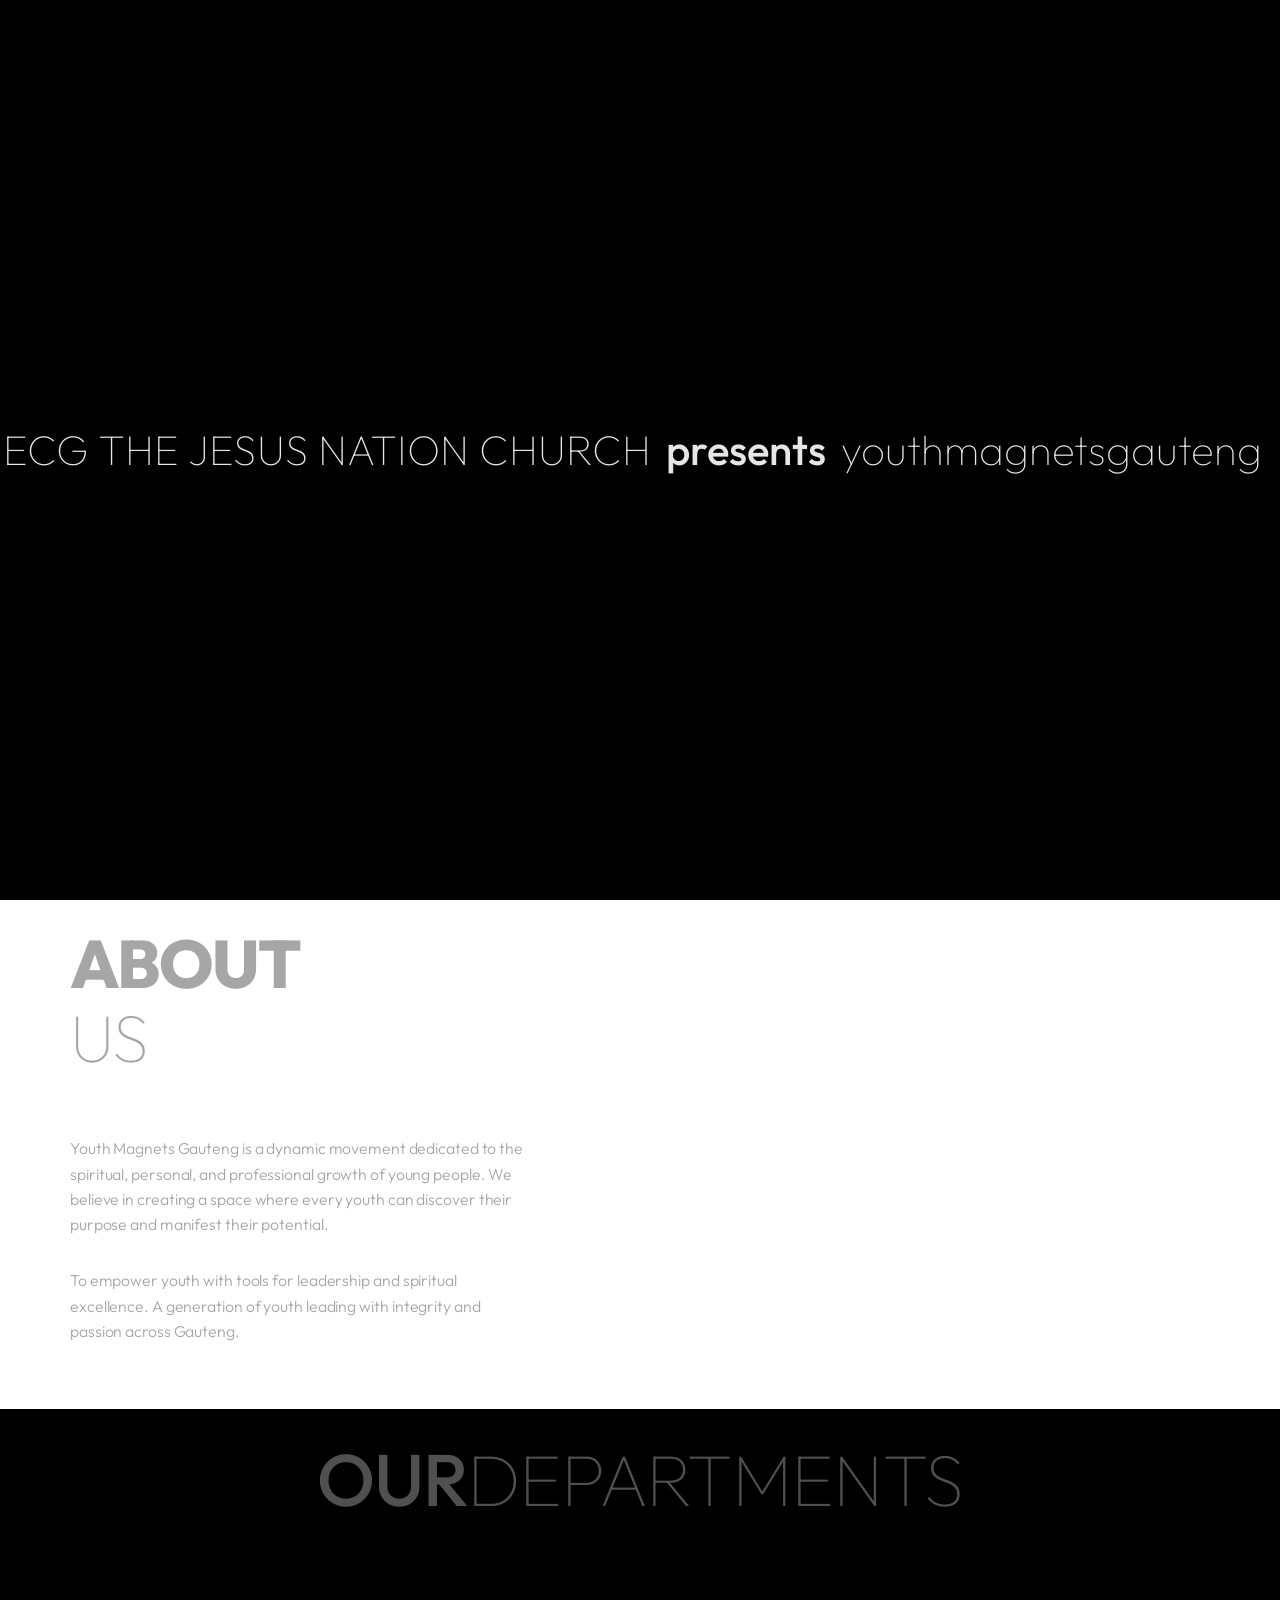
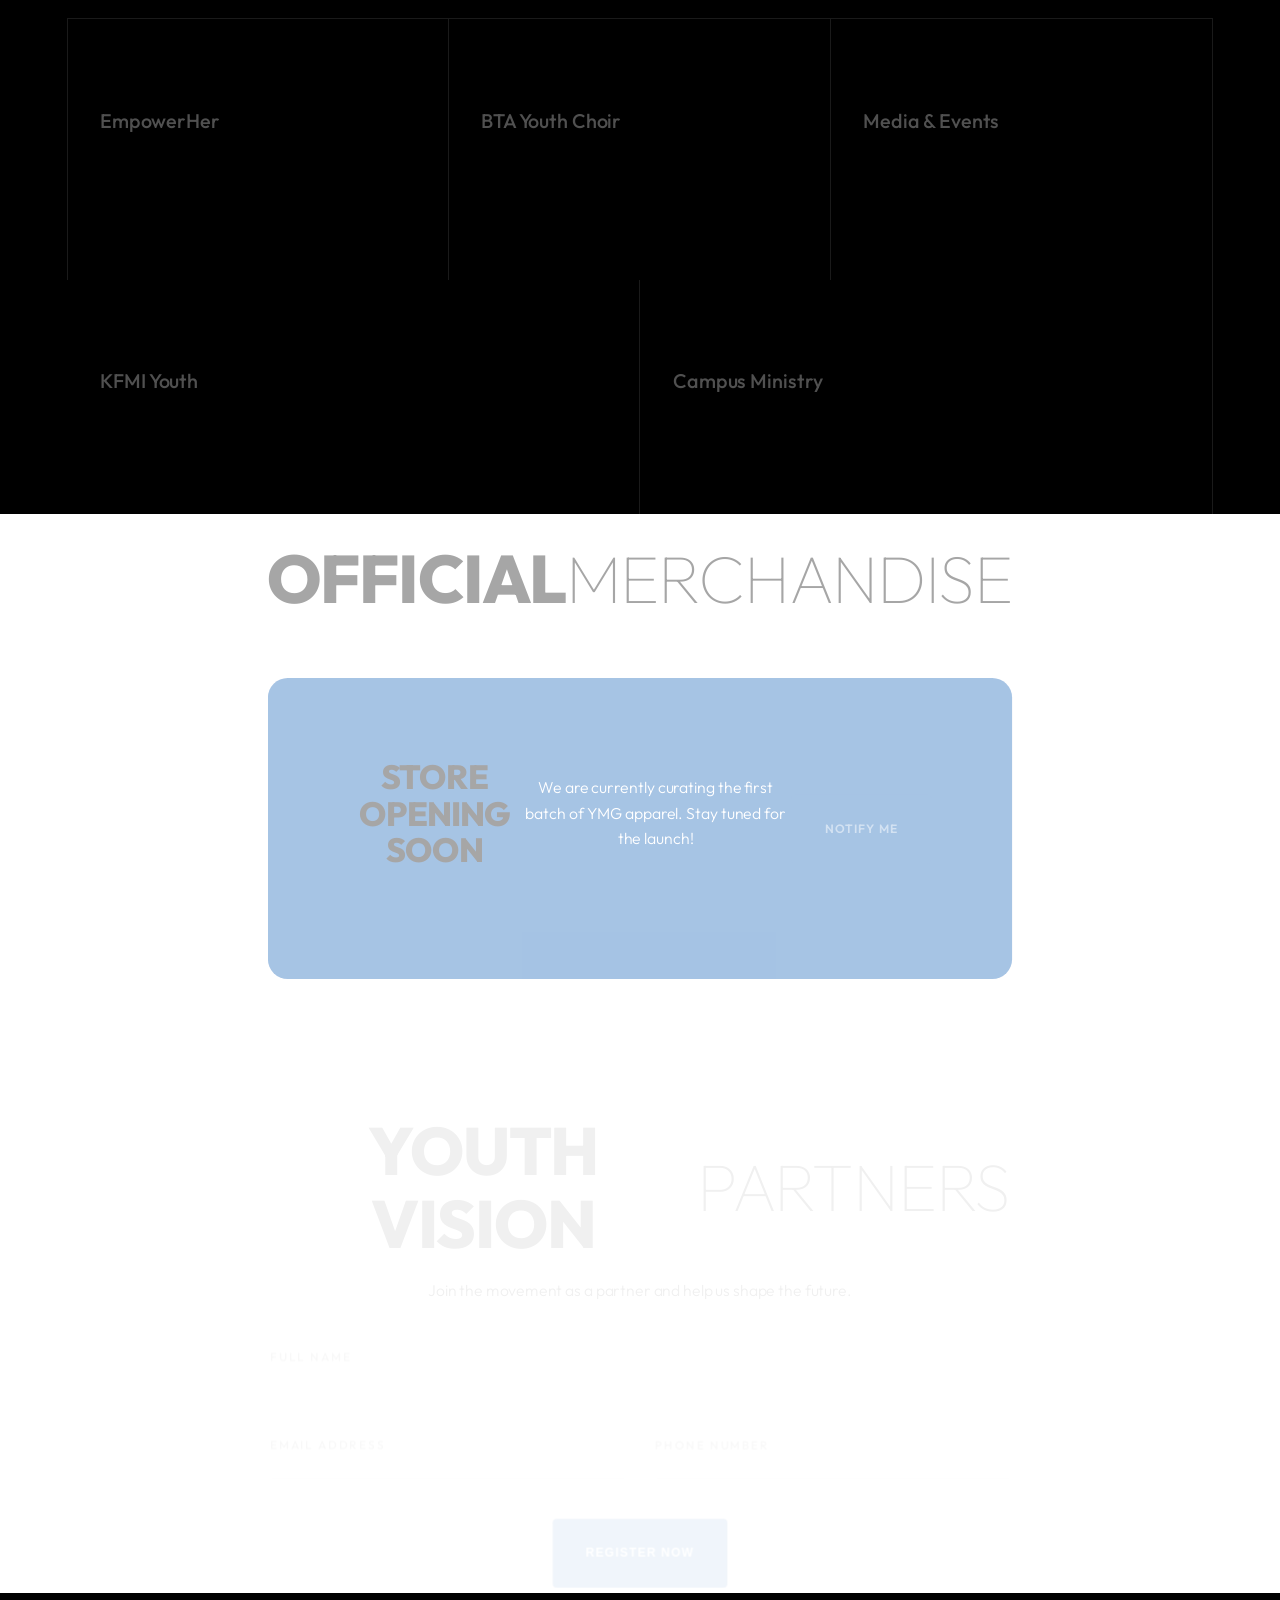
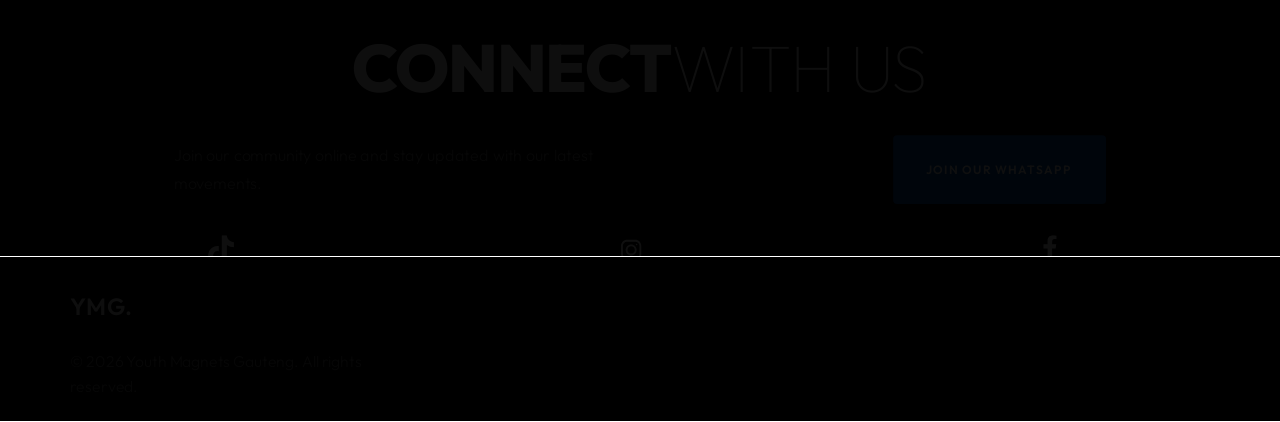
==== index.html @ de289189 "Fix scroll icon centering: restore mil-button for theme absolute positioning" ====
<!DOCTYPE html>
<html lang="en">

<head>
    <meta charset="UTF-8">
    <meta name="viewport" content="width=device-width, initial-scale=1.0">
    <title>Youth Magnets Gauteng | Empowering the Next Generation</title>
    <meta name="csrf-token" content="demo-mode">

    <!-- SEO & Favicons from original -->
    <meta property="og:title" content="Youth Magnets Gauteng | Empowering the Next Generation">
    <link rel="icon" type="image/png" sizes="32x32" href="static/favicon-32x32.png">

    <!-- Theme CSS Plugins -->
    <link rel="stylesheet" href="static/css/plugins/bootstrap-grid.css">
    <link rel="stylesheet" href="static/css/plugins/font-awesome.min.css">
    <link rel="stylesheet" href="static/css/plugins/swiper.min.css">
    <link rel="stylesheet" href="static/css/plugins/fancybox.min.css">

    <!-- Theme CSS -->
    <link rel="stylesheet" href="static/css/theme-style.css">

    <!-- Original YMG CSS (Kept for toast notifications if needed) -->
    <link rel="stylesheet" href="static/css/style.css?v=1778441194">
</head>

<body>
    <!-- Theme Wrapper -->
    <div class="mil-wrapper" id="top">
        <!-- cursor -->
        <div class="mil-ball">
            <span class="mil-icon-1">
                <svg viewBox="0 0 128 128">
                    <path
                        d="M106.1,41.9c-1.2-1.2-3.1-1.2-4.2,0c-1.2,1.2-1.2,3.1,0,4.2L116.8,61H11.2l14.9-14.9c1.2-1.2,1.2-3.1,0-4.2 c-1.2-1.2-3.1-1.2-4.2,0l-20,20c-1.2,1.2-1.2,3.1,0,4.2l20,20c0.6,0.6,1.4,0.9,2.1,0.9s1.5-0.3,2.1-0.9c1.2-1.2,1.2-3.1,0-4.2 L11.2,67h105.5l-14.9,14.9c-1.2,1.2-1.2,3.1,0,4.2c0.6,0.6,1.4,0.9,2.1,0.9s1.5-0.3,2.1-0.9l20-20c1.2-1.2,1.2-3.1,0-4.2L106.1,41.9 z" />
                </svg>
            </span>
            <div class="mil-more-text">More</div>
            <div class="mil-choose-text">Сhoose</div>
        </div>

        <!-- preloader -->
        <div class="mil-preloader">
            <div class="mil-preloader-animation">
                <div class="mil-pos-abs mil-animation-1">
                    <p class="mil-h3 mil-muted mil-thin">ECG THE JESUS NATION CHURCH</p>
                    <p class="mil-h3 mil-muted">presents</p>
                    <p class="mil-h3 mil-muted mil-thin">youthmagnetsgauteng</p>
                </div>
                <div class="mil-pos-abs mil-animation-2">
                    <div class="mil-reveal-frame">
                        <p class="mil-reveal-box"></p>
                        <p class="mil-h3 mil-muted mil-thin">youthmagnetsgauteng.co.za</p>
                    </div>
                </div>
            </div>
        </div>

        <!-- scrollbar progress -->
        <div class="mil-progress-track">
            <div class="mil-progress"></div>
        </div>

        <!-- menu -->
        <div class="mil-menu-frame">
            <div class="mil-frame-top">
                <a href="/" class="mil-logo">YMG.</a>
                <div class="mil-menu-btn">
                    <span></span>
                </div>
            </div>
            <div class="container">
                <div class="mil-menu-content">
                    <div class="row">
                        <div class="col-xl-5">
                            <nav class="mil-main-menu" id="swupMenu">
                                <ul>
                                    <li class="mil-active"><a href="#hero" data-no-swup>Home</a></li>
                                    <li><a href="#about" data-no-swup>About</a></li>
                                    <li><a href="#departments" data-no-swup>Departments</a></li>
                                    <li><a href="#merch" data-no-swup>Merch</a></li>
                                    <li><a href="#register" data-no-swup>Join YVP</a></li>
                                    <li><a href="#socials" data-no-swup>Socials</a></li>
                                </ul>
                            </nav>
                        </div>
                    </div>
                </div>
            </div>
        </div>

        <!-- curtain -->
        <div class="mil-curtain"></div>

        <!-- frame -->
        <div class="mil-frame">
            <div class="mil-frame-top">
                <a href="/" class="mil-logo">YMG.</a>
                <div class="mil-menu-btn">
                    <span></span>
                </div>
            </div>
            <div class="mil-frame-bottom">
                <div class="mil-current-page"></div>
                <div class="mil-back-to-top">
                    <a href="#top" class="mil-link mil-dark mil-arrow-place">
                        <span>Back to top</span>
                    </a>
                </div>
            </div>
        </div>

        <!-- content -->
        <div class="mil-content">
            <div id="swupMain" class="mil-main-transition">
                <!-- Toast container -->
                <div id="toast-container" class="toast-container"></div>

                <!-- banner -->
                <section id="hero" class="mil-banner mil-dark-bg">
                    <div class="mi-invert-fix">
                        <div class="mil-animation-frame">
                            <div class="mil-animation mil-position-1 mil-scale" data-value-1="7" data-value-2="1.6">
                            </div>
                            <div class="mil-animation mil-position-2 mil-scale" data-value-1="4" data-value-2="1"></div>
                            <div class="mil-animation mil-position-3 mil-scale" data-value-1="1.2" data-value-2=".1">
                            </div>
                        </div>

                        <div class="mil-gradient"></div>

                        <div class="container">
                            <div class="mil-banner-content mil-up">
                                <h1 class="mil-muted mil-mb-60">Youth Magnets <br><span class="mil-thin">Gauteng</span>
                                </h1>
                                <div class="row">
                                    <div class="col-md-7 col-lg-5">
                                        <p class="mil-light-soft mil-mb-60">Attracting, Empowering, and Deploying the
                                            next generation of leaders.</p>
                                    </div>
                                </div>
                                <a href="#register" class="mil-button mil-arrow-place mil-btn-space">
                                    <span>Become a Partner</span>
                                </a>
                                <a href="#about" class="mil-link mil-muted mil-arrow-place">
                                    <span>Learn More</span>
                                </a>
                                <div class="mil-circle-text">
                                    <svg version="1.1" xmlns="http://www.w3.org/2000/svg"
                                        xmlns:xlink="http://www.w3.org/1999/xlink" x="0px" y="0px" viewBox="0 0 300 300"
                                        enable-background="new 0 0 300 300" xml:space="preserve"
                                        class="mil-ct-svg mil-rotate" data-value="360">
                                        <defs>
                                            <path id="circlePath"
                                                d="M 150, 150 m -60, 0 a 60,60 0 0,1 120,0 a 60,60 0 0,1 -120,0 " />
                                        </defs>
                                        <circle cx="150" cy="100" r="75" fill="none" />
                                        <g>
                                            <use xlink:href="#circlePath" fill="none" />
                                            <text style="letter-spacing: 6.5px">
                                                <textPath xlink:href="#circlePath">Scroll down - Scroll down -
                                                </textPath>
                                            </text>
                                        </g>
                                    </svg>
                                    <a href="#about" data-no-swup
                                        class="mil-button mil-circle-inner-link"
                                        aria-label="Scroll down"
                                        style="width:56px;height:56px;border-radius:50%;padding:0;display:flex;align-items:center;justify-content:center;">
                                        <svg xmlns="http://www.w3.org/2000/svg" viewBox="0 0 24 24" width="22" height="22" fill="none" stroke="white" stroke-width="2.5" stroke-linecap="round" stroke-linejoin="round">
                                            <line x1="12" y1="5" x2="12" y2="19"/>
                                            <polyline points="19 12 12 19 5 12"/>
                                        </svg>
                                    </a>
                                </div>
                            </div>
                        </div>
                    </div>
                </section>

                <!-- about -->
                <section id="about">
                    <div class="container mil-p-120-30">
                        <div class="row justify-content-between align-items-center">
                            <div class="col-lg-6 col-xl-5">
                                <div class="mil-mb-90">
                                    <h2 class="mil-up mil-mb-60">About <br><span class="mil-thin">Us</span></h2>
                                    <p class="mil-up mil-mb-30">Youth Magnets Gauteng is a dynamic movement dedicated to
                                        the spiritual, personal, and professional growth of young people. We believe in
                                        creating a space where every youth can discover their purpose and manifest their
                                        potential.</p>
                                    <p class="mil-up mil-mb-60">To empower youth with tools for leadership and spiritual
                                        excellence. A generation of youth leading with integrity and passion across
                                        Gauteng.</p>
                                </div>
                            </div>
                        </div>
                    </div>
                </section>

                <!-- departments -->
                <section id="departments" class="mil-dark-bg">
                    <div class="mi-invert-fix">
                        <div class="container mil-p-120-0">
                            <div class="mil-mb-120">
                                <div class="mil-complex-text justify-content-center mil-up mil-mb-15">
                                    <h2 class="mil-h1 mil-muted mil-center">Our <span
                                            class="mil-thin">Departments</span></h2>
                                </div>
                            </div>
                            <div class="row mil-services-grid m-0">
                                <div class="col-md-6 col-lg-4 mil-services-grid-item p-0">
                                    <a href="#." class="mil-service-card-sm mil-up">
                                        <h5 class="mil-muted mil-mb-30">EmpowerHer</h5>
                                        <p class="mil-light-soft mil-mb-30">Fostering leadership and personal
                                            development for young women.</p>
                                    </a>
                                </div>
                                <div class="col-md-6 col-lg-4 mil-services-grid-item p-0">
                                    <a href="#." class="mil-service-card-sm mil-up">
                                        <h5 class="mil-muted mil-mb-30">BTA Youth Choir</h5>
                                        <p class="mil-light-soft mil-mb-30">Worship through excellence in music and
                                            vocal performance.</p>
                                    </a>
                                </div>
                                <div class="col-md-6 col-lg-4 mil-services-grid-item p-0">
                                    <a href="#." class="mil-service-card-sm mil-up">
                                        <h5 class="mil-muted mil-mb-30">Media & Events</h5>
                                        <p class="mil-light-soft mil-mb-30">Capturing the vision and creating immersive
                                            experiences.</p>
                                    </a>
                                </div>
                                <div class="col-md-6 col-lg-6 mil-services-grid-item p-0">
                                    <a href="#." class="mil-service-card-sm mil-up">
                                        <h5 class="mil-muted mil-mb-30">KFMI Youth</h5>
                                        <p class="mil-light-soft mil-mb-30">Igniting spiritual fire and foundation in
                                            the youth.</p>
                                    </a>
                                </div>
                                <div class="col-md-6 col-lg-6 mil-services-grid-item p-0">
                                    <a href="#." class="mil-service-card-sm mil-up">
                                        <h5 class="mil-muted mil-mb-30">Campus Ministry</h5>
                                        <p class="mil-light-soft mil-mb-30">Bringing the message of hope to educational
                                            institutions.</p>
                                    </a>
                                </div>
                            </div>
                        </div>
                    </div>
                </section>

                <!-- merch -->
                <section id="merch">
                    <div class="container mil-p-120-120">
                        <div class="row justify-content-center mil-mb-120">
                            <div class="col-lg-8">
                                <h2 class="mil-center mil-up mil-mb-60">Official <span
                                        class="mil-thin">Merchandise</span></h2>
                                <!-- Placeholder State -->
                                <div class="mil-merch-banner mil-up">
                                    <div class="mil-banner-content mil-center">
                                        <h3 class="mil-mb-30">Store Opening Soon</h3>
                                        <p class="mil-mb-30">We are currently curating the first batch of YMG apparel.
                                            Stay tuned for the launch!</p>
                                        <span class="mil-button mil-arrow-place"
                                            style="pointer-events: none; opacity: 0.5;">
                                            <span>Notify Me</span>
                                        </span>
                                    </div>
                                </div>
                            </div>
                        </div>

                        <!-- Populated State (Hidden for now or shown as preview) -->
                        <div class="row mil-merch-grid" style="display: none;">
                            <div class="col-md-6 col-lg-4 mil-mb-60">
                                <div class="mil-merch-card mil-up">
                                    <div class="mil-merch-img">
                                        <img src="static/img/merch/tshirt.jpg"
                                            alt="YMG T-Shirt">
                                    </div>
                                    <div class="mil-merch-content mil-center">
                                        <h5 class="mil-mb-15">YMG Signature Tee</h5>
                                        <p class="mil-mb-15">Coming Soon</p>
                                    </div>
                                </div>
                            </div>
                        </div>
                    </div>
                </section>

                <!-- registration form -->
                <section id="register">
                    <div class="container mil-p-120-120">
                        <div class="row justify-content-center">
                            <div class="col-lg-8">
                                <h2 class="mil-center mil-up mil-mb-15">Youth Vision <span
                                        class="mil-thin">Partners</span></h2>
                                <p class="mil-center mil-up mil-mb-15">Join the movement as a partner and help us shape
                                    the future.</p>
                                <form id="yvp-form" class="mil-up" novalidate>
                                    <input type="hidden" name="csrf_token" value="demo-mode">
                                    <div class="row">
                                        <div class="col-lg-12">
                                            <input type="text" id="name" name="name" placeholder="Full Name" required>
                                        </div>
                                        <div class="col-lg-6">
                                            <input type="email" id="email" name="email" placeholder="Email Address"
                                                required>
                                        </div>
                                        <div class="col-lg-6">
                                            <input type="tel" id="phone" name="phone" placeholder="Phone Number"
                                                required>
                                        </div>
                                        <div class="col-lg-12 mil-center" style="margin-top: 1.5rem; margin-bottom: 3rem;">
                                            <button type="submit" class="mil-button mil-arrow-place" id="submit-btn">
                                                <span>Register Now</span>
                                            </button>
                                        </div>
                                    </div>
                                </form>
                                <div id="success-message" class="hidden mil-center mil-up"
                                    style="display:none; margin-top: 40px; text-align: center;">
                                    <h3 class="mil-mb-60" style="width: 100%; text-align: center;">Welcome to the
                                        Family!</h3>
                                </div>
                            </div>
                        </div>
                    </div>
                </section>

                <!-- socials -->
                <section id="socials" class="mil-dark-bg">
                    <div class="mi-invert-fix">
                        <div class="container mil-p-120-120">
                            <div class="row justify-content-center">
                                <div class="col-lg-10">
                                    <h2 class="mil-muted mil-up mil-mb-30 mil-center">Connect <span
                                            class="mil-thin">With Us</span></h2>

                                    <div class="row align-items-center mil-mb-30 mil-up">
                                        <div class="col-md-6">
                                            <p class="mil-light-soft mil-mb-30 mil-mb-md-0"
                                                style="font-size: 1.2rem; line-height: 1.8; margin: 0;">Join our
                                                community online and stay updated with our latest movements.</p>
                                        </div>
                                        <div class="col-md-6" style="text-align: right;">
                                            <a href="https://chat.whatsapp.com/GiIZyk5cCOrJzO6EBeGaIM" target="_blank" data-no-swup
                                                class="mil-button mil-arrow-place">
                                                <span>Join Our WhatsApp</span>
                                            </a>
                                        </div>
                                    </div>

                                    <div class="mil-social-grid mil-up"
                                        style="justify-content: space-between; flex-wrap: wrap; display: flex; width: 100%;">
                                        <!-- TikTok -->
                                        <a href="https://www.tiktok.com/@youthmagnets_gauteng" target="_blank" data-no-swup
                                            aria-label="Follow on TikTok" class="social-card-wrapper">
                                            <button class="social-card card-tiktok" style="padding: 0;">
                                                <svg class="tiktok-icon" xmlns="http://www.w3.org/2000/svg"
                                                    viewBox="0 0 448 512" width="30px" height="30px">
                                                    <path
                                                        d="M448 209.9a210.1 210.1 0 0 1 -122.8-39.3V349.4A162.6 162.6 0 1 1 185 188.3V278.2a74.6 74.6 0 1 0 52.2 71.2V0l88 0a121.2 121.2 0 0 0 1.9 22.2h0A122.2 122.2 0 0 0 381 102.4a121.4 121.4 0 0 0 67 20.1z" />
                                                </svg>
                                            </button>
                                            <p class="mil-light-soft" style="font-size: 0.9rem; margin-top: 10px;">
                                                Follow our TikTok</p>
                                        </a>

                                        <!-- Instagram -->
                                        <a href="https://www.instagram.com/ecgtjnc_youthmagnetsgauteng/" target="_blank" data-no-swup
                                            aria-label="Follow on Instagram" class="social-card-wrapper">
                                            <button class="social-card card-instagram" style="padding: 0;">
                                                <svg class="instagram-icon" xmlns="http://www.w3.org/2000/svg"
                                                    viewBox="0,0,256,256" width="30px" height="30px">
                                                    <g fill-rule="nonzero" stroke="none" stroke-width="1"
                                                        stroke-linecap="butt" stroke-linejoin="miter"
                                                        stroke-miterlimit="10" stroke-dasharray="" stroke-dashoffset="0"
                                                        font-family="none" font-weight="none" font-size="none"
                                                        text-anchor="none" style="mix-blend-mode: normal">
                                                        <g transform="scale(8,8)">
                                                            <path
                                                                d="M11.46875,5c-3.55078,0 -6.46875,2.91406 -6.46875,6.46875v9.0625c0,3.55078 2.91406,6.46875 6.46875,6.46875h9.0625c3.55078,0 6.46875,-2.91406 6.46875,-6.46875v-9.0625c0,-3.55078 -2.91406,-6.46875 -6.46875,-6.46875zM11.46875,7h9.0625c2.47266,0 4.46875,1.99609 4.46875,4.46875v9.0625c0,2.47266 -1.99609,4.46875 -4.46875,4.46875h-9.0625c-2.47266,0 -4.46875,-1.99609 -4.46875,-4.46875v-9.0625c0,-2.47266 1.99609,-4.46875 4.46875,-4.46875zM21.90625,9.1875c-0.50391,0 -0.90625,0.40234 -0.90625,0.90625c0,0.50391 0.40234,0.90625 0.90625,0.90625c0.50391,0 0.90625,-0.40234 0.90625,-0.90625c0,-0.50391 -0.40234,-0.90625 -0.90625,-0.90625zM16,10c-3.30078,0 -6,2.69922 -6,6c0,3.30078 2.69922,6 6,6c3.30078,0 6,-2.69922 6,-6c0,-3.30078 -2.69922,-6 -6,-6zM16,12c2.22266,0 4,1.77734 4,4c0,2.22266 -1.77734,4 -4,4c-2.22266,0 -4,-1.77734 -4,-4c0,-2.22266 1.77734,-4 4,-4z">
                                                            </path>
                                                        </g>
                                                    </g>
                                                </svg>
                                            </button>
                                            <p class="mil-light-soft" style="font-size: 0.9rem; margin-top: 10px;">
                                                Follow our Instagram</p>
                                        </a>

                                        <!-- Facebook -->
                                        <a href="https://web.facebook.com/people/ECG-Youth-Magnet-Gauteng/61577078833532/" target="_blank" data-no-swup
                                            aria-label="Follow on Facebook" class="social-card-wrapper">
                                            <button class="social-card card-facebook" style="padding: 0;">
                                                <svg class="facebook-icon" xmlns="http://www.w3.org/2000/svg"
                                                    viewBox="0 0 320 512" width="24px" height="24px">
                                                    <path
                                                        d="M279.1 288l14.2-92.7h-88.7V135.3c0-25.4 12.2-50.1 52.2-50.1h40.5v-79.6c0 0-36.8-6.3-71.9-6.3-73.2 0-121.5 44.4-121.5 124v72H15.6v92.7h88.7V512h98.8V288h76z" />
                                                </svg>
                                            </button>
                                            <p class="mil-light-soft" style="font-size: 0.9rem; margin-top: 10px;">
                                                Follow our Facebook</p>
                                        </a>
                                    </div>
                                </div>
                            </div>
                        </div>
                    </div>
                </section>

                <!-- footer -->
                <footer class="mil-dark-bg">
                    <div class="mi-invert-fix">
                        <div class="container mil-p-120-60">
                            <div class="row justify-content-between">
                                <div class="col-md-4 col-lg-4 mil-mb-60">
                                    <div class="mil-muted mil-logo mil-up mil-mb-30"
                                        style="font-size: 24px; font-weight: 600; letter-spacing: 1px;">YMG.</div>
                                    <p class="mil-light-soft mil-up">&copy; 2026 Youth Magnets Gauteng. All rights
                                        reserved.</p>
                                </div>
                            </div>
                        </div>
                    </div>
                </footer>
            </div>
        </div>
    </div>

    <!-- Theme JS Plugins (ORDER MATTERS - jQuery first, then GSAP, then rest) -->
    <script src="static/js/plugins/jquery.min.js"></script>
    <script src="static/js/plugins/gsap.min.js"></script>
    <script src="static/js/plugins/ScrollTrigger.min.js"></script>
    <script src="static/js/plugins/ScrollTo.min.js"></script>
    <script src="static/js/plugins/smooth-scroll.js"></script>
    <script src="static/js/plugins/swiper.min.js"></script>
    <script src="static/js/plugins/swup.min.js"></script>
    <script src="static/js/plugins/fancybox.min.js"></script>
    <script src="static/js/plugins/tilt.js"></script>

    <!-- Theme Main JS -->
    <script src="static/js/theme-main.js"></script>

    <!-- Custom YMG App JS (Form Logic) -->
    <script type="module" src="static/js/app.js"></script>

    <!-- Preloader Failsafe: Force-hide after 4s in case of JS error -->
    <style>
        @keyframes fadeOutPreloader {
            0% {
                opacity: 1;
                pointer-events: all;
            }

            99% {
                opacity: 0;
                pointer-events: none;
            }

            100% {
                opacity: 0;
                display: none;
                pointer-events: none;
            }
        }
    </style>
    <script>
        // Fallback: hide preloader after 4s if GSAP animation fails
        setTimeout(function () {
            var preloader = document.querySelector('.mil-preloader');
            if (preloader && !preloader.classList.contains('mil-hidden')) {
                preloader.style.transition = 'opacity 0.8s ease';
                preloader.style.opacity = '0';
                preloader.style.pointerEvents = 'none';
                setTimeout(function () {
                    preloader.classList.add('mil-hidden');
                }, 900);
            }
        }, 4000);
    </script>
    <script>
        // Scroll Restoration & Boot Logic
        if ('scrollRestoration' in history) {
            history.scrollRestoration = 'manual';
        }

        window.addEventListener('beforeunload', function () {
            sessionStorage.setItem('ymg_scroll_pos', window.scrollY);
        });

        window.addEventListener('pageshow', function (event) {
            let navEntries = performance.getEntriesByType("navigation");
            let isBackForward = (navEntries.length > 0 && navEntries[0].type === "back_forward") || event.persisted;

            if (isBackForward) {
                let savedPos = sessionStorage.getItem('ymg_scroll_pos');
                if (savedPos !== null) {
                    let targetPos = parseInt(savedPos, 10);
                    window.scrollTo(0, targetPos);
                    
                    // Preloader can reset scroll, so enforce it until animations complete
                    let enforceScroll = setInterval(function() {
                        window.scrollTo(0, targetPos);
                    }, 50);
                    
                    setTimeout(function() { clearInterval(enforceScroll); }, 2500);
                }
            } else {
                // Boot from the home page on fresh loads and reloads
                window.scrollTo(0, 0);
            }
        });
    </script>
</body>

</html>
---- static/css/theme-style.css ----
/* -------------------------------------------

Name: 		ptechsolutions-portfolio
Version:    1.0
Developer:	Thulane Sigasa (ptechsolutions)
Portfolio:  N/A

p.s. I am available for Freelance hire (UI design, web development). email: ptech.solutionsa@outlook.com

------------------------------------------- */
/*--------------------------------------------

1. common
    - main
    - typography
    - link
    - button
    - form
    - breadcrumbs
    - backgrounds
    - spaces
2. components
    - preloader
    - cursor
    - hidden elements
    - scrollbar
    - frame
    - menu button
    - menu 
    - banner
    - circle text
    - lines
    - dodecahedron
    - about
    - partners
    - services
    - team
    - social icons
    - revievs
    - blog
    - footer
    - portfolio
    - map
    - accordion
    - price
    - 404
    - images
    - page transitions


--------------------------------------------*/
@import url("https://fonts.googleapis.com/css2?family=Outfit:wght@100;200;300;400;500;600;700;800;900&display=swap");
@import url(https://cdnjs.cloudflare.com/ajax/libs/font-awesome/5.15.0/css/all.min.css);
/* -------------------------------------------

main

------------------------------------------- */
*,
*:before,
*:after {
  -webkit-box-sizing: border-box;
          box-sizing: border-box;
  padding: 0;
  margin: 0;
}

html,
body {
  padding: 0;
  margin: 0;
  font-family: "Outfit", sans-serif;
  font-size: 16px;
  font-weight: 300;
  color: rgba(0, 0, 0, 0.5);
  line-height: 150%;
  -ms-scroll-chaining: none;
      overscroll-behavior: none;
}
@media screen and (max-width: 768px) {
  html,
body {
    font-size: 15px;
  }
}

*::-moz-selection {
  color: inherit;
  background-color: transparent;
}

*::selection {
  color: inherit;
  background-color: transparent;
}

.mil-wrapper {
  position: relative;
  overflow: hidden;
  max-width: 100%;
}

.container {
  pointer-events: all;
}

.mil-relative {
  position: relative;
}

.mil-o-hidden {
  overflow: hidden;
}

.mil-flex {
  display: -webkit-box;
  display: -ms-flexbox;
  display: flex;
}

.mil-vert-between {
  display: -webkit-box;
  display: -ms-flexbox;
  display: flex;
  -webkit-box-orient: vertical;
  -webkit-box-direction: normal;
      -ms-flex-direction: column;
          flex-direction: column;
  -webkit-box-pack: justify;
      -ms-flex-pack: justify;
          justify-content: space-between;
  height: 100%;
}

@media screen and (max-width: 992px) {
  .mil-mobile-hidden {
    display: none;
  }
}

section {
  position: relative;
  overflow: hidden;
}

/* -------------------------------------------

typography

------------------------------------------- */
h1,
.mil-h1,
h2,
.mil-h12,
h3,
.mil-h3,
h4,
.mil-h4,
h5,
.mil-h5,
h6,
.mil-h6 {
  font-family: "Outfit", sans-serif;
  color: rgb(0, 0, 0);
  font-weight: 500;
  line-height: 120%;
}
@media screen and (max-width: 768px) {
  h1 br,
.mil-h1 br,
h2 br,
.mil-h12 br,
h3 br,
.mil-h3 br,
h4 br,
.mil-h4 br,
h5 br,
.mil-h5 br,
h6 br,
.mil-h6 br {
    display: none;
  }
}

h1,
.mil-h1 {
  font-size: 86px;
}
@media screen and (max-width: 1400px) {
  h1,
.mil-h1 {
    font-size: 74px;
  }
}
@media screen and (max-width: 1200px) {
  h1,
.mil-h1 {
    font-size: 72px;
  }
}
@media screen and (max-width: 992px) {
  h1,
.mil-h1 {
    font-size: 58px;
  }
}
@media screen and (max-width: 768px) {
  h1,
.mil-h1 {
    font-size: 34px;
  }
}

h2,
.mil-h2 {
  font-size: 68px;
  line-height: 120%;
}
@media screen and (max-width: 1200px) {
  h2,
.mil-h2 {
    font-size: 56px;
  }
}
@media screen and (max-width: 992px) {
  h2,
.mil-h2 {
    font-size: 44px;
  }
}
@media screen and (max-width: 768px) {
  h2,
.mil-h2 {
    font-size: 36px;
  }
}

h3,
.mil-h3 {
  font-size: 42px;
}
@media screen and (max-width: 1200px) {
  h3,
.mil-h3 {
    font-size: 39px;
  }
}
@media screen and (max-width: 992px) {
  h3,
.mil-h3 {
    font-size: 36px;
  }
}
@media screen and (max-width: 768px) {
  h3,
.mil-h3 {
    font-size: 30px;
  }
}

h4,
.mil-h4 {
  font-size: 28px;
}
@media screen and (max-width: 1200px) {
  h4,
.mil-h4 {
    font-size: 26px;
  }
}
@media screen and (max-width: 992px) {
  h4,
.mil-h4 {
    font-size: 24px;
  }
}
@media screen and (max-width: 768px) {
  h4,
.mil-h4 {
    font-size: 22px;
  }
}

h5,
.mil-h5 {
  font-size: 20px;
  line-height: 150%;
}
@media screen and (max-width: 768px) {
  h5,
.mil-h5 {
    font-size: 18px;
  }
}

h6,
.mil-h6 {
  font-size: 18px;
  line-height: 150%;
}
@media screen and (max-width: 1200px) {
  h6,
.mil-h6 {
    font-size: 17px;
  }
}
@media screen and (max-width: 992px) {
  h6,
.mil-h6 {
    font-size: 16px;
  }
}
@media screen and (max-width: 768px) {
  h6,
.mil-h6 {
    font-size: 21px;
  }
}

.mil-no-wrap {
  white-space: nowrap;
}

blockquote {
  padding: 60px;
  background-color: rgba(0, 0, 0, 0.05);
  font-size: 18px;
  color: rgb(0, 0, 0);
  font-style: italic;
  border-left: solid 4px #0056b3;
}
@media screen and (max-width: 768px) {
  blockquote {
    padding: 30px;
    font-size: 16px;
  }
}

.mil-text-sm {
  font-size: 15px;
}

.mil-text-lg {
  font-size: 18px;
  line-height: 170%;
}

.mil-text-xl {
  font-size: 22px;
  line-height: 180%;
}
@media screen and (max-width: 768px) {
  .mil-text-xl {
    font-size: 20px;
  }
}

.mil-upper {
  text-transform: uppercase;
  font-size: 12px;
  font-weight: 500;
  letter-spacing: 2px;
}

.mil-bold {
  font-weight: 500;
}

.mil-thin {
  font-weight: 100;
}

a {
  color: inherit;
  text-decoration: none;
}

.mil-complex-title {
  line-height: normal;
}

.mil-accent {
  color: #0056b3;
}

.mil-light {
  color: rgb(255, 255, 255) !important;
}
.mil-light a {
  color: rgb(255, 255, 255) !important;
}

.mil-muted {
  color: rgba(255, 255, 255, 0.9);
}

.mil-dark {
  color: rgb(0, 0, 0);
}

.mil-light-soft {
  color: rgba(255, 255, 255, 0.4);
}

.mil-dark-soft {
  color: rgba(0, 0, 0, 0.5);
}

.mil-marker {
  background-color: #0056b3;
  padding: 0 5px;
}

.mil-center {
  text-align: center;
}

.mil-left {
  text-align: left;
}

.mil-right {
  text-align: right;
}

@media screen and (max-width: 576px) {
  .mil-sm-center {
    text-align: center;
  }
}

.mil-suptitle {
  position: relative;
  display: block;
  margin-bottom: 60px;
}
.mil-suptitle:before {
  content: "";
  position: absolute;
  right: calc(100% + 30px);
  top: 10px;
  width: 600px;
  height: 1px;
  background-color: rgb(255, 255, 255);
  opacity: 0.2;
}
.mil-suptitle.mil-suptitle-right {
  text-align: right;
}
.mil-suptitle.mil-suptitle-right:before {
  left: calc(100% + 30px);
}
@media screen and (max-width: 768px) {
  .mil-suptitle.mil-suptitle-right {
    text-align: center;
  }
  .mil-suptitle.mil-suptitle-right:before {
    display: none;
  }
}
.mil-suptitle.mil-suptitle-dark:before {
  background-color: rgb(0, 0, 0);
  opacity: 0.1;
}
@media screen and (max-width: 768px) {
  .mil-suptitle {
    margin-bottom: 60px;
  }
}

.mil-divider {
  width: 100%;
  height: 1px;
  background-color: rgba(255, 255, 255, 0.1);
}

.mil-img-frame {
  position: relative;
  overflow: hidden;
  width: 100%;
  padding-bottom: 140%;
}
.mil-img-frame img {
  position: absolute;
  top: 0;
  left: 0;
  width: 100%;
  height: 100%;
  -o-object-fit: cover;
     object-fit: cover;
  -o-object-position: center;
     object-position: center;
}

/* -------------------------------------------

link

------------------------------------------- */
.mil-link {
  cursor: pointer;
  display: -webkit-inline-box;
  display: -ms-inline-flexbox;
  display: inline-flex;
  -webkit-box-align: center;
      -ms-flex-align: center;
          align-items: center;
  font-weight: 500;
  text-transform: uppercase;
  letter-spacing: 2px;
  font-size: 12px;
}
.mil-link svg {
  margin-left: 15px;
  border-radius: 50%;
  width: 40px;
  height: 40px;
  padding: 10px;
  background-color: rgba(255, 255, 255, 0.1);
  -webkit-transition: 0.4s cubic-bezier(0, 0, 0.3642, 1);
  transition: 0.4s cubic-bezier(0, 0, 0.3642, 1);
}
.mil-link svg path {
  fill: rgb(255, 255, 255);
}
.mil-link.mil-accent svg {
  background-color: rgba(255, 255, 255, 0.1);
  -webkit-transition: 0.4s cubic-bezier(0, 0, 0.3642, 1);
  transition: 0.4s cubic-bezier(0, 0, 0.3642, 1);
}
.mil-link.mil-accent svg path {
  fill: #0056b3;
}
.mil-link.mil-dark svg {
  background-color: rgba(0, 0, 0, 0.1);
  -webkit-transition: 0.4s cubic-bezier(0, 0, 0.3642, 1);
  transition: 0.4s cubic-bezier(0, 0, 0.3642, 1);
}
.mil-link.mil-dark svg path {
  fill: rgb(0, 0, 0);
}
.mil-link:hover svg {
  -webkit-transform: scale(1.15);
          transform: scale(1.15);
}
.mil-link.mil-down-arrow svg {
  -webkit-transform: rotate(90deg);
          transform: rotate(90deg);
}
.mil-link.mil-down-arrow:hover svg {
  -webkit-transform: scale(1.15) rotate(90deg);
          transform: scale(1.15) rotate(90deg);
}
.mil-link.mil-icon-left {
  display: -webkit-box;
  display: -ms-flexbox;
  display: flex;
  -webkit-box-orient: horizontal;
  -webkit-box-direction: reverse;
      -ms-flex-direction: row-reverse;
          flex-direction: row-reverse;
}
.mil-link.mil-icon-left svg {
  margin-left: 0;
  margin-right: 15px;
  -webkit-transform: rotate(180deg);
          transform: rotate(180deg);
}
.mil-link.mil-icon-left:hover svg {
  -webkit-transform: scale(1.15) rotate(180deg);
          transform: scale(1.15) rotate(180deg);
}

/* -------------------------------------------

button

------------------------------------------- */
.mil-button {
  cursor: pointer;
  display: -webkit-inline-box;
  display: -ms-inline-flexbox;
  display: inline-flex;
  -webkit-box-align: center;
      -ms-flex-align: center;
          align-items: center;
  -webkit-box-pack: center;
      -ms-flex-pack: center;
          justify-content: center;
  border: none;
  letter-spacing: 2px;
  font-size: 12px;
  background-color: #0056b3;
  color: rgb(0, 0, 0);
  border-radius: 70px;
  padding: 0 15px 0 50px;
  height: 70px;
  text-transform: uppercase;
  font-weight: 500;
  -webkit-transition: 0.4s cubic-bezier(0, 0, 0.3642, 1);
  transition: 0.4s cubic-bezier(0, 0, 0.3642, 1);
}
.mil-button span {
  white-space: nowrap;
}
.mil-button svg {
  margin-left: 30px;
  border-radius: 50%;
  width: 40px;
  height: 40px;
  padding: 10px;
  background-color: rgb(0, 0, 0);
  -webkit-transition: 0.4s cubic-bezier(0, 0, 0.3642, 1);
  transition: 0.4s cubic-bezier(0, 0, 0.3642, 1);
}
.mil-button svg path {
  fill: #0056b3;
}
.mil-button.mil-icon-button {
  padding: 15px;
}
.mil-button.mil-icon-button svg {
  margin-left: 0;
}
.mil-button.mil-icon-button-sm {
  padding: 0;
  height: 40px;
}
.mil-button.mil-icon-button-sm svg {
  margin-left: 0;
  background-color: #0056b3;
}
.mil-button.mil-icon-button-sm svg path {
  fill: rgb(0, 0, 0);
}
.mil-button:hover {
  -webkit-transform: scale(1.015);
          transform: scale(1.015);
  -webkit-filter: brightness(110%);
          filter: brightness(110%);
}
.mil-button:hover svg {
  -webkit-transform: scale(1.15);
          transform: scale(1.15);
}
.mil-button.mil-arrow-down svg {
  -webkit-transform: rotate(90deg);
          transform: rotate(90deg);
}
.mil-button.mil-arrow-down:hover {
  -webkit-transform: scale(1.015);
          transform: scale(1.015);
  -webkit-filter: brightness(110%);
          filter: brightness(110%);
}
.mil-button.mil-arrow-down:hover svg {
  -webkit-transform: scale(1.15) rotate(90deg);
          transform: scale(1.15) rotate(90deg);
}
@media screen and (max-width: 992px) {
  .mil-button {
    height: 60px;
    padding: 0 10px 0 40px;
  }
  .mil-button svg {
    margin-left: 25px;
  }
}

/* -------------------------------------------

form

------------------------------------------- */
input,
textarea {
  position: relative;
  height: 70px;
  padding: 0 30px;
  width: 100%;
  font-size: 12px;
  text-transform: uppercase;
  letter-spacing: 2px;
  font-weight: 500;
  font-family: "Outfit", sans-serif;
  color: rgb(0, 0, 0);
  border: none;
  border-bottom: solid 1px rgba(0, 0, 0, 0.2);
  margin-bottom: 30px;
}
input:focus,
textarea:focus {
  outline: inherit;
}
input::-webkit-input-placeholder, textarea::-webkit-input-placeholder {
  font-size: 12px;
  text-transform: uppercase;
  letter-spacing: 2px;
  font-weight: 500;
  color: rgba(0, 0, 0, 0.5);
}
input::-moz-placeholder, textarea::-moz-placeholder {
  font-size: 12px;
  text-transform: uppercase;
  letter-spacing: 2px;
  font-weight: 500;
  color: rgba(0, 0, 0, 0.5);
}
input:-ms-input-placeholder, textarea:-ms-input-placeholder {
  font-size: 12px;
  text-transform: uppercase;
  letter-spacing: 2px;
  font-weight: 500;
  color: rgba(0, 0, 0, 0.5);
}
input::-ms-input-placeholder, textarea::-ms-input-placeholder {
  font-size: 12px;
  text-transform: uppercase;
  letter-spacing: 2px;
  font-weight: 500;
  color: rgba(0, 0, 0, 0.5);
}
input::placeholder,
textarea::placeholder {
  font-size: 12px;
  text-transform: uppercase;
  letter-spacing: 2px;
  font-weight: 500;
  color: rgba(0, 0, 0, 0.5);
}

textarea {
  padding: 15px 30px;
  height: 300px;
}

/* -------------------------------------------

breadcrumbs

------------------------------------------- */
.mil-breadcrumbs {
  display: -webkit-inline-box;
  display: -ms-inline-flexbox;
  display: inline-flex;
  -webkit-box-align: center;
      -ms-flex-align: center;
          align-items: center;
  position: relative;
}
.mil-breadcrumbs:before {
  content: "";
  position: absolute;
  right: calc(100% + 30px);
  top: 10px;
  width: 100vw;
  height: 1px;
  background-color: rgba(0, 0, 0, 0.1);
}
.mil-breadcrumbs li {
  list-style-type: none;
}
.mil-breadcrumbs li:after {
  content: "/";
  margin: 0 15px;
  color: rgb(0, 0, 0);
}
.mil-breadcrumbs li a {
  color: rgb(0, 0, 0);
  text-transform: uppercase;
  letter-spacing: 2px;
  font-weight: 500;
  font-size: 12px;
  white-space: nowrap;
  -webkit-transition: 0.2s cubic-bezier(0, 0, 0.3642, 1);
  transition: 0.2s cubic-bezier(0, 0, 0.3642, 1);
}
.mil-breadcrumbs li a:hover {
  color: #0056b3;
}
.mil-breadcrumbs li:last-child {
  margin-right: 0;
  cursor: not-allowed;
}
.mil-breadcrumbs li:last-child a {
  opacity: 0.4;
  pointer-events: none;
}
.mil-breadcrumbs li:last-child:after {
  display: none;
}
.mil-breadcrumbs.mil-light:before {
  background-color: rgba(255, 255, 255, 0.1);
}
.mil-breadcrumbs.mil-light li:after {
  color: rgba(255, 255, 255, 0.9);
}
.mil-breadcrumbs.mil-light li a:hover {
  color: #0056b3 !important;
}
.mil-breadcrumbs.mil-center {
  -webkit-box-pack: center;
      -ms-flex-pack: center;
          justify-content: center;
}

/* -------------------------------------------

backgrounds

------------------------------------------- */
.mil-dark-bg {
  position: relative;
}
.mil-dark-bg:before {
  content: "";
  width: 100%;
  height: 100%;
  position: absolute;
  pointer-events: none;
  z-index: 2;
  -webkit-backdrop-filter: invert(100%);
          backdrop-filter: invert(100%);
}
.mil-dark-bg .mi-invert-fix {
  height: 100%;
  position: relative;
  pointer-events: none;
  z-index: 3;
}
.mil-dark-bg .mi-invert-fix .container {
  pointer-events: all;
}

.mil-soft-bg {
  background-color: rgb(242, 242, 242);
}

/* -------------------------------------------

spaces

------------------------------------------- */
.mil-mr-30 {
  margin-right: 30px;
}

.mil-mb-5 {
  margin-bottom: 5px;
}

.mil-mb-10 {
  margin-bottom: 10px;
}

.mil-mb-15 {
  margin-bottom: 15px;
}

.mil-mb-20 {
  margin-bottom: 15px;
}

.mil-mb-30 {
  margin-bottom: 30px;
}

.mil-mb-60 {
  margin-bottom: 60px;
}

.mil-mb-90 {
  margin-bottom: 90px;
}

.mil-mb-120 {
  margin-bottom: 120px;
}
@media screen and (max-width: 992px) {
  .mil-mb-120 {
    margin-bottom: 90px;
  }
}

.mil-mt-suptitle-offset {
  margin-top: 70px;
}
@media screen and (max-width: 992px) {
  .mil-mt-suptitle-offset {
    margin-top: 30px;
  }
}

.mil-p-120-120 {
  padding-top: 120px;
  padding-bottom: 120px;
}
@media screen and (max-width: 992px) {
  .mil-p-120-120 {
    padding-top: 90px;
    padding-bottom: 90px;
  }
}

.mil-p-120-90 {
  padding-top: 120px;
  padding-bottom: 90px;
}
@media screen and (max-width: 992px) {
  .mil-p-120-90 {
    padding-top: 90px;
    padding-bottom: 60px;
  }
}

.mil-p-0-120 {
  padding-bottom: 120px;
}
@media screen and (max-width: 992px) {
  .mil-p-0-120 {
    padding-bottom: 90px;
  }
}

.mil-p-120-0 {
  padding-top: 120px;
}
@media screen and (max-width: 992px) {
  .mil-p-120-0 {
    padding-top: 90px;
  }
}

.mil-p-120-60 {
  padding-top: 120px;
  padding-bottom: 60px;
}
@media screen and (max-width: 992px) {
  .mil-p-120-60 {
    padding-top: 90px;
    padding-bottom: 30px;
  }
}

.mil-p-90-90 {
  padding-top: 90px;
  padding-bottom: 90px;
}
@media screen and (max-width: 992px) {
  .mil-p-90-90 {
    padding-top: 60px;
    padding-bottom: 60px;
  }
}

.mil-p-90-120 {
  padding-top: 90px;
  padding-bottom: 120px;
}
@media screen and (max-width: 992px) {
  .mil-p-90-120 {
    padding-top: 60px;
    padding-bottom: 90px;
  }
}

.mil-p-0-90 {
  padding-bottom: 90px;
}
@media screen and (max-width: 992px) {
  .mil-p-0-90 {
    padding-bottom: 60px;
  }
}

.mil-p-0-30 {
  padding-bottom: 30px;
}
@media screen and (max-width: 992px) {
  .mil-p-0-30 {
    padding-bottom: 0;
  }
}

.mil-p-120-30 {
  padding-top: 120px;
  padding-bottom: 30px;
}
@media screen and (max-width: 992px) {
  .mil-p-120-30 {
    padding-top: 90px;
    padding-bottom: 0;
  }
}

/* =============================================
   YMG: Fluid Responsive Padding Overrides
   Ensures sections breathe on mobile/tablet
   ============================================= */
@media screen and (max-width: 767px) {
  .mil-p-120-120,
  .mil-p-120-90,
  .mil-p-120-60,
  .mil-p-120-30,
  .mil-p-120-0 {
    padding-top: clamp(40px, 10vw, 90px);
  }
  .mil-p-120-120 { padding-bottom: clamp(40px, 10vw, 90px); }
  .mil-p-120-90  { padding-bottom: clamp(30px, 8vw, 60px);  }
  .mil-p-120-60  { padding-bottom: clamp(20px, 6vw, 40px);  }
  .mil-p-120-30  { padding-bottom: clamp(10px, 4vw, 30px);  }
  .mil-p-120-0   { padding-bottom: 0; }

  /* Form inputs full-width on mobile */
  #yvp-form .col-lg-6 {
    width: 100%;
    flex: 0 0 100%;
    max-width: 100%;
  }
}

.mil-adaptive-right {
  width: 100%;
  display: -webkit-box;
  display: -ms-flexbox;
  display: flex;
  -webkit-box-pack: end;
      -ms-flex-pack: end;
          justify-content: flex-end;
}
@media screen and (max-width: 992px) {
  .mil-adaptive-right {
    -webkit-box-pack: start;
        -ms-flex-pack: start;
            justify-content: flex-start;
  }
}

.mil-btn-space {
  margin-right: 30px;
}
@media screen and (max-width: 500px) {
  .mil-btn-space {
    margin-right: 50px;
    margin-bottom: 30px;
  }
}

/* -------------------------------------------

preloader

------------------------------------------- */
.mil-preloader {
  position: fixed;
  z-index: 9;
  top: 0;
  left: 0;
  width: 100%;
  height: 100vh;
  background-color: rgb(0, 0, 0);
}
.mil-preloader .mil-preloader-animation {
  opacity: 0;
  position: relative;
  height: 100vh;
  color: rgb(255, 255, 255);
}
.mil-preloader .mil-preloader-animation .mil-pos-abs {
  position: absolute;
  height: 100vh;
  width: 100%;
  display: -webkit-box;
  display: -ms-flexbox;
  display: flex;
  -webkit-box-pack: center;
      -ms-flex-pack: center;
          justify-content: center;
  -webkit-box-align: center;
      -ms-flex-align: center;
          align-items: center;
}
.mil-preloader .mil-preloader-animation .mil-pos-abs p {
  opacity: 0;
  margin-right: 15px;
}
@media screen and (max-width: 992px) {
  .mil-preloader .mil-preloader-animation .mil-pos-abs {
    -webkit-box-orient: vertical;
    -webkit-box-direction: normal;
        -ms-flex-direction: column;
            flex-direction: column;
  }
  .mil-preloader .mil-preloader-animation .mil-pos-abs p {
    margin-right: 0;
    margin-bottom: 10px;
  }
}
.mil-preloader .mil-preloader-animation .mil-pos-abs .mil-reveal-frame {
  position: relative;
  padding: 0 30px;
}
.mil-preloader .mil-preloader-animation .mil-pos-abs .mil-reveal-frame .mil-reveal-box {
  z-index: 4;
  position: absolute;
  opacity: 0;
  height: 100%;
  background-color: #0056b3;
}
.mil-preloader.mil-hidden {
  pointer-events: none;
}

/* -------------------------------------------

cursor

------------------------------------------- */
.mil-ball {
  width: 20px;
  height: 20px;
  position: fixed;
  z-index: 10;
  background-color: rgb(0, 0, 0);
  border-radius: 50%;
  pointer-events: none;
  display: -webkit-box;
  display: -ms-flexbox;
  display: flex;
  -webkit-box-pack: center;
      -ms-flex-pack: center;
          justify-content: center;
  -webkit-box-align: center;
      -ms-flex-align: center;
          align-items: center;
  opacity: 0.1;
}
.mil-ball .mil-icon-1 {
  position: absolute;
  width: 40px;
  height: 40px;
  -webkit-transform: scale(0);
          transform: scale(0);
}
.mil-ball .mil-icon-1 svg {
  fill: rgba(255, 255, 255, 0.9);
}
.mil-ball .mil-more-text, .mil-ball .mil-choose-text {
  position: absolute;
  width: 100%;
  text-align: center;
  display: block;
  color: rgba(255, 255, 255, 0.9);
  font-size: 12px;
  font-weight: 500;
  letter-spacing: 2px;
  text-transform: uppercase;
  -webkit-transform: scale(0);
          transform: scale(0);
}
.mil-ball.mil-accent .mil-icon-1 svg {
  fill: rgb(0, 0, 0);
}
.mil-ball.mil-accent .mil-more-text, .mil-ball.mil-accent .mil-choose-text {
  color: rgb(0, 0, 0);
}
@media screen and (max-width: 1200px) {
  .mil-ball {
    display: none;
  }
}

/* -------------------------------------------

hidden elements

------------------------------------------- */
.mil-hidden-elements .mil-dodecahedron, .mil-hidden-elements .mil-lines, .mil-hidden-elements .mil-arrow {
  display: none;
}

/* -------------------------------------------

scrollbar

------------------------------------------- */
::-webkit-scrollbar {
  display: none;
}

.mil-progress-track {
  position: fixed;
  z-index: 10;
  top: 0;
  right: 0;
  width: 4px;
  height: 100%;
  background-color: rgb(0, 0, 0);
}
.mil-progress-track .mil-progress {
  width: 4px;
  height: 0;
  background-color: #0056b3;
}
@media screen and (max-width: 992px) {
  .mil-progress-track {
    display: none;
  }
}

/* -------------------------------------------

frame

------------------------------------------- */
.mil-logo {
  font-size: 42px;
  font-weight: 500;
  line-height: 100%;
}
@media screen and (max-width: 992px) {
  .mil-logo {
    font-size: 36px;
  }
}

.mil-frame {
  padding: 50px 60px 60px 60px;
  position: fixed;
  z-index: 2;
  pointer-events: none;
  display: -webkit-box;
  display: -ms-flexbox;
  display: flex;
  -webkit-box-orient: vertical;
  -webkit-box-direction: normal;
      -ms-flex-direction: column;
          flex-direction: column;
  -webkit-box-pack: justify;
      -ms-flex-pack: justify;
          justify-content: space-between;
  width: 100%;
  height: 100%;
}
@media screen and (max-width: 1200px) {
  .mil-frame {
    padding: 30px;
  }
}
@media screen and (max-width: 1200px) {
  .mil-frame {
    padding: 0;
    z-index: 999;
    height: 90px;
  }
}
@media screen and (max-width: 1200px) {
  .mil-frame .mil-frame-top {
    height: 90px;
    background-color: rgba(0, 0, 0, 0.95);
    border-bottom: solid 1px rgba(255, 255, 255, 0.1);
    padding: 0 30px;
    -webkit-backdrop-filter: blur(8px);
            backdrop-filter: blur(8px);
  }
  .mil-frame .mil-frame-top .mil-logo {
    color: rgb(255, 255, 255);
  }
  .mil-frame .mil-frame-top .mil-menu-btn span, .mil-frame .mil-frame-top .mil-menu-btn span:after, .mil-frame .mil-frame-top .mil-menu-btn span:before {
    background: rgb(255, 255, 255);
  }
}
.mil-frame .mil-frame-bottom {
  width: 100%;
  display: -webkit-box;
  display: -ms-flexbox;
  display: flex;
  -webkit-box-pack: justify;
      -ms-flex-pack: justify;
          justify-content: space-between;
  -webkit-box-align: end;
      -ms-flex-align: end;
          align-items: flex-end;
}
@media screen and (max-width: 1200px) {
  .mil-frame .mil-frame-bottom {
    display: none;
  }
}
.mil-frame .mil-frame-bottom .mil-current-page {
  pointer-events: none;
  font-weight: 500;
  text-transform: uppercase;
  letter-spacing: 2px;
  font-size: 12px;
  width: 300px;
  color: rgb(0, 0, 0);
  -webkit-transform: rotate(-90deg) translateX(138px) translateY(-138px);
          transform: rotate(-90deg) translateX(138px) translateY(-138px);
}
.mil-frame .mil-frame-bottom .mil-back-to-top {
  width: 300px;
  -webkit-transform: rotate(-90deg) translateX(130px) translateY(130px);
          transform: rotate(-90deg) translateX(130px) translateY(130px);
  pointer-events: all;
}

.mil-frame-top {
  display: -webkit-box;
  display: -ms-flexbox;
  display: flex;
  -webkit-box-pack: justify;
      -ms-flex-pack: justify;
          justify-content: space-between;
  -webkit-box-align: center;
      -ms-flex-align: center;
          align-items: center;
}
.mil-frame-top .mil-logo {
  pointer-events: all;
  color: rgb(0, 0, 0);
}

/* -------------------------------------------

menu button

------------------------------------------- */
.mil-menu-btn {
  pointer-events: all;
  height: 28px;
  cursor: pointer;
  display: -webkit-box;
  display: -ms-flexbox;
  display: flex;
  -webkit-box-pack: center;
      -ms-flex-pack: center;
          justify-content: center;
  -webkit-box-align: center;
      -ms-flex-align: center;
          align-items: center;
  -webkit-transition: 0.4s cubic-bezier(0, 0, 0.3642, 1);
  transition: 0.4s cubic-bezier(0, 0, 0.3642, 1);
}
@media screen and (max-width: 992px) {
  .mil-menu-btn {
    -webkit-transform: scale(0.85);
            transform: scale(0.85);
  }
}
.mil-menu-btn span, .mil-menu-btn span:after, .mil-menu-btn span:before {
  content: "";
  display: block;
  width: 28px;
  height: 2.5px;
  background: rgb(0, 0, 0);
  -webkit-backface-visibility: hidden;
          backface-visibility: hidden;
  -webkit-transition: inherit;
  transition: inherit;
}
.mil-menu-btn span {
  position: relative;
}
.mil-menu-btn span:after, .mil-menu-btn span:before {
  position: absolute;
}
.mil-menu-btn span:before {
  top: -9px;
}
.mil-menu-btn span:after {
  width: 18px;
  top: 9px;
}
.mil-menu-btn.mil-active span {
  -webkit-transform: rotate(45deg);
          transform: rotate(45deg);
}
.mil-menu-btn.mil-active span:before {
  -webkit-transform: translate(0px, 9px) rotate(-90deg);
          transform: translate(0px, 9px) rotate(-90deg);
}
.mil-menu-btn.mil-active span:after {
  opacity: 0;
  width: 24px;
  -webkit-transform: translate(0px, -9px) rotate(-90deg);
          transform: translate(0px, -9px) rotate(-90deg);
}

/* -------------------------------------------

menu

------------------------------------------- */
.mil-menu-frame {
  position: fixed;
  z-index: 9;
  width: 100%;
  height: 100vh;
  background-color: rgb(0, 0, 0);
  opacity: 0;
  pointer-events: none;
  -webkit-transition: 0.4s cubic-bezier(0, 0, 0.3642, 1);
  transition: 0.4s cubic-bezier(0, 0, 0.3642, 1);
}
.mil-menu-frame .container {
  pointer-events: none;
}
.mil-menu-frame .mil-frame-top {
  position: absolute;
  top: 0;
  left: 0;
  width: 100%;
  padding: 50px 60px;
}
@media screen and (max-width: 1200px) {
  .mil-menu-frame .mil-frame-top {
    display: none;
  }
}
.mil-menu-frame .mil-frame-top .mil-logo {
  color: rgb(255, 255, 255);
}
.mil-menu-frame .mil-frame-top .mil-menu-btn span, .mil-menu-frame .mil-frame-top .mil-menu-btn span:after, .mil-menu-frame .mil-frame-top .mil-menu-btn span:before {
  background-color: rgb(255, 255, 255);
}
.mil-menu-frame .mil-main-menu {
  -webkit-transform: translateX(-30px);
          transform: translateX(-30px);
  opacity: 0;
  -webkit-transition: 0.4s cubic-bezier(0, 0, 0.3642, 1);
  transition: 0.4s cubic-bezier(0, 0, 0.3642, 1);
}
@media screen and (max-width: 1200px) {
  .mil-menu-frame .mil-main-menu {
    -webkit-transform: translateY(30px);
            transform: translateY(30px);
  }
}
.mil-menu-frame .mil-menu-right-frame {
  padding-left: 60px;
  position: relative;
  height: 100vh;
  display: -webkit-box;
  display: -ms-flexbox;
  display: flex;
  -webkit-box-align: end;
      -ms-flex-align: end;
          align-items: flex-end;
  border-left: solid 1px rgba(255, 255, 255, 0.1);
  opacity: 0;
  -webkit-transform: translateY(30px);
          transform: translateY(30px);
  -webkit-transition: 0.4s cubic-bezier(0, 0, 0.3642, 1);
  transition: 0.4s cubic-bezier(0, 0, 0.3642, 1);
}
.mil-menu-frame .mil-menu-right-frame .mil-menu-right {
  padding-bottom: 60px;
}
.mil-menu-frame .mil-menu-right-frame .mil-animation-in {
  position: absolute;
  top: -320px;
  right: 0;
  opacity: 0;
  -webkit-transform: translateY(-60px);
          transform: translateY(-60px);
  -webkit-transition: 0.4s cubic-bezier(0, 0, 0.3642, 1);
  transition: 0.4s cubic-bezier(0, 0, 0.3642, 1);
}
@media screen and (max-width: 1200px) {
  .mil-menu-frame .mil-menu-right-frame {
    display: none;
  }
}
@media screen and (max-height: 800px) {
  .mil-menu-frame .mil-menu-right-frame {
    display: none;
  }
}
.mil-menu-frame.mil-active {
  opacity: 1;
  pointer-events: all;
}
.mil-menu-frame.mil-active .container {
  pointer-events: all;
}
.mil-menu-frame.mil-active .mil-main-menu {
  -webkit-transform: translateX(0);
          transform: translateX(0);
  -webkit-transform: translateY(0);
          transform: translateY(0);
  opacity: 1;
  -webkit-transition-delay: 0.4s;
          transition-delay: 0.4s;
}
.mil-menu-frame.mil-active .mil-menu-right-frame {
  opacity: 1;
  -webkit-transform: translateY(0);
          transform: translateY(0);
  -webkit-transition-delay: 0.6s;
          transition-delay: 0.6s;
}
.mil-menu-frame.mil-active .mil-menu-right-frame .mil-animation-in {
  opacity: 1;
  -webkit-transform: translateY(0);
          transform: translateY(0);
  -webkit-transition-delay: 0.8s;
          transition-delay: 0.8s;
}

.mil-menu-list li {
  list-style-type: none;
  margin-bottom: 15px;
}
.mil-menu-list li:last-child {
  margin-bottom: 0;
}
.mil-menu-list li a {
  display: block;
  -webkit-transition: 0.2s cubic-bezier(0, 0, 0.3642, 1);
  transition: 0.2s cubic-bezier(0, 0, 0.3642, 1);
}
.mil-menu-list li a:hover {
  -webkit-transform: translateX(5px);
          transform: translateX(5px);
  color: rgb(255, 255, 255);
}
.mil-menu-list.mil-hori-list {
  display: -webkit-box;
  display: -ms-flexbox;
  display: flex;
}
.mil-menu-list.mil-hori-list li {
  margin-bottom: 0;
  margin-right: 30px;
}
.mil-menu-list.mil-dark li a {
  color: rgb(0, 0, 0);
}

.mil-main-menu {
  height: 100vh;
  display: -webkit-box;
  display: -ms-flexbox;
  display: flex;
  -webkit-box-align: center;
      -ms-flex-align: center;
          align-items: center;
}
.mil-main-menu ul {
  padding: 0;
  margin: 0;
}
.mil-main-menu ul li {
  margin-bottom: 40px;
}
.mil-main-menu ul li:last-child {
  margin-bottom: 0;
}
.mil-main-menu ul li a {
  position: relative;
  display: -webkit-box;
  display: -ms-flexbox;
  display: flex;
  -webkit-box-align: center;
      -ms-flex-align: center;
          align-items: center;
  font-weight: 500;
  color: rgba(255, 255, 255, 0.8);
  font-size: 34px;
  -webkit-transition: 0.4s cubic-bezier(0, 0, 0.3642, 1);
  transition: 0.4s cubic-bezier(0, 0, 0.3642, 1);
}
@media screen and (max-width: 992px) {
  .mil-main-menu ul li a {
    font-size: 26px;
  }
}
.mil-main-menu ul li a:before {
  content: "";
  position: absolute;
  left: 0;
  width: 10px;
  height: 10px;
  border-radius: 50%;
  background-color: rgba(255, 255, 255, 0.4);
  -webkit-transform: scale(0);
          transform: scale(0);
  -webkit-transition: 0.4s cubic-bezier(0, 0, 0.3642, 1);
  transition: 0.4s cubic-bezier(0, 0, 0.3642, 1);
}
.mil-main-menu ul li a:hover {
  color: rgb(255, 255, 255);
}
.mil-main-menu ul li a.mil-active {
  padding-left: 25px;
}
.mil-main-menu ul li a.mil-active:before {
  -webkit-transform: scale(1);
          transform: scale(1);
  background-color: #0056b3;
}
.mil-main-menu ul li.mil-active > a {
  color: #0056b3;
}
.mil-main-menu ul li.mil-active > a:hover {
  color: #0056b3 !important;
  -webkit-filter: brightness(110%);
          filter: brightness(110%);
}
.mil-main-menu ul li.mil-has-children > a:hover {
  color: rgb(255, 255, 255);
  padding-left: 25px;
}
.mil-main-menu ul li.mil-has-children > a:hover:before {
  -webkit-transform: scale(1);
          transform: scale(1);
}
.mil-main-menu ul li.mil-has-children ul {
  padding-left: 25px;
  overflow: hidden;
  max-height: 0;
  -webkit-transition: 0.6s cubic-bezier(0, 0, 0.3642, 1);
  transition: 0.6s cubic-bezier(0, 0, 0.3642, 1);
}
.mil-main-menu ul li.mil-has-children ul li {
  margin-bottom: 5px;
}
.mil-main-menu ul li.mil-has-children ul li:first-child {
  margin-top: 40px;
}
.mil-main-menu ul li.mil-has-children ul li a {
  display: block;
  font-size: 12px;
  color: rgba(255, 255, 255, 0.4);
  letter-spacing: 2px;
  font-weight: 500;
  text-transform: uppercase;
}
.mil-main-menu ul li.mil-has-children ul li a:before {
  display: none;
}
.mil-main-menu ul li.mil-has-children ul li a:hover {
  color: rgba(255, 255, 255, 0.8);
  -webkit-transform: translateX(5px);
          transform: translateX(5px);
}
.mil-main-menu ul li.mil-has-children ul.mil-active {
  max-height: 200px;
}
@media screen and (max-width: 1200px) {
  .mil-main-menu {
    -webkit-box-pack: center;
        -ms-flex-pack: center;
            justify-content: center;
  }
  .mil-main-menu ul {
    display: -webkit-box;
    display: -ms-flexbox;
    display: flex;
    -webkit-box-orient: vertical;
    -webkit-box-direction: normal;
        -ms-flex-direction: column;
            flex-direction: column;
    -webkit-box-align: center;
        -ms-flex-align: center;
            align-items: center;
  }
  .mil-main-menu ul li {
    margin-bottom: 30px;
  }
  .mil-main-menu ul li a {
    -webkit-box-pack: center;
        -ms-flex-pack: center;
            justify-content: center;
  }
  .mil-main-menu ul li a:before {
    display: none;
  }
  .mil-main-menu ul li a.mil-active {
    padding-left: 0 !important;
  }
  .mil-main-menu ul li.mil-has-children ul {
    padding-left: 0;
  }
  .mil-main-menu ul li.mil-has-children ul li:first-child {
    margin-top: 30px;
  }
}

/* -------------------------------------------

banner

------------------------------------------- */
.mil-banner {
  height: 100vh;
}
.mil-banner .container {
  height: 100%;
  display: -webkit-box;
  display: -ms-flexbox;
  display: flex;
  -webkit-box-align: end;
      -ms-flex-align: end;
          align-items: flex-end;
}
.mil-banner .mil-banner-content {
  width: 100%;
  padding-bottom: 120px;
  position: relative;
}
@media screen and (max-width: 992px) {
  .mil-banner .mil-banner-content {
    padding-bottom: 90px;
  }
}
.mil-banner .mil-lines-place {
  position: absolute;
  left: 0;
  bottom: calc(100% + 120px);
}

.mil-inner-banner .mil-banner-content {
  padding: 150px 0 0 0;
}
@media screen and (max-width: 1200px) {
  .mil-inner-banner .mil-banner-content {
    padding: 180px 0 0 0;
  }
}

.mil-banner-personal {
  height: 100vh;
  background-color: rgba(0, 0, 0, 0.1);
}
.mil-banner-personal .mil-banner-content {
  position: relative;
  padding-top: 90px;
}
@media screen and (max-width: 992px) {
  .mil-banner-personal .mil-banner-content {
    padding-top: 180px;
  }
}
.mil-banner-personal .mil-banner-content .mil-personal-text {
  margin-bottom: 300px;
}
@media screen and (max-width: 992px) {
  .mil-banner-personal .mil-banner-content .mil-personal-text {
    margin-bottom: 80px;
    text-align: center;
  }
}
.mil-banner-personal .mil-banner-content .mil-banner-panel {
  display: -webkit-box;
  display: -ms-flexbox;
  display: flex;
  -webkit-box-align: center;
      -ms-flex-align: center;
          align-items: center;
  -webkit-box-pack: justify;
      -ms-flex-pack: justify;
          justify-content: space-between;
  padding: 0 60px 0 90px;
  background-color: rgb(255, 255, 255);
  height: 180px;
  position: absolute;
  top: calc(100vh - 180px);
  left: 0;
  width: 100%;
}
@media screen and (max-width: 992px) {
  .mil-banner-personal .mil-banner-content .mil-banner-panel {
    -webkit-box-orient: vertical;
    -webkit-box-direction: normal;
        -ms-flex-direction: column;
            flex-direction: column;
    height: auto;
    padding: 60px 30px;
  }
  .mil-banner-personal .mil-banner-content .mil-banner-panel h5 {
    margin-bottom: 60px;
    text-align: center;
    width: 80%;
  }
}
.mil-banner-personal .mil-banner-content .mil-banner-panel .mil-right {
  display: -webkit-box;
  display: -ms-flexbox;
  display: flex;
}
.mil-banner-personal .mil-banner-content .mil-banner-panel .mil-right .mil-social-frame {
  display: -webkit-box;
  display: -ms-flexbox;
  display: flex;
  -webkit-box-pack: center;
      -ms-flex-pack: center;
          justify-content: center;
  -webkit-box-align: center;
      -ms-flex-align: center;
          align-items: center;
  margin-right: 30px;
  padding: 0 50px;
  background-color: rgba(0, 0, 0, 0.1);
  height: 70px;
  border-radius: 70px;
  -webkit-transition: 0.4s cubic-bezier(0, 0, 0.3642, 1);
  transition: 0.4s cubic-bezier(0, 0, 0.3642, 1);
}
.mil-banner-personal .mil-banner-content .mil-banner-panel .mil-right .mil-social-frame:hover {
  -webkit-transform: scale(1.015);
          transform: scale(1.015);
}
@media screen and (max-width: 992px) {
  .mil-banner-personal .mil-banner-content .mil-banner-panel .mil-right {
    -webkit-box-orient: vertical;
    -webkit-box-direction: normal;
        -ms-flex-direction: column;
            flex-direction: column;
  }
  .mil-banner-personal .mil-banner-content .mil-banner-panel .mil-right .mil-social-frame {
    margin-right: 0;
    margin-bottom: 30px;
    height: 60px;
  }
}
.mil-banner-personal .mil-banner-content .mil-banner-panel .mil-button {
  margin: 0 !important;
}
@media screen and (max-width: 992px) {
  .mil-banner-personal .mil-banner-content .mil-banner-panel {
    bottom: 0;
    top: auto;
  }
}
@media screen and (max-width: 768px) {
  .mil-banner-personal .mil-banner-content .mil-banner-panel {
    position: static;
    margin-bottom: 90px;
  }
}
@media screen and (max-width: 992px) {
  .mil-banner-personal {
    height: auto;
  }
}

.mil-portrait-frame {
  position: relative;
}
.mil-portrait-frame img {
  position: relative;
  bottom: 0;
  width: 100%;
  height: 100%;
  -o-object-fit: contain;
     object-fit: contain;
}
.mil-portrait-frame .mil-nimbus {
  background: radial-gradient(50% 50% at 50% 50%, #0056b3 0%, rgba(250, 168, 69, 0) 100%);
  width: 100%;
  padding-bottom: 100%;
  position: absolute;
  opacity: 0.6;
}
@media screen and (max-width: 768px) {
  .mil-portrait-frame {
    height: 400px;
  }
  .mil-portrait-frame img {
    -o-object-fit: cover;
       object-fit: cover;
    -o-object-position: top;
       object-position: top;
  }
}

/* -------------------------------------------

circle text

------------------------------------------- */
.mil-circle-text {
  position: absolute;
  right: 0;
  bottom: 90px;
  display: -webkit-box;
  display: -ms-flexbox;
  display: flex;
  -webkit-box-pack: center;
      -ms-flex-pack: center;
          justify-content: center;
  -webkit-box-align: center;
      -ms-flex-align: center;
          align-items: center;
  width: 140px;
  height: 140px;
}
.mil-circle-text .mil-ct-svg {
  -webkit-transform: scale(2);
          transform: scale(2);
  width: 140px;
  height: 140px;
}
.mil-circle-text .mil-ct-svg text {
  fill: rgba(255, 255, 255, 0.4);
  text-transform: uppercase;
  font-size: 12px;
  font-weight: 500;
  -webkit-transition: 0.4s cubic-bezier(0, 0, 0.3642, 1);
  transition: 0.4s cubic-bezier(0, 0, 0.3642, 1);
}
.mil-circle-text .mil-button {
  position: absolute;
}
.mil-circle-text:hover svg text {
  fill: rgb(255, 255, 255);
}
@media screen and (max-width: 992px) {
  .mil-circle-text {
    display: none;
  }
}

/* -------------------------------------------

lines

------------------------------------------- */
@-webkit-keyframes move {
  from {
    -webkit-transform: translateY(-75px);
            transform: translateY(-75px);
  }
  50% {
    -webkit-transform: translateY(75px);
            transform: translateY(75px);
  }
  to {
    -webkit-transform: translateY(-75px);
            transform: translateY(-75px);
  }
}
@keyframes move {
  from {
    -webkit-transform: translateY(-75px);
            transform: translateY(-75px);
  }
  50% {
    -webkit-transform: translateY(75px);
            transform: translateY(75px);
  }
  to {
    -webkit-transform: translateY(-75px);
            transform: translateY(-75px);
  }
}
.mil-lines-place .mil-lines {
  opacity: 0.05;
  pointer-events: none;
}
@media screen and (max-width: 992px) {
  .mil-lines-place .mil-lines {
    display: none;
  }
}
.mil-lines-place .mil-lines path, .mil-lines-place .mil-lines rect, .mil-lines-place .mil-lines line {
  stroke: rgb(0, 0, 0);
}
.mil-lines-place .mil-lines .mil-move {
  -webkit-animation: move 10s linear infinite;
          animation: move 10s linear infinite;
}
.mil-lines-place.mil-light .mil-lines {
  opacity: 0.2;
}
.mil-lines-place.mil-light .mil-lines path, .mil-lines-place.mil-light .mil-lines rect, .mil-lines-place.mil-light .mil-lines line {
  stroke: rgb(255, 255, 255);
}

/* -------------------------------------------

dodecahedron

------------------------------------------- */
.mil-animation-frame {
  width: 100%;
  height: 100vh;
  position: absolute;
  top: 0;
  -webkit-animation: jump 10s linear infinite;
          animation: jump 10s linear infinite;
  pointer-events: none;
}

.mil-animation {
  position: absolute;
  display: inline-block;
  width: 300px;
  height: 300px;
  opacity: 0.2;
  pointer-events: none;
}

.mil-position-1 {
  top: 100px;
  right: 100px;
}
.mil-position-1 .mil-pentagon div {
  border-top: 0.1px solid rgb(255, 255, 255);
}

.mil-position-2 {
  top: -60px;
  left: 15%;
}
.mil-position-2 .mil-pentagon div {
  border-top: 1px solid rgb(255, 255, 255);
}
.mil-position-2 .mil-dodecahedron {
  -webkit-animation-delay: 0.5s;
          animation-delay: 0.5s;
}
@media screen and (max-width: 1400px) {
  .mil-position-2 {
    display: none;
  }
}

.mil-position-3 {
  bottom: -100px;
  right: 35%;
}
.mil-position-3 .mil-pentagon div {
  border-top: 1px solid rgb(255, 255, 255);
}
.mil-position-3 .mil-dodecahedron {
  -webkit-animation-delay: 1s;
          animation-delay: 1s;
}
@media screen and (max-width: 1400px) {
  .mil-position-3 {
    display: none;
  }
}

.mil-position-4 {
  top: -60px;
  right: 20%;
}
.mil-position-4 .mil-pentagon div {
  border-top: 0.1px solid rgb(255, 255, 255);
}
.mil-position-4 .mil-dodecahedron {
  -webkit-animation-delay: 0.5s;
          animation-delay: 0.5s;
}
@media screen and (max-width: 1400px) {
  .mil-position-4 {
    display: none;
  }
}
.mil-position-4.mil-dark .mil-pentagon div {
  border-top: 0.1px solid rgb(0, 0, 0);
}

.mil-dodecahedron {
  position: relative;
  left: 100px;
  top: 40px;
  width: 100px;
  height: 223px;
  -webkit-transform-style: preserve-3d;
          transform-style: preserve-3d;
  -webkit-animation: rotate 100s infinite linear;
          animation: rotate 100s infinite linear;
}
@-webkit-keyframes rotate {
  from {
    -webkit-transform: rotateX(0deg) rotateY(360deg) rotateZ(360deg);
            transform: rotateX(0deg) rotateY(360deg) rotateZ(360deg);
  }
  to {
    -webkit-transform: rotateX(360deg) rotateY(0deg) rotateZ(-360deg);
            transform: rotateX(360deg) rotateY(0deg) rotateZ(-360deg);
  }
}
@keyframes rotate {
  from {
    -webkit-transform: rotateX(0deg) rotateY(360deg) rotateZ(360deg);
            transform: rotateX(0deg) rotateY(360deg) rotateZ(360deg);
  }
  to {
    -webkit-transform: rotateX(360deg) rotateY(0deg) rotateZ(-360deg);
            transform: rotateX(360deg) rotateY(0deg) rotateZ(-360deg);
  }
}

.mil-pentagon {
  position: absolute;
  width: 100px;
}
.mil-pentagon:nth-child(1) {
  -webkit-transform: rotateY(0.2turn) translateZ(69px) rotateX(26.5deg);
          transform: rotateY(0.2turn) translateZ(69px) rotateX(26.5deg);
}
.mil-pentagon:nth-child(6) {
  bottom: 0;
  -webkit-transform: rotateY(0.2turn) translateZ(-69px) rotateX(206.5deg);
          transform: rotateY(0.2turn) translateZ(-69px) rotateX(206.5deg);
}
.mil-pentagon:nth-child(2) {
  -webkit-transform: rotateY(0.4turn) translateZ(69px) rotateX(26.5deg);
          transform: rotateY(0.4turn) translateZ(69px) rotateX(26.5deg);
}
.mil-pentagon:nth-child(7) {
  bottom: 0;
  -webkit-transform: rotateY(0.4turn) translateZ(-69px) rotateX(206.5deg);
          transform: rotateY(0.4turn) translateZ(-69px) rotateX(206.5deg);
}
.mil-pentagon:nth-child(3) {
  -webkit-transform: rotateY(0.6turn) translateZ(69px) rotateX(26.5deg);
          transform: rotateY(0.6turn) translateZ(69px) rotateX(26.5deg);
}
.mil-pentagon:nth-child(8) {
  bottom: 0;
  -webkit-transform: rotateY(0.6turn) translateZ(-69px) rotateX(206.5deg);
          transform: rotateY(0.6turn) translateZ(-69px) rotateX(206.5deg);
}
.mil-pentagon:nth-child(4) {
  -webkit-transform: rotateY(0.8turn) translateZ(69px) rotateX(26.5deg);
          transform: rotateY(0.8turn) translateZ(69px) rotateX(26.5deg);
}
.mil-pentagon:nth-child(9) {
  bottom: 0;
  -webkit-transform: rotateY(0.8turn) translateZ(-69px) rotateX(206.5deg);
          transform: rotateY(0.8turn) translateZ(-69px) rotateX(206.5deg);
}
.mil-pentagon:nth-child(5) {
  -webkit-transform: rotateY(1turn) translateZ(69px) rotateX(26.5deg);
          transform: rotateY(1turn) translateZ(69px) rotateX(26.5deg);
}
.mil-pentagon:nth-child(10) {
  bottom: 0;
  -webkit-transform: rotateY(1turn) translateZ(-69px) rotateX(206.5deg);
          transform: rotateY(1turn) translateZ(-69px) rotateX(206.5deg);
}
.mil-pentagon:nth-child(11) {
  -webkit-transform: translateZ(69px) rotateX(-90deg);
          transform: translateZ(69px) rotateX(-90deg);
}
.mil-pentagon:nth-child(12) {
  bottom: 0;
  -webkit-transform: translateZ(-69px) rotateX(90deg);
          transform: translateZ(-69px) rotateX(90deg);
}
.mil-pentagon div {
  position: absolute;
  width: 100px;
  height: 69px;
  -webkit-transform-origin: bottom;
          transform-origin: bottom;
}
.mil-pentagon div:nth-child(1) {
  -webkit-transform: rotate(0.2turn);
          transform: rotate(0.2turn);
}
.mil-pentagon div:nth-child(2) {
  -webkit-transform: rotate(0.4turn);
          transform: rotate(0.4turn);
}
.mil-pentagon div:nth-child(3) {
  -webkit-transform: rotate(0.6turn);
          transform: rotate(0.6turn);
}
.mil-pentagon div:nth-child(4) {
  -webkit-transform: rotate(0.8turn);
          transform: rotate(0.8turn);
}
.mil-pentagon div:nth-child(5) {
  -webkit-transform: rotate(1turn);
          transform: rotate(1turn);
}

@-webkit-keyframes jump {
  0% {
    -webkit-transform: translateY(-30px);
            transform: translateY(-30px);
  }
  50% {
    -webkit-transform: translateY(30px);
            transform: translateY(30px);
  }
  100% {
    -webkit-transform: translateY(-30px);
            transform: translateY(-30px);
  }
}

@keyframes jump {
  0% {
    -webkit-transform: translateY(-30px);
            transform: translateY(-30px);
  }
  50% {
    -webkit-transform: translateY(30px);
            transform: translateY(30px);
  }
  100% {
    -webkit-transform: translateY(-30px);
            transform: translateY(-30px);
  }
}
/* -------------------------------------------

about

------------------------------------------- */
.mil-about-quote {
  display: -webkit-box;
  display: -ms-flexbox;
  display: flex;
  -webkit-box-pack: justify;
      -ms-flex-pack: justify;
          justify-content: space-between;
  -webkit-box-align: center;
      -ms-flex-align: center;
          align-items: center;
}
.mil-about-quote .mil-avatar {
  width: 90px;
  height: 90px;
  border-radius: 50%;
  position: relative;
}
.mil-about-quote .mil-avatar:after {
  content: ' " ';
  color: rgb(0, 0, 0);
  width: 30px;
  height: 30px;
  border-radius: 50%;
  background-color: #0056b3;
  position: absolute;
  bottom: 0;
  right: 0;
  display: -webkit-box;
  display: -ms-flexbox;
  display: flex;
  padding-top: 12px;
  -webkit-box-pack: center;
      -ms-flex-pack: center;
          justify-content: center;
  font-size: 36px;
}
.mil-about-quote .mil-avatar img {
  border-radius: 50%;
  width: 100%;
  height: 100%;
  -o-object-fit: cover;
     object-fit: cover;
  -o-object-position: top;
     object-position: top;
}
.mil-about-quote .mil-quote {
  padding-left: 30px;
  width: calc(100% - 90px);
}
@media screen and (max-width: 992px) {
  .mil-about-quote .mil-avatar {
    width: 70px;
    height: 70px;
  }
  .mil-about-quote .mil-avatar:after {
    padding-top: 7px;
    width: 25px;
    height: 25px;
    font-size: 24px;
  }
  .mil-about-quote .mil-quote {
    font-size: 16px;
    padding-left: 30px;
    width: calc(100% - 70px);
  }
}

.mil-about-photo {
  position: relative;
}
.mil-about-photo .mil-lines-place {
  position: absolute;
  top: -120px;
  left: -27%;
}

/* -------------------------------------------

partners

------------------------------------------- */
.mil-infinite-show .swiper-wrapper {
  -webkit-transition-timing-function: linear;
          transition-timing-function: linear;
}

.mil-partner-frame {
  display: block;
}
.mil-partner-frame img {
  width: 100%;
}

/* -------------------------------------------

services

------------------------------------------- */
.mil-complex-text {
  display: -webkit-box;
  display: -ms-flexbox;
  display: flex;
  -webkit-box-align: center;
      -ms-flex-align: center;
          align-items: center;
}
.mil-complex-text .mil-button {
  margin-left: 30px;
}
@media screen and (max-width: 768px) {
  .mil-complex-text {
    -webkit-box-orient: vertical;
    -webkit-box-direction: normal;
        -ms-flex-direction: column;
            flex-direction: column;
  }
  .mil-complex-text .mil-button {
    margin-left: 0;
    margin-top: 60px;
  }
}

.mil-text-image {
  height: 80px;
  width: 250px;
  display: inline-block;
  overflow: hidden;
  border-radius: 70px;
  margin-right: 30px;
}
.mil-text-image img {
  width: 100%;
  height: 100%;
  -o-object-fit: cover;
     object-fit: cover;
  -o-object-position: top;
     object-position: top;
  -webkit-transition: 0.4s cubic-bezier(0, 0, 0.3642, 1);
  transition: 0.4s cubic-bezier(0, 0, 0.3642, 1);
}
.mil-text-image:hover img {
  -webkit-transform: scale(1.05);
          transform: scale(1.05);
}
@media screen and (max-width: 768px) {
  .mil-text-image {
    display: none;
  }
}

.mil-service-card-sm {
  position: relative;
  display: block;
  padding: 60px 30px;
}
.mil-service-card-sm p {
  opacity: 0;
  -webkit-transform: translateY(10px);
          transform: translateY(10px);
  overflow: hidden;
  display: -webkit-box;
  -webkit-line-clamp: 3;
  line-clamp: 3;
  -webkit-box-orient: vertical;
  -webkit-transition: 0.4s cubic-bezier(0, 0, 0.3642, 1);
  transition: 0.4s cubic-bezier(0, 0, 0.3642, 1);
}
.mil-service-card-sm .mil-button {
  -webkit-transform: scale(0.3);
          transform: scale(0.3);
  -webkit-filter: grayscale(100%);
          filter: grayscale(100%);
  opacity: 0.4;
}
.mil-service-card-sm:before {
  content: "";
  position: absolute;
  top: 0;
  left: 0;
  height: 4px;
  width: 0;
  background-color: #0056b3;
  -webkit-transition: 0.6s cubic-bezier(0, 0, 0.3642, 1);
  transition: 0.6s cubic-bezier(0, 0, 0.3642, 1);
}
.mil-service-card-sm:hover p {
  opacity: 1;
  -webkit-transform: translateY(0);
          transform: translateY(0);
}
.mil-service-card-sm:hover .mil-button {
  -webkit-transform: scale(1);
          transform: scale(1);
  -webkit-filter: grayscale(0);
          filter: grayscale(0);
  opacity: 1;
}
.mil-service-card-sm:hover:before {
  width: 100%;
}
@media screen and (max-width: 992px) {
  .mil-service-card-sm p {
    opacity: 1;
    -webkit-transform: translateY(0);
            transform: translateY(0);
  }
  .mil-service-card-sm .mil-button {
    -webkit-transform: scale(1);
            transform: scale(1);
    -webkit-filter: grayscale(0);
            filter: grayscale(0);
    opacity: 1;
  }
}

.mil-services-grid {
  border-top: solid 1px rgba(255, 255, 255, 0.1);
}
.mil-services-grid .mil-services-grid-item {
  border-right: solid 1px rgba(255, 255, 255, 0.1);
}
.mil-services-grid .mil-services-grid-item:first-child {
  border-left: solid 1px rgba(255, 255, 255, 0.1);
}
@media screen and (max-width: 992px) {
  .mil-services-grid {
    padding-bottom: 90px;
  }
  .mil-services-grid .mil-services-grid-item {
    border-bottom: solid 1px rgba(255, 255, 255, 0.1);
  }
  .mil-services-grid .mil-services-grid-item:nth-child(3) {
    border-left: solid 1px rgba(255, 255, 255, 0.1);
  }
}
@media screen and (max-width: 768px) {
  .mil-services-grid {
    padding-bottom: 90px;
  }
  .mil-services-grid .mil-services-grid-item {
    border-left: solid 1px rgba(255, 255, 255, 0.1);
    border-bottom: solid 1px rgba(255, 255, 255, 0.1);
  }
}

.mil-service-card-lg {
  display: block;
}
.mil-service-card-lg .mil-descr {
  padding-right: 30px;
}
.mil-service-card-lg.mil-offset {
  margin-top: 60px;
  margin-bottom: 60px;
}
@media screen and (max-width: 992px) {
  .mil-service-card-lg.mil-offset {
    margin-top: 0;
  }
}
@media screen and (max-width: 992px) {
  .mil-service-card-lg {
    margin-bottom: 60px;
  }
}
.mil-service-card-lg.mil-other-card {
  overflow: hidden;
  position: relative;
  border: solid 1px rgb(229, 229, 229);
  padding: 60px;
  -webkit-transition: 0.4s cubic-bezier(0, 0, 0.3642, 1);
  transition: 0.4s cubic-bezier(0, 0, 0.3642, 1);
}
.mil-service-card-lg.mil-other-card .mil-descr {
  padding-right: 0;
}
.mil-service-card-lg.mil-other-card:hover {
  background-color: #0056b3;
}
.mil-service-card-lg.mil-other-card:hover .mil-link svg {
  background-color: rgb(0, 0, 0);
}
.mil-service-card-lg.mil-other-card:hover .mil-link svg path {
  fill: #0056b3;
}
@media screen and (max-width: 1200px) {
  .mil-service-card-lg.mil-other-card {
    padding: 30px;
  }
}

.mil-service-list li {
  border-bottom: solid 1px rgba(255, 255, 255, 0.1);
  list-style-type: none;
  padding: 15px 0;
  text-transform: uppercase;
  letter-spacing: 2px;
  font-weight: 500;
  font-size: 12px;
}
.mil-service-list li:first-child {
  border-top: solid 1px rgba(255, 255, 255, 0.1);
}
.mil-service-list.mil-light li {
  color: rgba(255, 255, 255, 0.6);
}
.mil-service-list.mil-dark li {
  border-bottom: solid 1px rgba(0, 0, 0, 0.1);
}
.mil-service-list.mil-dark li:first-child {
  border-top: solid 1px rgba(0, 0, 0, 0.1);
}

/* -------------------------------------------

team

------------------------------------------- */
.mil-team-card {
  position: relative;
  overflow: hidden;
  padding-bottom: 130%;
}
.mil-team-card:after {
  content: "";
  position: absolute;
  bottom: 0;
  left: 0;
  height: 4px;
  width: 0;
  background-color: #0056b3;
  -webkit-transition: 0.6s cubic-bezier(0, 0, 0.3642, 1);
  transition: 0.6s cubic-bezier(0, 0, 0.3642, 1);
}
.mil-team-card img {
  position: absolute;
  top: 0;
  left: 0;
  width: 100%;
  height: 100%;
  -o-object-fit: cover;
     object-fit: cover;
  -o-object-position: top;
     object-position: top;
  -webkit-transform: scale(1.05);
          transform: scale(1.05);
  -webkit-transition: 0.4s cubic-bezier(0, 0, 0.3642, 1);
  transition: 0.4s cubic-bezier(0, 0, 0.3642, 1);
}
.mil-team-card.mil-offset-card {
  -webkit-transform: translateY(60px);
          transform: translateY(60px);
}
@media screen and (max-width: 992px) {
  .mil-team-card.mil-offset-card {
    -webkit-transform: none;
            transform: none;
  }
}
.mil-team-card .mil-description {
  opacity: 0;
  text-align: center;
  background-color: rgba(0, 0, 0, 0.8);
  position: absolute;
  top: 0;
  left: 0;
  width: 100%;
  height: 100%;
  padding: 60px 30px;
  display: -webkit-box;
  display: -ms-flexbox;
  display: flex;
  -webkit-box-orient: vertical;
  -webkit-box-direction: normal;
      -ms-flex-direction: column;
          flex-direction: column;
  -webkit-box-pack: end;
      -ms-flex-pack: end;
          justify-content: flex-end;
  pointer-events: none;
  -webkit-transition: 0.6s cubic-bezier(0, 0, 0.3642, 1);
  transition: 0.6s cubic-bezier(0, 0, 0.3642, 1);
}
.mil-team-card .mil-description .mil-secrc-text {
  opacity: 0;
  -webkit-transform: translateY(15px);
          transform: translateY(15px);
  -webkit-transition: 0.4s cubic-bezier(0, 0, 0.3642, 1);
  transition: 0.4s cubic-bezier(0, 0, 0.3642, 1);
  -webkit-transition-delay: 0s;
          transition-delay: 0s;
}
.mil-team-card .mil-description .mil-secrc-text a {
  color: rgb(255, 255, 255);
  -webkit-transition: 0.2s cubic-bezier(0, 0, 0.3642, 1);
  transition: 0.2s cubic-bezier(0, 0, 0.3642, 1);
}
.mil-team-card .mil-description .mil-secrc-text a:hover {
  color: #0056b3;
}
.mil-team-card:hover img {
  -webkit-transform: scale(1);
          transform: scale(1);
}
.mil-team-card:hover:after {
  width: 100%;
}
.mil-team-card:hover .mil-description {
  opacity: 1;
  pointer-events: all;
}
.mil-team-card:hover .mil-description .mil-secrc-text {
  opacity: 1;
  -webkit-transform: translateY(0);
          transform: translateY(0);
  -webkit-transition-delay: 0.1s;
          transition-delay: 0.1s;
}

.mil-team-list {
  position: relative;
}
.mil-team-list .mil-lines-place {
  position: absolute;
  top: -120px;
  left: -22.5%;
}

/* -------------------------------------------

social icons

------------------------------------------- */
.mil-social-icons {
  padding: 0;
  margin: 0;
  display: -webkit-box;
  display: -ms-flexbox;
  display: flex;
}
.mil-social-icons.mil-center {
  -webkit-box-pack: center;
      -ms-flex-pack: center;
          justify-content: center;
}
.mil-social-icons li {
  list-style-type: none;
  margin-right: 15px;
}
.mil-social-icons li:last-child {
  margin-right: 0;
}
.mil-social-icons li a {
  color: rgb(255, 255, 255);
  font-size: 18px;
  -webkit-transition: 0.4s cubic-bezier(0, 0, 0.3642, 1);
  transition: 0.4s cubic-bezier(0, 0, 0.3642, 1);
}
.mil-social-icons li a:hover {
  color: #0056b3;
}
.mil-social-icons.mil-dark li a {
  color: rgb(0, 0, 0);
}
.mil-social-icons.mil-dark li a:hover {
  color: #0056b3;
}

/* -------------------------------------------

revievs

------------------------------------------- */
.mil-revi-pagination {
  display: -webkit-box;
  display: -ms-flexbox;
  display: flex;
  -webkit-box-pack: center;
      -ms-flex-pack: center;
          justify-content: center;
}
@media screen and (max-width: 992px) {
  .mil-revi-pagination {
    -ms-flex-wrap: wrap;
        flex-wrap: wrap;
  }
}
.mil-revi-pagination .swiper-pagination-bullet {
  padding: 0;
  width: 110px;
  height: 110px;
  padding: 10px;
  opacity: 1;
  border: none;
  background-color: transparent;
  margin: 0 !important;
  -webkit-transition: 0.4s cubic-bezier(0, 0, 0.3642, 1) !important;
  transition: 0.4s cubic-bezier(0, 0, 0.3642, 1) !important;
}
@media screen and (max-width: 992px) {
  .mil-revi-pagination .swiper-pagination-bullet {
    width: 90px;
    height: 90px;
  }
}
.mil-revi-pagination .swiper-pagination-bullet:nth-child(2n) {
  margin-top: 30px !important;
}
@media screen and (max-width: 992px) {
  .mil-revi-pagination .swiper-pagination-bullet:nth-child(2n) {
    margin-top: 0 !important;
  }
}
.mil-revi-pagination .swiper-pagination-bullet:hover {
  -webkit-box-shadow: inset 0 0 0 4px rgb(255, 255, 255);
          box-shadow: inset 0 0 0 4px rgb(255, 255, 255);
}
.mil-revi-pagination .swiper-pagination-bullet .mil-custom-dot {
  background-color: red;
  width: 90px;
  height: 90px;
  border-radius: 50%;
  background-size: cover;
  background-position: top;
  -webkit-transition: 0.4s cubic-bezier(0, 0, 0.3642, 1) !important;
  transition: 0.4s cubic-bezier(0, 0, 0.3642, 1) !important;
}
@media screen and (max-width: 992px) {
  .mil-revi-pagination .swiper-pagination-bullet .mil-custom-dot {
    width: 70px;
    height: 70px;
  }
}
.mil-revi-pagination .swiper-pagination-bullet .mil-custom-dot.mil-slide-1 {
  background-image: url(../img/faces/customers/1.png);
}
.mil-revi-pagination .swiper-pagination-bullet .mil-custom-dot.mil-slide-2 {
  background-image: url(../img/faces/customers/2.png);
}
.mil-revi-pagination .swiper-pagination-bullet .mil-custom-dot.mil-slide-3 {
  background-image: url(../img/faces/customers/3.png);
}
.mil-revi-pagination .swiper-pagination-bullet .mil-custom-dot.mil-slide-4 {
  background-image: url(../img/faces/customers/4.png);
}
.mil-revi-pagination .swiper-pagination-bullet .mil-custom-dot.mil-slide-5 {
  background-image: url(../img/faces/customers/5.png);
}
.mil-revi-pagination .swiper-pagination-bullet .mil-custom-dot.mil-slide-6 {
  background-image: url(../img/faces/customers/6.png);
}
.mil-revi-pagination .swiper-pagination-bullet .mil-custom-dot.mil-slide-7 {
  background-image: url(../img/faces/customers/7.png);
}
.mil-revi-pagination .swiper-pagination-bullet.swiper-pagination-bullet-active {
  -webkit-box-shadow: inset 0 0 0 4px #0056b3;
          box-shadow: inset 0 0 0 4px #0056b3;
}

.mil-quote-icon {
  display: block;
  margin: 0 auto;
  width: 40px;
  height: 40px;
  margin-bottom: 15px;
}
.mil-quote-icon path {
  fill: #0056b3;
}

.mil-slider-nav {
  display: -webkit-box;
  display: -ms-flexbox;
  display: flex;
}
.mil-slider-nav .mil-slider-arrow {
  width: 40px;
  height: 40px;
  padding: 10px;
  background-color: rgb(0, 0, 0);
  border-radius: 50%;
  cursor: pointer;
  -webkit-transition: 0.4s cubic-bezier(0, 0, 0.3642, 1);
  transition: 0.4s cubic-bezier(0, 0, 0.3642, 1);
}
.mil-slider-nav .mil-slider-arrow svg path {
  fill: #0056b3;
}
.mil-slider-nav .mil-slider-arrow.mil-prev {
  margin-right: 10px;
  -webkit-transform: rotate(180deg);
          transform: rotate(180deg);
}
.mil-slider-nav .mil-slider-arrow.swiper-button-disabled {
  opacity: 0.1;
  cursor: not-allowed;
}
.mil-slider-nav .mil-slider-arrow:hover {
  -webkit-transform: scale(1.15);
          transform: scale(1.15);
}
.mil-slider-nav .mil-slider-arrow:hover.mil-prev {
  -webkit-transform: rotate(180deg) scale(1.15);
          transform: rotate(180deg) scale(1.15);
}
.mil-slider-nav.mil-reviews-nav {
  position: absolute;
  top: 160px;
  left: 0;
  width: 100%;
  -webkit-box-pack: justify;
      -ms-flex-pack: justify;
          justify-content: space-between;
}
@media screen and (max-width: 992px) {
  .mil-slider-nav.mil-reviews-nav {
    top: 0;
  }
}
.mil-slider-nav.mil-soft .mil-slider-arrow {
  background-color: rgb(229, 229, 229);
}
.mil-slider-nav.mil-soft .mil-slider-arrow svg path {
  fill: rgb(0, 0, 0);
}

/* -------------------------------------------

blog

------------------------------------------- */
.mil-blog-card {
  display: block;
}
.mil-blog-card .mil-cover-frame {
  position: relative;
  overflow: hidden;
  padding-bottom: 65%;
  margin-bottom: 30px;
}
.mil-blog-card .mil-cover-frame img {
  width: 100%;
  height: 100%;
  -o-object-fit: cover;
     object-fit: cover;
  -o-object-position: center;
     object-position: center;
  position: absolute;
  top: 0;
  left: 0;
  -webkit-transition: 0.4s cubic-bezier(0, 0, 0.3642, 1);
  transition: 0.4s cubic-bezier(0, 0, 0.3642, 1);
}
.mil-blog-card .mil-post-descr {
  padding: 30px 30px 0 0;
}
.mil-blog-card .mil-post-descr .mil-post-text {
  text-overflow: ellipsis;
  display: -webkit-box;
  -webkit-line-clamp: 2;
  -webkit-box-orient: vertical;
  overflow: hidden;
}
.mil-blog-card:hover .mil-cover-frame img {
  -webkit-transform: scale(1.05);
          transform: scale(1.05);
}
.mil-blog-card.mil-blog-card-hori {
  padding-top: 60px;
  border-top: solid 1px rgb(229, 229, 229);
  display: -webkit-box;
  display: -ms-flexbox;
  display: flex;
  -webkit-box-align: center;
      -ms-flex-align: center;
          align-items: center;
}
.mil-blog-card.mil-blog-card-hori .mil-cover-frame {
  margin-bottom: 0;
  width: 450px;
  padding-bottom: 27%;
}
.mil-blog-card.mil-blog-card-hori .mil-post-descr {
  width: calc(100% - 450px);
  padding: 0;
  padding-left: 60px;
}
@media screen and (max-width: 992px) {
  .mil-blog-card.mil-blog-card-hori {
    display: block;
    padding-top: 0;
    border: none;
  }
  .mil-blog-card.mil-blog-card-hori .mil-cover-frame {
    width: 100%;
    padding-bottom: 65%;
    margin-bottom: 30px;
  }
  .mil-blog-card.mil-blog-card-hori .mil-post-descr {
    width: 100%;
    padding: 30px 30px 0 0;
  }
}

.mil-labels {
  display: -webkit-box;
  display: -ms-flexbox;
  display: flex;
  -webkit-box-align: center;
      -ms-flex-align: center;
          align-items: center;
  padding: 0;
}
.mil-labels .mil-label {
  margin-right: 15px;
}
.mil-labels .mil-label:last-child {
  margin-right: 0;
}

.mil-pagination {
  padding-top: 60px;
  border-top: solid 1px rgba(0, 0, 0, 0.1);
  display: -webkit-box;
  display: -ms-flexbox;
  display: flex;
  -webkit-box-pack: center;
      -ms-flex-pack: center;
          justify-content: center;
  margin-top: 20px;
}

.mil-pagination-btn {
  display: inline-block;
  width: 40px;
  height: 40px;
  font-size: 12px;
  font-weight: 500;
  border-radius: 50%;
  background-color: rgba(0, 0, 0, 0.1);
  color: rgb(0, 0, 0);
  text-align: center;
  line-height: 40px;
  text-decoration: none;
  margin-right: 10px;
}

.mil-pagination-btn.mil-active {
  background-color: #0056b3;
}

.mil-category-list {
  display: -webkit-box;
  display: -ms-flexbox;
  display: flex;
}
.mil-category-list li {
  list-style-type: none;
  margin-right: 10px;
}
.mil-category-list li:last-child {
  margin-right: 0;
}
.mil-category-list li a {
  height: 40px;
  display: -webkit-inline-box;
  display: -ms-inline-flexbox;
  display: inline-flex;
  -webkit-box-pack: center;
      -ms-flex-pack: center;
          justify-content: center;
  -webkit-box-align: center;
      -ms-flex-align: center;
          align-items: center;
  background-color: transparent;
  padding: 0 20px;
  border-radius: 40px;
  color: rgb(0, 0, 0);
  text-transform: uppercase;
  font-size: 12px;
  font-weight: 500;
  letter-spacing: 2px;
  -webkit-transition: 0.4s cubic-bezier(0, 0, 0.3642, 1);
  transition: 0.4s cubic-bezier(0, 0, 0.3642, 1);
}
.mil-category-list li a:hover {
  background-color: rgb(229, 229, 229);
}
.mil-category-list li a.mil-active {
  background-color: #0056b3;
}
@media screen and (max-width: 768px) {
  .mil-category-list {
    -webkit-box-orient: vertical;
    -webkit-box-direction: normal;
        -ms-flex-direction: column;
            flex-direction: column;
  }
  .mil-category-list li {
    margin-right: 0;
    margin-bottom: 10px;
    -webkit-box-align: start;
        -ms-flex-align: start;
            align-items: flex-start;
  }
  .mil-category-list li:last-child {
    margin-bottom: 0;
  }
  .mil-category-list li a {
    -webkit-box-pack: start;
        -ms-flex-pack: start;
            justify-content: flex-start;
  }
}

/* -------------------------------------------

footer

------------------------------------------- */
.mil-footer-menu {
  margin-bottom: 120px;
}
.mil-footer-menu ul li {
  list-style-type: none;
  margin-bottom: 30px;
}
.mil-footer-menu ul li a {
  display: block;
  font-weight: 500;
  font-size: 28px;
  color: rgba(255, 255, 255, 0.9);
  -webkit-transition: 0.4s cubic-bezier(0, 0, 0.3642, 1);
  transition: 0.4s cubic-bezier(0, 0, 0.3642, 1);
}
.mil-footer-menu ul li a:hover {
  -webkit-transform: translateX(10px);
          transform: translateX(10px);
  color: #0056b3;
}
@media screen and (max-width: 768px) {
  .mil-footer-menu ul li a {
    font-size: 22px;
  }
}
.mil-footer-menu ul li.mil-active a {
  color: #0056b3;
}
.mil-footer-menu ul li.mil-active a:hover {
  -webkit-transform: none;
          transform: none;
}
@media screen and (max-width: 768px) {
  .mil-footer-menu {
    margin-bottom: 60px;
  }
}

.mil-subscribe-form {
  position: relative;
  height: 70px;
  width: 100%;
}
.mil-subscribe-form input {
  height: 100%;
  width: 100%;
  background-color: rgba(255, 255, 255, 0.1);
  color: rgb(0, 0, 0);
  font-size: 12px;
  font-weight: 500;
  text-transform: uppercase;
  letter-spacing: 2px;
  border: none;
  border-radius: 70px;
  padding: 0 0 0 50px;
  -webkit-transition: 0.4s cubic-bezier(0, 0, 0.3642, 1);
  transition: 0.4s cubic-bezier(0, 0, 0.3642, 1);
}
.mil-subscribe-form input::-webkit-input-placeholder {
  color: rgb(128, 128, 128);
  font-family: "Outfit", sans-serif;
  font-size: 12px;
  font-weight: 500;
  text-transform: uppercase;
  letter-spacing: 2px;
}
.mil-subscribe-form input::-moz-placeholder {
  color: rgb(128, 128, 128);
  font-family: "Outfit", sans-serif;
  font-size: 12px;
  font-weight: 500;
  text-transform: uppercase;
  letter-spacing: 2px;
}
.mil-subscribe-form input:-ms-input-placeholder {
  color: rgb(128, 128, 128);
  font-family: "Outfit", sans-serif;
  font-size: 12px;
  font-weight: 500;
  text-transform: uppercase;
  letter-spacing: 2px;
}
.mil-subscribe-form input::-ms-input-placeholder {
  color: rgb(128, 128, 128);
  font-family: "Outfit", sans-serif;
  font-size: 12px;
  font-weight: 500;
  text-transform: uppercase;
  letter-spacing: 2px;
}
.mil-subscribe-form input::placeholder {
  color: rgb(128, 128, 128);
  font-family: "Outfit", sans-serif;
  font-size: 12px;
  font-weight: 500;
  text-transform: uppercase;
  letter-spacing: 2px;
}
.mil-subscribe-form input:focus {
  background-color: rgb(255, 255, 255);
  outline: inherit;
}
.mil-subscribe-form input:hover {
  background-color: rgb(255, 255, 255);
}
.mil-subscribe-form .mil-button {
  position: absolute;
  top: 15px;
  right: 15px;
}
.mil-subscribe-form.mil-subscribe-form-2 input {
  height: 100%;
  width: 100%;
  background-color: rgba(0, 0, 0, 0.1);
}

/* -------------------------------------------

portfolio

------------------------------------------- */
.mil-portfolio-item {
  display: block;
}
.mil-portfolio-item .mil-cover-frame {
  position: relative;
  overflow: hidden;
  margin-bottom: 30px;
}
.mil-portfolio-item .mil-cover-frame .mil-cover {
  position: absolute;
  top: 0;
  left: 0;
  width: 100%;
  height: 100%;
}
.mil-portfolio-item .mil-cover-frame .mil-cover img {
  width: 100%;
  height: 100%;
  -o-object-fit: cover;
     object-fit: cover;
  -o-object-position: center;
     object-position: center;
  -webkit-transition: 0.4s cubic-bezier(0, 0, 0.3642, 1);
  transition: 0.4s cubic-bezier(0, 0, 0.3642, 1);
}
.mil-portfolio-item .mil-cover-frame.mil-vert {
  padding-bottom: 130%;
}
.mil-portfolio-item .mil-cover-frame.mil-hori {
  padding-bottom: 65%;
}
.mil-portfolio-item:hover .mil-cover-frame .mil-cover img {
  -webkit-transform: scale(1.05);
          transform: scale(1.05);
}
.mil-portfolio-item.mil-slider-item .mil-cover-frame {
  margin-bottom: 30px;
  height: calc(100vh - 360px);
}
@media screen and (max-width: 992px) {
  .mil-portfolio-item.mil-slider-item .mil-cover-frame {
    height: auto;
    padding-bottom: 100%;
  }
}
.mil-portfolio-item.mil-slider-item .mil-descr {
  overflow: hidden;
  display: -webkit-box;
  display: -ms-flexbox;
  display: flex;
  -webkit-box-pack: justify;
      -ms-flex-pack: justify;
          justify-content: space-between;
  -webkit-box-align: center;
      -ms-flex-align: center;
          align-items: center;
  height: 180px;
  background-color: rgb(242, 242, 242);
  padding: 0 60px;
}
@media screen and (max-width: 992px) {
  .mil-portfolio-item.mil-slider-item .mil-descr {
    padding: 30px;
    -webkit-box-orient: vertical;
    -webkit-box-direction: normal;
        -ms-flex-direction: column;
            flex-direction: column;
    -webkit-box-align: start;
        -ms-flex-align: start;
            align-items: flex-start;
    height: auto;
  }
  .mil-portfolio-item.mil-slider-item .mil-descr .mil-descr-text {
    margin-bottom: 30px;
  }
}
.mil-portfolio-item.mil-slider-item:hover .mil-cover-frame .mil-cover img {
  -webkit-transform: none;
          transform: none;
}

.swiper-slide .mil-portfolio-item .mil-descr {
  pointer-events: none;
}
.swiper-slide.swiper-slide-active .mil-portfolio-item .mil-descr {
  pointer-events: all;
}

.mil-portfolio {
  position: relative;
}
.mil-portfolio .mil-lines-place {
  position: absolute;
  left: 40.7%;
}
.mil-portfolio .mil-lines-place.mil-lines-long {
  top: 1289px;
}

.mil-portfolio-slider-frame {
  z-index: 0;
  padding-top: 150px;
}
@media screen and (max-width: 992px) {
  .mil-portfolio-slider-frame {
    padding-top: 180px;
  }
}

.mil-portfolio-nav {
  background-color: rgb(242, 242, 242);
  width: 100%;
  padding: 0 60px;
  height: 180px;
  position: absolute;
  bottom: 0;
  display: -webkit-box;
  display: -ms-flexbox;
  display: flex;
  -webkit-box-align: center;
      -ms-flex-align: center;
          align-items: center;
  -webkit-box-pack: center;
      -ms-flex-pack: center;
          justify-content: center;
}
.mil-portfolio-nav .mil-portfolio-btns-frame {
  display: -webkit-box;
  display: -ms-flexbox;
  display: flex;
  -webkit-box-align: center;
      -ms-flex-align: center;
          align-items: center;
  -webkit-box-pack: center;
      -ms-flex-pack: center;
          justify-content: center;
  padding: 0 15px;
  height: 70px;
  border-radius: 70px;
  background-color: rgb(255, 255, 255);
}
@media screen and (max-width: 992px) {
  .mil-portfolio-nav {
    position: static;
    height: auto;
    padding: 30px 0 90px;
    -webkit-box-pack: start;
        -ms-flex-pack: start;
            justify-content: flex-start;
    background-color: rgb(255, 255, 255);
  }
  .mil-portfolio-nav .mil-portfolio-btns-frame {
    width: 100%;
    height: auto;
    padding: 0;
  }
}

.swiper-portfolio-pagination {
  white-space: nowrap;
  font-size: 12px;
  font-weight: 500;
  letter-spacing: 2px;
  text-transform: uppercase;
  padding: 0 15px;
}

.mil-info {
  display: -webkit-box;
  display: -ms-flexbox;
  display: flex;
  -webkit-box-pack: justify;
      -ms-flex-pack: justify;
          justify-content: space-between;
  width: 100%;
  height: 120px;
  -webkit-box-align: center;
      -ms-flex-align: center;
          align-items: center;
  border-bottom: solid 1px rgba(0, 0, 0, 0.1);
  text-transform: uppercase;
  font-size: 12px;
  letter-spacing: 2px;
  font-weight: 500;
}
@media screen and (max-width: 768px) {
  .mil-info {
    -webkit-box-orient: vertical;
    -webkit-box-direction: normal;
        -ms-flex-direction: column;
            flex-direction: column;
    height: auto;
    padding: 30px;
  }
}

.mil-works-nav {
  padding-top: 60px;
  border-top: solid 1px rgba(0, 0, 0, 0.1);
  display: -webkit-box;
  display: -ms-flexbox;
  display: flex;
  -webkit-box-pack: justify;
      -ms-flex-pack: justify;
          justify-content: space-between;
  -webkit-box-align: center;
      -ms-flex-align: center;
          align-items: center;
}
.mil-works-nav .mil-disabled {
  opacity: 0.2;
  cursor: not-allowed;
}
@media screen and (max-width: 768px) {
  .mil-works-nav {
    padding-top: 0;
    border-top: none;
    -webkit-box-pack: center;
        -ms-flex-pack: center;
            justify-content: center;
  }
  .mil-works-nav .mil-link {
    display: none;
  }
  .mil-works-nav .mil-link:last-child {
    display: -webkit-box;
    display: -ms-flexbox;
    display: flex;
  }
}

/***************************

map

***************************/
.mil-map-frame {
  background-color: rgb(229, 229, 229);
  pointer-events: all;
  height: 600px;
  position: relative;
  overflow: hidden;
}
.mil-map-frame .mil-map {
  position: absolute;
  top: -25%;
  left: -25%;
  width: 150%;
  height: 150%;
  -webkit-transition: 0.4s cubic-bezier(0, 0, 0.3642, 1);
  transition: 0.4s cubic-bezier(0, 0, 0.3642, 1);
}
.mil-map-frame .mil-map iframe {
  width: 100%;
  height: 100%;
}
/* -------------------------------------------

accordion

------------------------------------------- */
.mil-accordion-group {
  border-bottom: solid 1px rgba(0, 0, 0, 0.2);
  margin-bottom: 30px;
}
.mil-accordion-group .mil-accordion-menu {
  display: -webkit-box;
  display: -ms-flexbox;
  display: flex;
  -webkit-box-align: center;
      -ms-flex-align: center;
          align-items: center;
  -webkit-box-pack: justify;
      -ms-flex-pack: justify;
          justify-content: space-between;
  cursor: pointer;
  margin-bottom: 30px;
}
.mil-accordion-group .mil-accordion-menu .mil-symbol {
  border-radius: 50%;
  width: 40px;
  height: 40px;
  color: rgb(0, 0, 0);
  background-color: rgb(229, 229, 229);
  font-size: 16px;
  display: -webkit-box;
  display: -ms-flexbox;
  display: flex;
  -webkit-box-align: center;
      -ms-flex-align: center;
          align-items: center;
  -webkit-box-pack: center;
      -ms-flex-pack: center;
          justify-content: center;
  position: relative;
}
.mil-accordion-group .mil-accordion-menu .mil-symbol .mil-plus, .mil-accordion-group .mil-accordion-menu .mil-symbol .mil-minus {
  position: absolute;
}
.mil-accordion-group .mil-accordion-menu .mil-symbol .mil-minus {
  -webkit-transform: translateY(-2px);
          transform: translateY(-2px);
}
.mil-accordion-group .mil-accordion-menu .mil-accordion-head {
  font-size: 12px;
  text-transform: uppercase;
  letter-spacing: 2px;
  font-weight: 500;
  color: rgb(0, 0, 0);
}

.mil-accordion-content {
  height: 0;
  overflow: hidden;
}

/***************************

price

***************************/
.mil-price-card {
  display: block;
  width: 100%;
  border-top: solid 1px rgba(255, 255, 255, 0.1);
  border-bottom: solid 1px rgba(255, 255, 255, 0.1);
  padding: 60px 0 30px;
}
.mil-price-card .mil-price-number {
  padding-top: 10px;
  line-height: 70%;
  font-size: 54px;
  font-weight: 500;
}
.mil-price-card .mil-price-number .mil-thin {
  font-weight: 200;
  font-size: 18px;
}

/***************************

404

***************************/
.mil-404-banner .mil-animation-frame {
  z-index: 2;
}

.mil-404-frame {
  padding-top: 100px;
  height: 100vh;
  width: 100%;
  display: -webkit-box;
  display: -ms-flexbox;
  display: flex;
  -webkit-box-pack: center;
      -ms-flex-pack: center;
          justify-content: center;
  -webkit-box-orient: vertical;
  -webkit-box-direction: normal;
      -ms-flex-direction: column;
          flex-direction: column;
  -webkit-box-align: center;
      -ms-flex-align: center;
          align-items: center;
}

.mil-404-text {
  display: block;
  text-align: center;
  color: rgb(255, 255, 255);
}

.mil-scale-frame {
  -webkit-transform: scale(2.3);
          transform: scale(2.3);
  text-align: center;
  margin-bottom: 90px;
}
@media screen and (max-width: 530px) {
  .mil-scale-frame {
    -webkit-transform: scale(1.3);
            transform: scale(1.3);
    margin-bottom: 50px;
  }
}

.mil-404 {
  position: relative;
  color: rgb(255, 255, 255);
  font-size: 6em;
  font-weight: 500;
  animation: glitch-skew 1s infinite linear alternate-reverse;
}
.mil-404::before {
  content: attr(data-text);
  position: absolute;
  top: 0;
  left: 0;
  width: 100%;
  height: 100%;
  left: 2px;
  text-shadow: -2px 0 #0056b3;
  clip: rect(44px, 450px, 56px, 0);
  animation: glitch-anim 5s infinite linear alternate-reverse;
}
.mil-404::after {
  content: attr(data-text);
  position: absolute;
  top: 0;
  left: 0;
  width: 100%;
  height: 100%;
  left: -2px;
  text-shadow: -2px 0 rgb(153, 153, 153), 2px 2px rgb(229, 229, 229);
  animation: glitch-anim2 1s infinite linear alternate-reverse;
}

@-webkit-keyframes glitch-anim {
  0% {
    clip: rect(49px, 9999px, 31px, 0);
    -webkit-transform: skew(0.04deg);
            transform: skew(0.04deg);
  }
  5% {
    clip: rect(63px, 9999px, 92px, 0);
    -webkit-transform: skew(0.18deg);
            transform: skew(0.18deg);
  }
  10% {
    clip: rect(86px, 9999px, 74px, 0);
    -webkit-transform: skew(0.4deg);
            transform: skew(0.4deg);
  }
  15% {
    clip: rect(85px, 9999px, 19px, 0);
    -webkit-transform: skew(0.57deg);
            transform: skew(0.57deg);
  }
  20% {
    clip: rect(64px, 9999px, 75px, 0);
    -webkit-transform: skew(0.96deg);
            transform: skew(0.96deg);
  }
  25% {
    clip: rect(77px, 9999px, 17px, 0);
    -webkit-transform: skew(0.61deg);
            transform: skew(0.61deg);
  }
  30% {
    clip: rect(16px, 9999px, 76px, 0);
    -webkit-transform: skew(0.81deg);
            transform: skew(0.81deg);
  }
  35% {
    clip: rect(5px, 9999px, 61px, 0);
    -webkit-transform: skew(0.56deg);
            transform: skew(0.56deg);
  }
  40% {
    clip: rect(79px, 9999px, 81px, 0);
    -webkit-transform: skew(0.05deg);
            transform: skew(0.05deg);
  }
  45% {
    clip: rect(20px, 9999px, 97px, 0);
    -webkit-transform: skew(0.56deg);
            transform: skew(0.56deg);
  }
  50% {
    clip: rect(33px, 9999px, 100px, 0);
    -webkit-transform: skew(0.16deg);
            transform: skew(0.16deg);
  }
  55% {
    clip: rect(19px, 9999px, 76px, 0);
    -webkit-transform: skew(0.93deg);
            transform: skew(0.93deg);
  }
  60% {
    clip: rect(29px, 9999px, 59px, 0);
    -webkit-transform: skew(0.58deg);
            transform: skew(0.58deg);
  }
  65% {
    clip: rect(19px, 9999px, 95px, 0);
    -webkit-transform: skew(0.83deg);
            transform: skew(0.83deg);
  }
  70% {
    clip: rect(88px, 9999px, 30px, 0);
    -webkit-transform: skew(0.39deg);
            transform: skew(0.39deg);
  }
  75% {
    clip: rect(43px, 9999px, 45px, 0);
    -webkit-transform: skew(0.6deg);
            transform: skew(0.6deg);
  }
  80% {
    clip: rect(30px, 9999px, 4px, 0);
    -webkit-transform: skew(0.89deg);
            transform: skew(0.89deg);
  }
  85% {
    clip: rect(4px, 9999px, 96px, 0);
    -webkit-transform: skew(1deg);
            transform: skew(1deg);
  }
  90% {
    clip: rect(4px, 9999px, 91px, 0);
    -webkit-transform: skew(0.2deg);
            transform: skew(0.2deg);
  }
  95% {
    clip: rect(48px, 9999px, 80px, 0);
    -webkit-transform: skew(0.41deg);
            transform: skew(0.41deg);
  }
  100% {
    clip: rect(10px, 9999px, 58px, 0);
    -webkit-transform: skew(0.91deg);
            transform: skew(0.91deg);
  }
}

@keyframes glitch-anim {
  0% {
    clip: rect(49px, 9999px, 31px, 0);
    -webkit-transform: skew(0.04deg);
            transform: skew(0.04deg);
  }
  5% {
    clip: rect(63px, 9999px, 92px, 0);
    -webkit-transform: skew(0.18deg);
            transform: skew(0.18deg);
  }
  10% {
    clip: rect(86px, 9999px, 74px, 0);
    -webkit-transform: skew(0.4deg);
            transform: skew(0.4deg);
  }
  15% {
    clip: rect(85px, 9999px, 19px, 0);
    -webkit-transform: skew(0.57deg);
            transform: skew(0.57deg);
  }
  20% {
    clip: rect(64px, 9999px, 75px, 0);
    -webkit-transform: skew(0.96deg);
            transform: skew(0.96deg);
  }
  25% {
    clip: rect(77px, 9999px, 17px, 0);
    -webkit-transform: skew(0.61deg);
            transform: skew(0.61deg);
  }
  30% {
    clip: rect(16px, 9999px, 76px, 0);
    -webkit-transform: skew(0.81deg);
            transform: skew(0.81deg);
  }
  35% {
    clip: rect(5px, 9999px, 61px, 0);
    -webkit-transform: skew(0.56deg);
            transform: skew(0.56deg);
  }
  40% {
    clip: rect(79px, 9999px, 81px, 0);
    -webkit-transform: skew(0.05deg);
            transform: skew(0.05deg);
  }
  45% {
    clip: rect(20px, 9999px, 97px, 0);
    -webkit-transform: skew(0.56deg);
            transform: skew(0.56deg);
  }
  50% {
    clip: rect(33px, 9999px, 100px, 0);
    -webkit-transform: skew(0.16deg);
            transform: skew(0.16deg);
  }
  55% {
    clip: rect(19px, 9999px, 76px, 0);
    -webkit-transform: skew(0.93deg);
            transform: skew(0.93deg);
  }
  60% {
    clip: rect(29px, 9999px, 59px, 0);
    -webkit-transform: skew(0.58deg);
            transform: skew(0.58deg);
  }
  65% {
    clip: rect(19px, 9999px, 95px, 0);
    -webkit-transform: skew(0.83deg);
            transform: skew(0.83deg);
  }
  70% {
    clip: rect(88px, 9999px, 30px, 0);
    -webkit-transform: skew(0.39deg);
            transform: skew(0.39deg);
  }
  75% {
    clip: rect(43px, 9999px, 45px, 0);
    -webkit-transform: skew(0.6deg);
            transform: skew(0.6deg);
  }
  80% {
    clip: rect(30px, 9999px, 4px, 0);
    -webkit-transform: skew(0.89deg);
            transform: skew(0.89deg);
  }
  85% {
    clip: rect(4px, 9999px, 96px, 0);
    -webkit-transform: skew(1deg);
            transform: skew(1deg);
  }
  90% {
    clip: rect(4px, 9999px, 91px, 0);
    -webkit-transform: skew(0.2deg);
            transform: skew(0.2deg);
  }
  95% {
    clip: rect(48px, 9999px, 80px, 0);
    -webkit-transform: skew(0.41deg);
            transform: skew(0.41deg);
  }
  100% {
    clip: rect(10px, 9999px, 58px, 0);
    -webkit-transform: skew(0.91deg);
            transform: skew(0.91deg);
  }
}
@-webkit-keyframes glitch-anim2 {
  0% {
    clip: rect(97px, 9999px, 84px, 0);
    -webkit-transform: skew(0.55deg);
            transform: skew(0.55deg);
  }
  5% {
    clip: rect(82px, 9999px, 21px, 0);
    -webkit-transform: skew(0.04deg);
            transform: skew(0.04deg);
  }
  10% {
    clip: rect(51px, 9999px, 99px, 0);
    -webkit-transform: skew(0.93deg);
            transform: skew(0.93deg);
  }
  15% {
    clip: rect(42px, 9999px, 97px, 0);
    -webkit-transform: skew(0.03deg);
            transform: skew(0.03deg);
  }
  20% {
    clip: rect(27px, 9999px, 25px, 0);
    -webkit-transform: skew(0.86deg);
            transform: skew(0.86deg);
  }
  25% {
    clip: rect(69px, 9999px, 5px, 0);
    -webkit-transform: skew(0.95deg);
            transform: skew(0.95deg);
  }
  30% {
    clip: rect(38px, 9999px, 67px, 0);
    -webkit-transform: skew(0.33deg);
            transform: skew(0.33deg);
  }
  35% {
    clip: rect(8px, 9999px, 90px, 0);
    -webkit-transform: skew(0.67deg);
            transform: skew(0.67deg);
  }
  40% {
    clip: rect(34px, 9999px, 31px, 0);
    -webkit-transform: skew(0.33deg);
            transform: skew(0.33deg);
  }
  45% {
    clip: rect(1px, 9999px, 25px, 0);
    -webkit-transform: skew(0.71deg);
            transform: skew(0.71deg);
  }
  50% {
    clip: rect(45px, 9999px, 40px, 0);
    -webkit-transform: skew(0.38deg);
            transform: skew(0.38deg);
  }
  55% {
    clip: rect(84px, 9999px, 96px, 0);
    -webkit-transform: skew(0.3deg);
            transform: skew(0.3deg);
  }
  60% {
    clip: rect(68px, 9999px, 59px, 0);
    -webkit-transform: skew(0.35deg);
            transform: skew(0.35deg);
  }
  65% {
    clip: rect(93px, 9999px, 48px, 0);
    -webkit-transform: skew(0.25deg);
            transform: skew(0.25deg);
  }
  70% {
    clip: rect(19px, 9999px, 40px, 0);
    -webkit-transform: skew(0.97deg);
            transform: skew(0.97deg);
  }
  75% {
    clip: rect(76px, 9999px, 56px, 0);
    -webkit-transform: skew(0.79deg);
            transform: skew(0.79deg);
  }
  80% {
    clip: rect(22px, 9999px, 82px, 0);
    -webkit-transform: skew(0.48deg);
            transform: skew(0.48deg);
  }
  85% {
    clip: rect(30px, 9999px, 63px, 0);
    -webkit-transform: skew(0.91deg);
            transform: skew(0.91deg);
  }
  90% {
    clip: rect(68px, 9999px, 44px, 0);
    -webkit-transform: skew(0.4deg);
            transform: skew(0.4deg);
  }
  95% {
    clip: rect(12px, 9999px, 36px, 0);
    -webkit-transform: skew(0.61deg);
            transform: skew(0.61deg);
  }
  100% {
    clip: rect(24px, 9999px, 5px, 0);
    -webkit-transform: skew(0.96deg);
            transform: skew(0.96deg);
  }
}
@keyframes glitch-anim2 {
  0% {
    clip: rect(97px, 9999px, 84px, 0);
    -webkit-transform: skew(0.55deg);
            transform: skew(0.55deg);
  }
  5% {
    clip: rect(82px, 9999px, 21px, 0);
    -webkit-transform: skew(0.04deg);
            transform: skew(0.04deg);
  }
  10% {
    clip: rect(51px, 9999px, 99px, 0);
    -webkit-transform: skew(0.93deg);
            transform: skew(0.93deg);
  }
  15% {
    clip: rect(42px, 9999px, 97px, 0);
    -webkit-transform: skew(0.03deg);
            transform: skew(0.03deg);
  }
  20% {
    clip: rect(27px, 9999px, 25px, 0);
    -webkit-transform: skew(0.86deg);
            transform: skew(0.86deg);
  }
  25% {
    clip: rect(69px, 9999px, 5px, 0);
    -webkit-transform: skew(0.95deg);
            transform: skew(0.95deg);
  }
  30% {
    clip: rect(38px, 9999px, 67px, 0);
    -webkit-transform: skew(0.33deg);
            transform: skew(0.33deg);
  }
  35% {
    clip: rect(8px, 9999px, 90px, 0);
    -webkit-transform: skew(0.67deg);
            transform: skew(0.67deg);
  }
  40% {
    clip: rect(34px, 9999px, 31px, 0);
    -webkit-transform: skew(0.33deg);
            transform: skew(0.33deg);
  }
  45% {
    clip: rect(1px, 9999px, 25px, 0);
    -webkit-transform: skew(0.71deg);
            transform: skew(0.71deg);
  }
  50% {
    clip: rect(45px, 9999px, 40px, 0);
    -webkit-transform: skew(0.38deg);
            transform: skew(0.38deg);
  }
  55% {
    clip: rect(84px, 9999px, 96px, 0);
    -webkit-transform: skew(0.3deg);
            transform: skew(0.3deg);
  }
  60% {
    clip: rect(68px, 9999px, 59px, 0);
    -webkit-transform: skew(0.35deg);
            transform: skew(0.35deg);
  }
  65% {
    clip: rect(93px, 9999px, 48px, 0);
    -webkit-transform: skew(0.25deg);
            transform: skew(0.25deg);
  }
  70% {
    clip: rect(19px, 9999px, 40px, 0);
    -webkit-transform: skew(0.97deg);
            transform: skew(0.97deg);
  }
  75% {
    clip: rect(76px, 9999px, 56px, 0);
    -webkit-transform: skew(0.79deg);
            transform: skew(0.79deg);
  }
  80% {
    clip: rect(22px, 9999px, 82px, 0);
    -webkit-transform: skew(0.48deg);
            transform: skew(0.48deg);
  }
  85% {
    clip: rect(30px, 9999px, 63px, 0);
    -webkit-transform: skew(0.91deg);
            transform: skew(0.91deg);
  }
  90% {
    clip: rect(68px, 9999px, 44px, 0);
    -webkit-transform: skew(0.4deg);
            transform: skew(0.4deg);
  }
  95% {
    clip: rect(12px, 9999px, 36px, 0);
    -webkit-transform: skew(0.61deg);
            transform: skew(0.61deg);
  }
  100% {
    clip: rect(24px, 9999px, 5px, 0);
    -webkit-transform: skew(0.96deg);
            transform: skew(0.96deg);
  }
}
@-webkit-keyframes glitch-skew {
  0% {
    -webkit-transform: skew(3deg);
            transform: skew(3deg);
  }
  10% {
    -webkit-transform: skew(2deg);
            transform: skew(2deg);
  }
  20% {
    -webkit-transform: skew(0deg);
            transform: skew(0deg);
  }
  30% {
    -webkit-transform: skew(0deg);
            transform: skew(0deg);
  }
  40% {
    -webkit-transform: skew(2deg);
            transform: skew(2deg);
  }
  50% {
    -webkit-transform: skew(-1deg);
            transform: skew(-1deg);
  }
  60% {
    -webkit-transform: skew(-3deg);
            transform: skew(-3deg);
  }
  70% {
    -webkit-transform: skew(-1deg);
            transform: skew(-1deg);
  }
  80% {
    -webkit-transform: skew(-1deg);
            transform: skew(-1deg);
  }
  90% {
    -webkit-transform: skew(4deg);
            transform: skew(4deg);
  }
  100% {
    -webkit-transform: skew(-3deg);
            transform: skew(-3deg);
  }
}
@keyframes glitch-skew {
  0% {
    -webkit-transform: skew(3deg);
            transform: skew(3deg);
  }
  10% {
    -webkit-transform: skew(2deg);
            transform: skew(2deg);
  }
  20% {
    -webkit-transform: skew(0deg);
            transform: skew(0deg);
  }
  30% {
    -webkit-transform: skew(0deg);
            transform: skew(0deg);
  }
  40% {
    -webkit-transform: skew(2deg);
            transform: skew(2deg);
  }
  50% {
    -webkit-transform: skew(-1deg);
            transform: skew(-1deg);
  }
  60% {
    -webkit-transform: skew(-3deg);
            transform: skew(-3deg);
  }
  70% {
    -webkit-transform: skew(-1deg);
            transform: skew(-1deg);
  }
  80% {
    -webkit-transform: skew(-1deg);
            transform: skew(-1deg);
  }
  90% {
    -webkit-transform: skew(4deg);
            transform: skew(4deg);
  }
  100% {
    -webkit-transform: skew(-3deg);
            transform: skew(-3deg);
  }
}
/***************************

images

***************************/
.mil-image-frame {
  position: relative;
  overflow: hidden;
}
.mil-image-frame > img {
  position: absolute;
  top: 0;
  left: 0;
  width: 100%;
  height: 100%;
  -o-object-fit: cover;
     object-fit: cover;
  -o-object-position: center;
     object-position: center;
}
.mil-image-frame.mil-horizontal {
  padding-bottom: 65%;
}
.mil-image-frame.mil-vertical {
  padding-bottom: 140%;
}
.mil-image-frame.mil-square {
  padding-bottom: 100%;
}
.mil-image-frame.mil-fw {
  padding-bottom: 50%;
}
.mil-image-frame .mil-zoom-btn {
  opacity: 0;
  -webkit-transform: translateY(15px);
          transform: translateY(15px);
  position: absolute;
  top: 30px;
  right: 30px;
  width: 40px;
  height: 40px;
  border-radius: 50%;
  display: -webkit-box;
  display: -ms-flexbox;
  display: flex;
  -webkit-box-pack: center;
      -ms-flex-pack: center;
          justify-content: center;
  -webkit-box-align: center;
      -ms-flex-align: center;
          align-items: center;
  background-color: rgba(255, 255, 255, 0.8);
  -webkit-transition: 0.4s cubic-bezier(0, 0, 0.3642, 1);
  transition: 0.4s cubic-bezier(0, 0, 0.3642, 1);
}
.mil-image-frame .mil-zoom-btn:hover {
  background-color: rgb(255, 255, 255);
}
.mil-image-frame .mil-zoom-btn img {
  height: 17px;
  width: 17px;
}
.mil-image-frame:hover .mil-zoom-btn {
  opacity: 1;
  -webkit-transform: translateY(0);
          transform: translateY(0);
  z-index: 2;
}

/***************************

page transitions

***************************/
.mil-frame {
  opacity: 1;
  -webkit-transform: scale(1);
          transform: scale(1);
  -webkit-transition: 0.6s;
  transition: 0.6s;
}

.mil-curtain {
  position: fixed;
  pointer-events: none;
  z-index: 4;
  background-color: rgb(0, 0, 0);
  opacity: 0;
  width: 100%;
  height: 100vh;
  -webkit-transition: 0.6s;
  transition: 0.6s;
}

.mil-main-transition {
  -webkit-transition: 0.6s;
  transition: 0.6s;
  margin-top: 0;
  -webkit-transition-delay: 0.3s;
          transition-delay: 0.3s;
}
.mil-main-transition .mil-animation-frame {
  opacity: 1;
  margin-top: 0;
  -webkit-transition: 0.6s;
  transition: 0.6s;
  -webkit-transition-delay: 0.3s;
          transition-delay: 0.3s;
}
.mil-main-transition .mil-lines-place {
  opacity: 1;
  margin-top: 0;
  -webkit-transition: 0.6s;
  transition: 0.6s;
  -webkit-transition-delay: 0.3s;
          transition-delay: 0.3s;
}

html.is-animating .mil-frame {
  opacity: 0;
  -webkit-transition-delay: 0.5s;
          transition-delay: 0.5s;
  -webkit-transform: scale(0.9);
          transform: scale(0.9);
}
@media screen and (max-width: 1200px) {
  html.is-animating .mil-frame {
    -webkit-transform: scale(1);
            transform: scale(1);
    opacity: 1;
  }
}
html.is-animating .mil-curtain {
  opacity: 1;
  pointer-events: all;
}
html.is-animating .mil-main-transition {
  margin-top: 0.1px;
}
html.is-animating .mil-main-transition .mil-animation-frame {
  opacity: 0;
  margin-top: -90px;
  -webkit-transition-delay: 0s;
          transition-delay: 0s;
}
html.is-animating .mil-main-transition .mil-lines-place {
  opacity: 0;
  margin-top: 90px;
  -webkit-transition-delay: 0s;
          transition-delay: 0s;
}

html.is-animating .mil-menu-frame {
  opacity: 0;
  -webkit-transition-delay: 0.3s;
          transition-delay: 0.3s;
}
---- static/css/style.css ----
:root {
    /* Color Palette */
    --blue: #0056b3;
    --blue-dark: #003d80;
    --blue-light: #3378c2;
    --black: #000000;
    --white: #ffffff;
    --gray-100: #f8f9fa;
    --gray-200: #e9ecef;
    --gray-800: #343a40;
    
    /* Spacing */
    --spacing-xs: 0.5rem;
    --spacing-sm: 1rem;
    --spacing-md: 2rem;
    --spacing-lg: 4rem;
    --spacing-xl: 8rem;
    
    /* Typography */
    --font-main: 'Outfit', sans-serif;
    
    /* Transitions */
    --transition-smooth: all 0.6s cubic-bezier(0.16, 1, 0.3, 1);
    --transition-fast: all 0.3s ease;
}

/* Base Reset */
*, *::before, *::after {
    margin: 0;
    padding: 0;
    box-sizing: border-box;
}

html {
    scroll-behavior: initial;
    overflow-x: hidden;
    font-size: 85%; /* Scale down to match 80% browser zoom aesthetic */
}

body {
    font-family: var(--font-main);
    background-color: var(--white);
    color: var(--black);
    line-height: 1.6;
    overflow-x: hidden;
    -webkit-font-smoothing: antialiased;
}

.container {
    width: 100%;
    max-width: 1200px;
    margin: 0 auto;
    padding: 0 var(--spacing-md);
}

/* Typography */
h1, h2, h3 {
    font-weight: 800;
    line-height: 1.1;
    text-transform: uppercase;
    letter-spacing: -0.02em;
}

.text-blue { color: var(--blue); }

/* Buttons */
.btn-primary, .btn-large, .btn-submit, .mil-button {
    display: inline-flex;
    align-items: center;
    justify-content: center;
    padding: 1rem 2.5rem;
    background-color: var(--blue);
    color: var(--white);
    text-decoration: none;
    font-weight: 600;
    border-radius: 4px;
    transition: var(--transition-smooth);
    border: none;
    cursor: pointer;
    text-transform: uppercase;
    font-size: 0.9rem;
    letter-spacing: 0.1em;
}

.btn-large {
    padding: 1.2rem 3rem;
    font-size: 1rem;
}

.btn-primary:hover, .btn-large:hover, .btn-submit:hover, .mil-button:hover {
    background-color: var(--black);
    transform: translateY(-3px);
    box-shadow: 0 15px 30px rgba(0,0,0,0.15);
}

.btn-submit:disabled, .mil-button:disabled {
    background-color: #ccc;
    cursor: not-allowed;
    transform: none;
    box-shadow: none;
}

.mil-center {
    display: flex;
    justify-content: center;
    align-items: center;
    width: 100%;
    text-align: center;
}

/* Merch Section */
.mil-merch-banner {
    background: var(--blue);
    padding: 6rem;
    border-radius: 20px;
    color: var(--white);
    position: relative;
    overflow: hidden;
    text-align: center;
}

.mil-merch-banner h3 {
    font-size: 2.5rem;
}

.mil-merch-grid {
    margin-top: 4rem;
}

.mil-merch-card {
    background: var(--white);
    border: 1px solid var(--gray-200);
    border-radius: 12px;
    overflow: hidden;
    transition: var(--transition-smooth);
}

.mil-merch-card:hover {
    transform: translateY(-10px);
    box-shadow: 0 30px 60px rgba(0,0,0,0.1);
}

.mil-merch-img {
    height: 300px;
    background: var(--gray-100);
    display: flex;
    align-items: center;
    justify-content: center;
}

.mil-merch-img img {
    max-width: 100%;
    max-height: 100%;
    object-fit: contain;
}

.mil-merch-content {
    padding: 2rem;
}

/* Form Alignment Fixes */
#yvp-form input {
    margin-bottom: 1.5rem;
    background: transparent;
    border: none;
    border-bottom: 1px solid rgba(0,0,0,0.1);
    width: 100%;
    padding: 1rem 0;
    font-family: inherit;
    font-size: 1.1rem;
}

#yvp-form input:focus {
    outline: none;
    border-color: var(--blue);
}

/* Toast Notification */
.toast-container {
    position: fixed;
    top: 2rem;
    right: 2rem;
    z-index: 2000;
    display: flex;
    flex-direction: column;
    gap: 1rem;
}

.toast {
    padding: 1rem 2rem;
    background: var(--black);
    color: var(--white);
    border-radius: 4px;
    box-shadow: 0 10px 30px rgba(0,0,0,0.1);
    animation: toast-in 0.5s cubic-bezier(0.16, 1, 0.3, 1) forwards;
    display: flex;
    align-items: center;
    gap: 1rem;
    font-weight: 600;
    font-size: 0.9rem;
}

.toast.error {
    border-left: 4px solid #ff4b2b;
}

.toast.success {
    border-left: 4px solid #25D366;
}

@keyframes toast-in {
    from { transform: translateX(100%); opacity: 0; }
    to { transform: translateX(0); opacity: 1; }
}

/* Social Grid */
.mil-social-grid {
    display: flex;
    justify-content: center;
    gap: 3rem;
    flex-wrap: wrap;
}

/* Social Cards (Uiverse.io Style adapted for dark bg) */
.social-card-wrapper {
    display: flex;
    flex-direction: column;
    align-items: center;
    text-decoration: none;
}

.social-card {
    outline: none;
    border: none;
    background: transparent;
    box-shadow: none;
    transition: .2s ease-in-out;
    display: flex;
    align-items: center;
    justify-content: center;
    cursor: pointer;
    padding: 15px;
}

.card-tiktok .tiktok-icon { fill: white; transition: .2s ease-in-out; }
.card-instagram .instagram-icon { fill: white; transition: .2s ease-in-out; }
.card-facebook .facebook-icon { fill: white; transition: .2s ease-in-out; }

.social-card-wrapper:hover .card-tiktok { transform: scale(1.1); }
.social-card-wrapper:hover .card-tiktok .tiktok-icon { fill: var(--blue-light); }

.social-card-wrapper:hover .card-instagram { transform: scale(1.1); }
.social-card-wrapper:hover .card-instagram .instagram-icon { fill: #cc39a4; }

.social-card-wrapper:hover .card-facebook { transform: scale(1.1); }
.social-card-wrapper:hover .card-facebook .facebook-icon { fill: #1877F2; }

.mil-mt-15 { margin-top: 15px; }
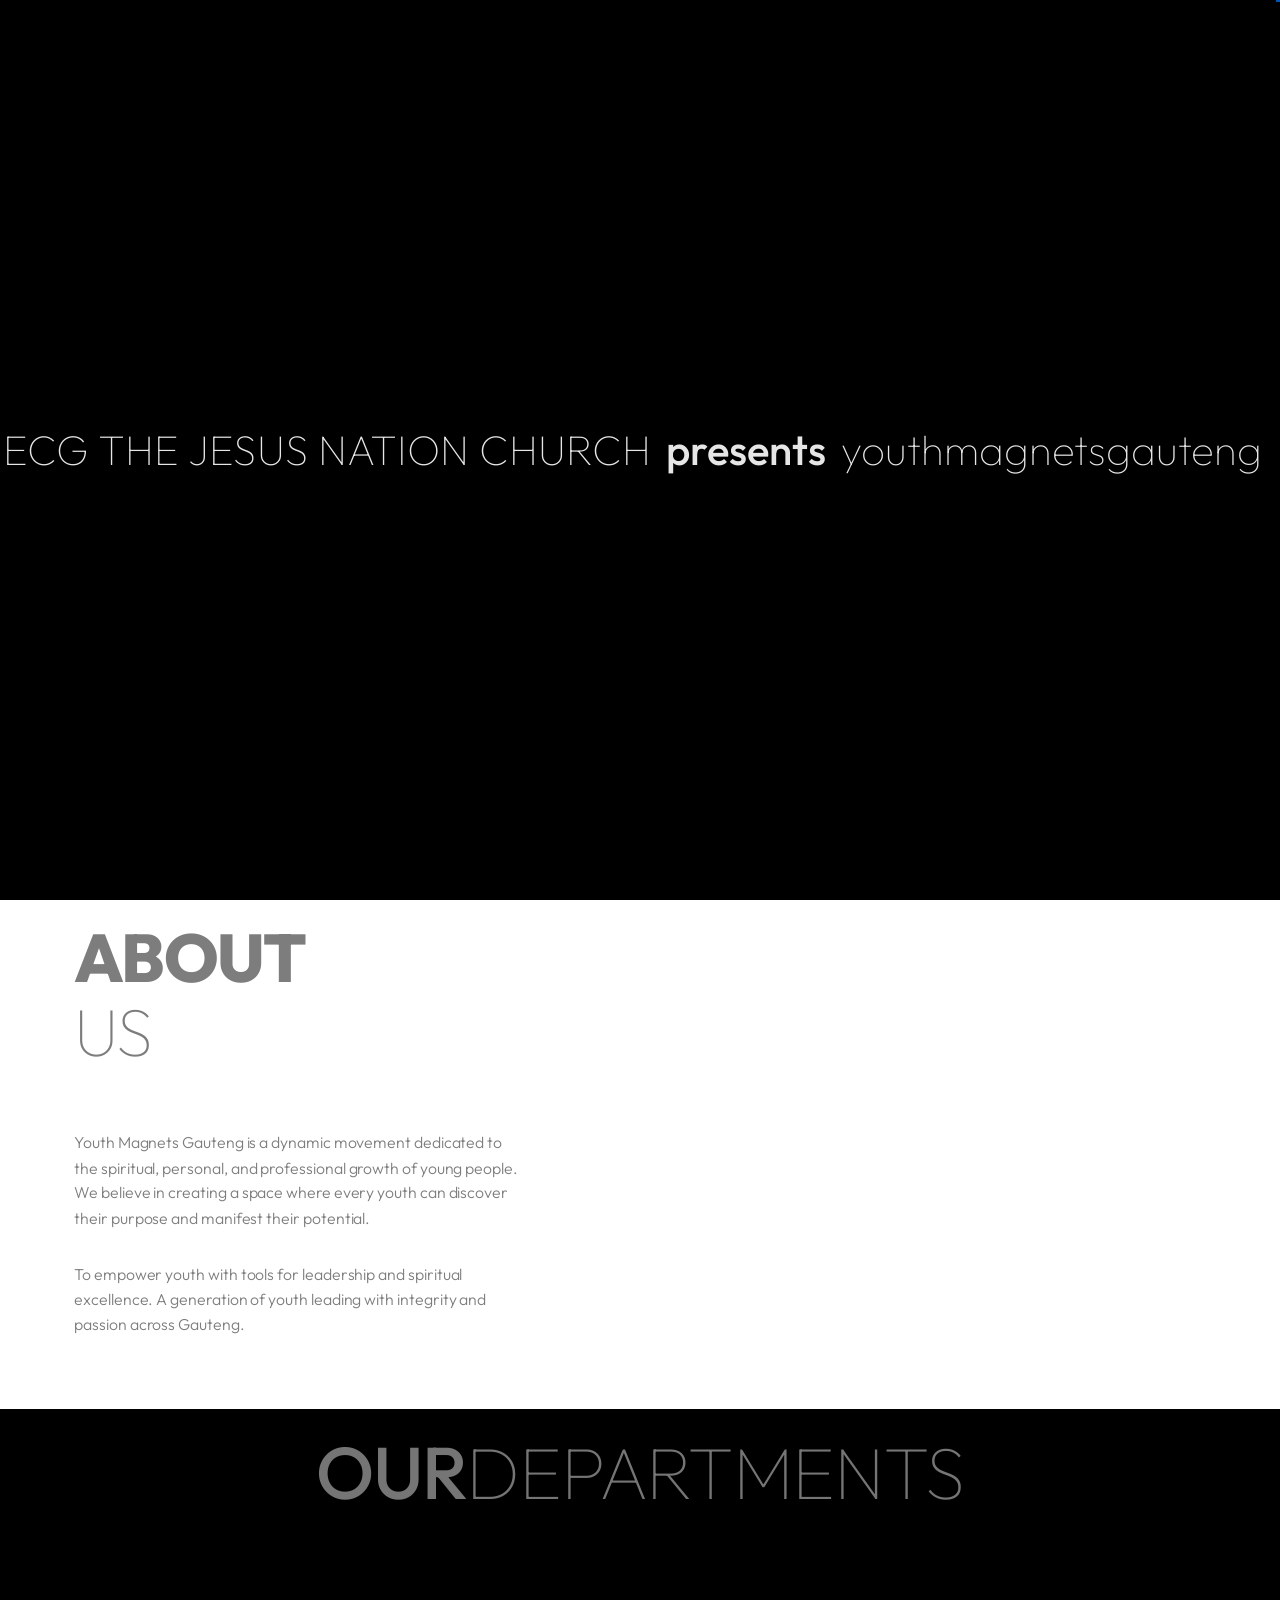
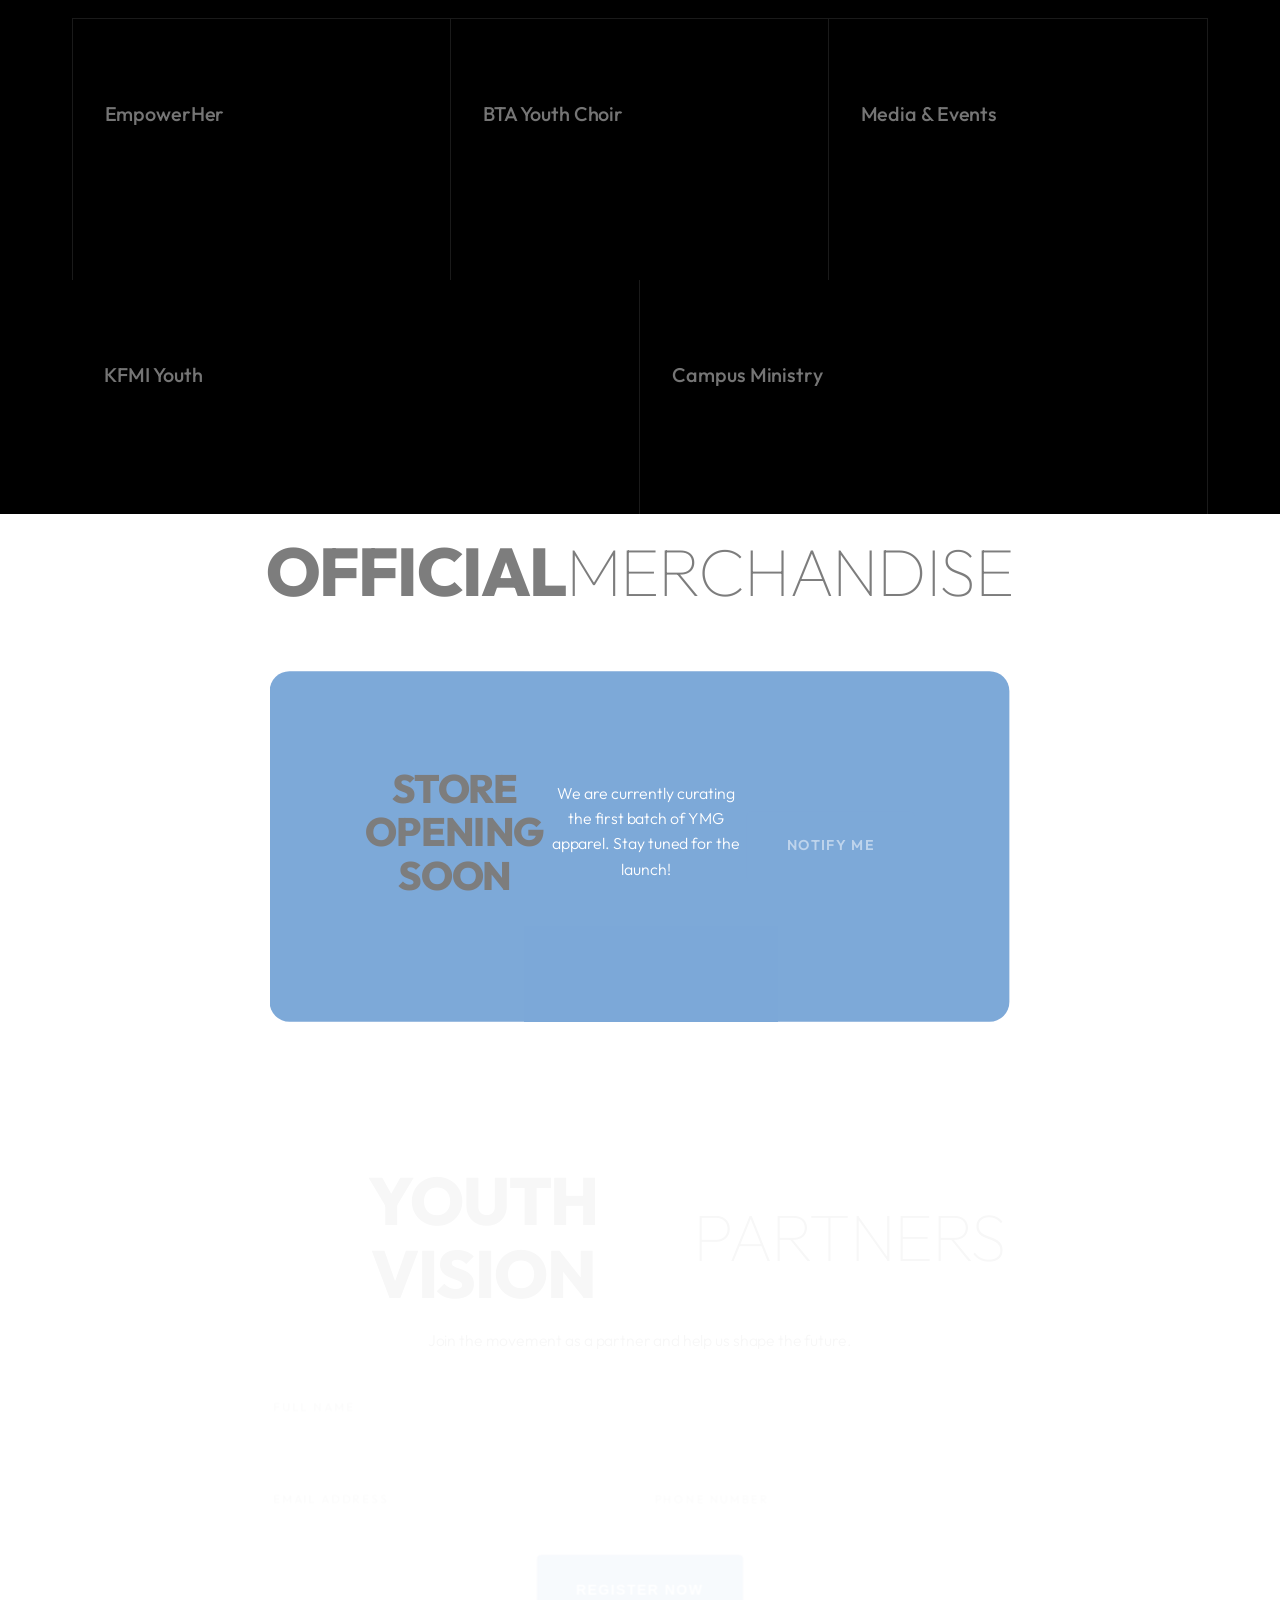
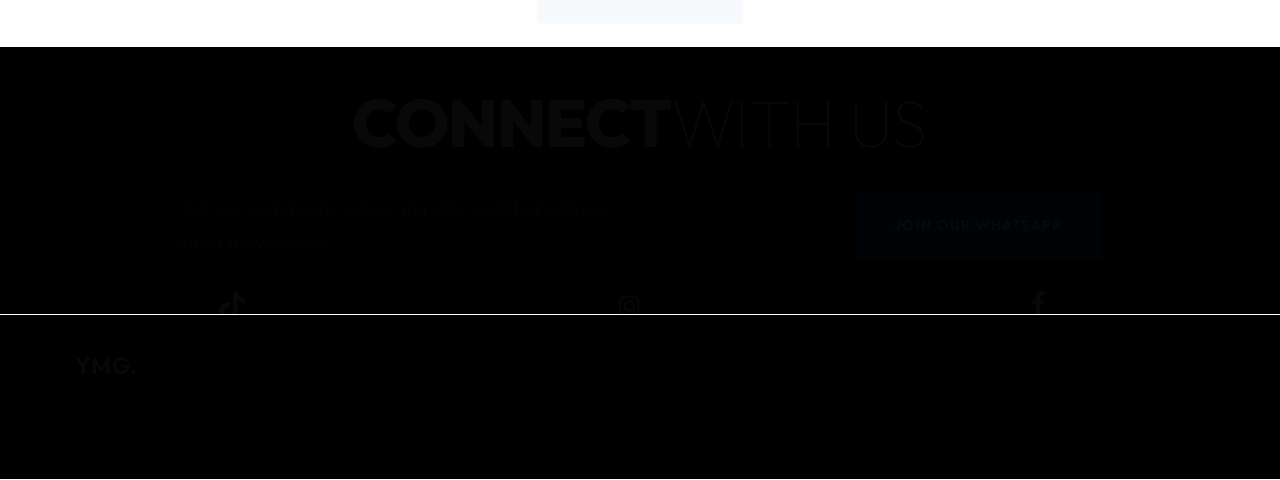
==== commit 98b5c0ac: "Fix scroll icon direction, button spacing, hidden class, remove font-size scale" ====
--- a/index.html
+++ b/index.html
@@ -21,7 +21,7 @@
     <link rel="stylesheet" href="static/css/theme-style.css">
 
     <!-- Original YMG CSS (Kept for toast notifications if needed) -->
-    <link rel="stylesheet" href="static/css/style.css?v=1778441194">
+    <link rel="stylesheet" href="static/css/style.css?v=1778441557">
 </head>
 
 <body>
@@ -75,12 +75,12 @@
                         <div class="col-xl-5">
                             <nav class="mil-main-menu" id="swupMenu">
                                 <ul>
-                                    <li class="mil-active"><a href="#hero" data-no-swup>Home</a></li>
-                                    <li><a href="#about" data-no-swup>About</a></li>
-                                    <li><a href="#departments" data-no-swup>Departments</a></li>
-                                    <li><a href="#merch" data-no-swup>Merch</a></li>
-                                    <li><a href="#register" data-no-swup>Join YVP</a></li>
-                                    <li><a href="#socials" data-no-swup>Socials</a></li>
+                                    <li class="mil-active"><a href="#hero">Home</a></li>
+                                    <li><a href="#about">About</a></li>
+                                    <li><a href="#departments">Departments</a></li>
+                                    <li><a href="#merch">Merch</a></li>
+                                    <li><a href="#register">Join YVP</a></li>
+                                    <li><a href="#socials">Socials</a></li>
                                 </ul>
                             </nav>
                         </div>
@@ -163,13 +163,11 @@
                                             </text>
                                         </g>
                                     </svg>
-                                    <a href="#about" data-no-swup
-                                        class="mil-button mil-circle-inner-link"
-                                        aria-label="Scroll down"
-                                        style="width:56px;height:56px;border-radius:50%;padding:0;display:flex;align-items:center;justify-content:center;">
-                                        <svg xmlns="http://www.w3.org/2000/svg" viewBox="0 0 24 24" width="22" height="22" fill="none" stroke="white" stroke-width="2.5" stroke-linecap="round" stroke-linejoin="round">
-                                            <line x1="12" y1="5" x2="12" y2="19"/>
-                                            <polyline points="19 12 12 19 5 12"/>
+                                    <a href="#about" class="mil-button mil-arrow-place mil-icon-button mil-arrow-down"
+                                        aria-label="Scroll down">
+                                        <svg viewBox="0 0 128 128" xmlns="http://www.w3.org/2000/svg">
+                                            <path
+                                                d="M106.1,41.9c-1.2-1.2-3.1-1.2-4.2,0c-1.2,1.2-1.2,3.1,0,4.2L116.8,61H11.2l14.9-14.9c1.2-1.2,1.2-3.1,0-4.2 c-1.2-1.2-3.1-1.2-4.2,0l-20,20c-1.2,1.2-1.2,3.1,0,4.2l20,20c0.6,0.6,1.4,0.9,2.1,0.9s1.5-0.3,2.1-0.9c1.2-1.2,1.2-3.1,0-4.2 L11.2,67h105.5l-14.9,14.9c-1.2,1.2-1.2,3.1,0,4.2c0.6,0.6,1.4,0.9,2.1,0.9s1.5-0.3,2.1-0.9l20-20c1.2-1.2,1.2-3.1,0-4.2L106.1,41.9 z" />
                                         </svg>
                                     </a>
                                 </div>
@@ -312,7 +310,7 @@
                                             <input type="tel" id="phone" name="phone" placeholder="Phone Number"
                                                 required>
                                         </div>
-                                        <div class="col-lg-12 mil-center" style="margin-top: 1.5rem; margin-bottom: 3rem;">
+                                        <div class="col-lg-12 mil-center mil-mb-60">
                                             <button type="submit" class="mil-button mil-arrow-place" id="submit-btn">
                                                 <span>Register Now</span>
                                             </button>
@@ -320,7 +318,7 @@
                                     </div>
                                 </form>
                                 <div id="success-message" class="hidden mil-center mil-up"
-                                    style="display:none; margin-top: 40px; text-align: center;">
+                                    style="margin-top: 40px; text-align: center;">
                                     <h3 class="mil-mb-60" style="width: 100%; text-align: center;">Welcome to the
                                         Family!</h3>
                                 </div>
--- a/static/css/style.css
+++ b/static/css/style.css
@@ -34,7 +34,6 @@
 html {
     scroll-behavior: initial;
     overflow-x: hidden;
-    font-size: 85%; /* Scale down to match 80% browser zoom aesthetic */
 }
 
 body {
@@ -256,3 +255,13 @@
 .social-card-wrapper:hover .card-facebook .facebook-icon { fill: #1877F2; }
 
 .mil-mt-15 { margin-top: 15px; }
+
+/* Utility: hidden by default, revealed by JS on success */
+.hidden {
+    display: none !important;
+}
+
+/* Scroll icon: rotate the horizontal arrow SVG to point downward */
+.mil-icon-button.mil-arrow-down svg {
+    transform: rotate(90deg);
+}
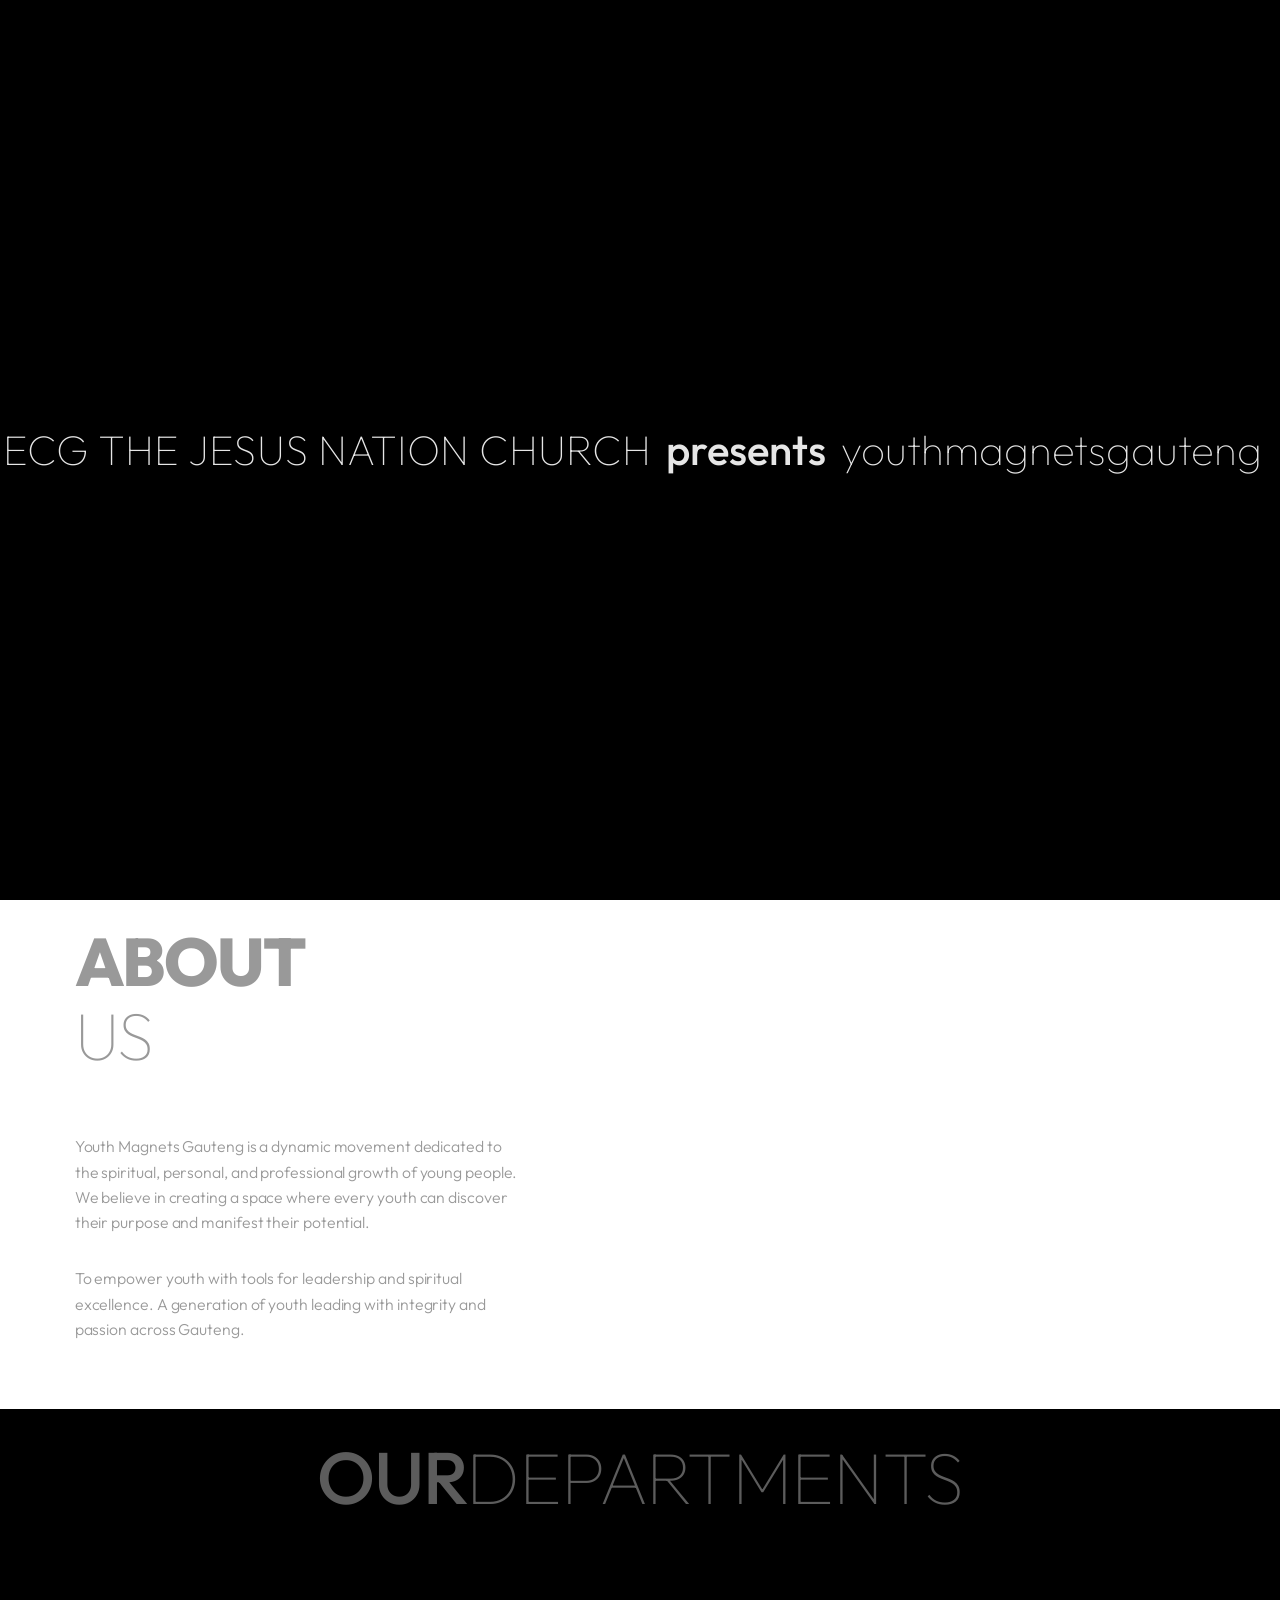
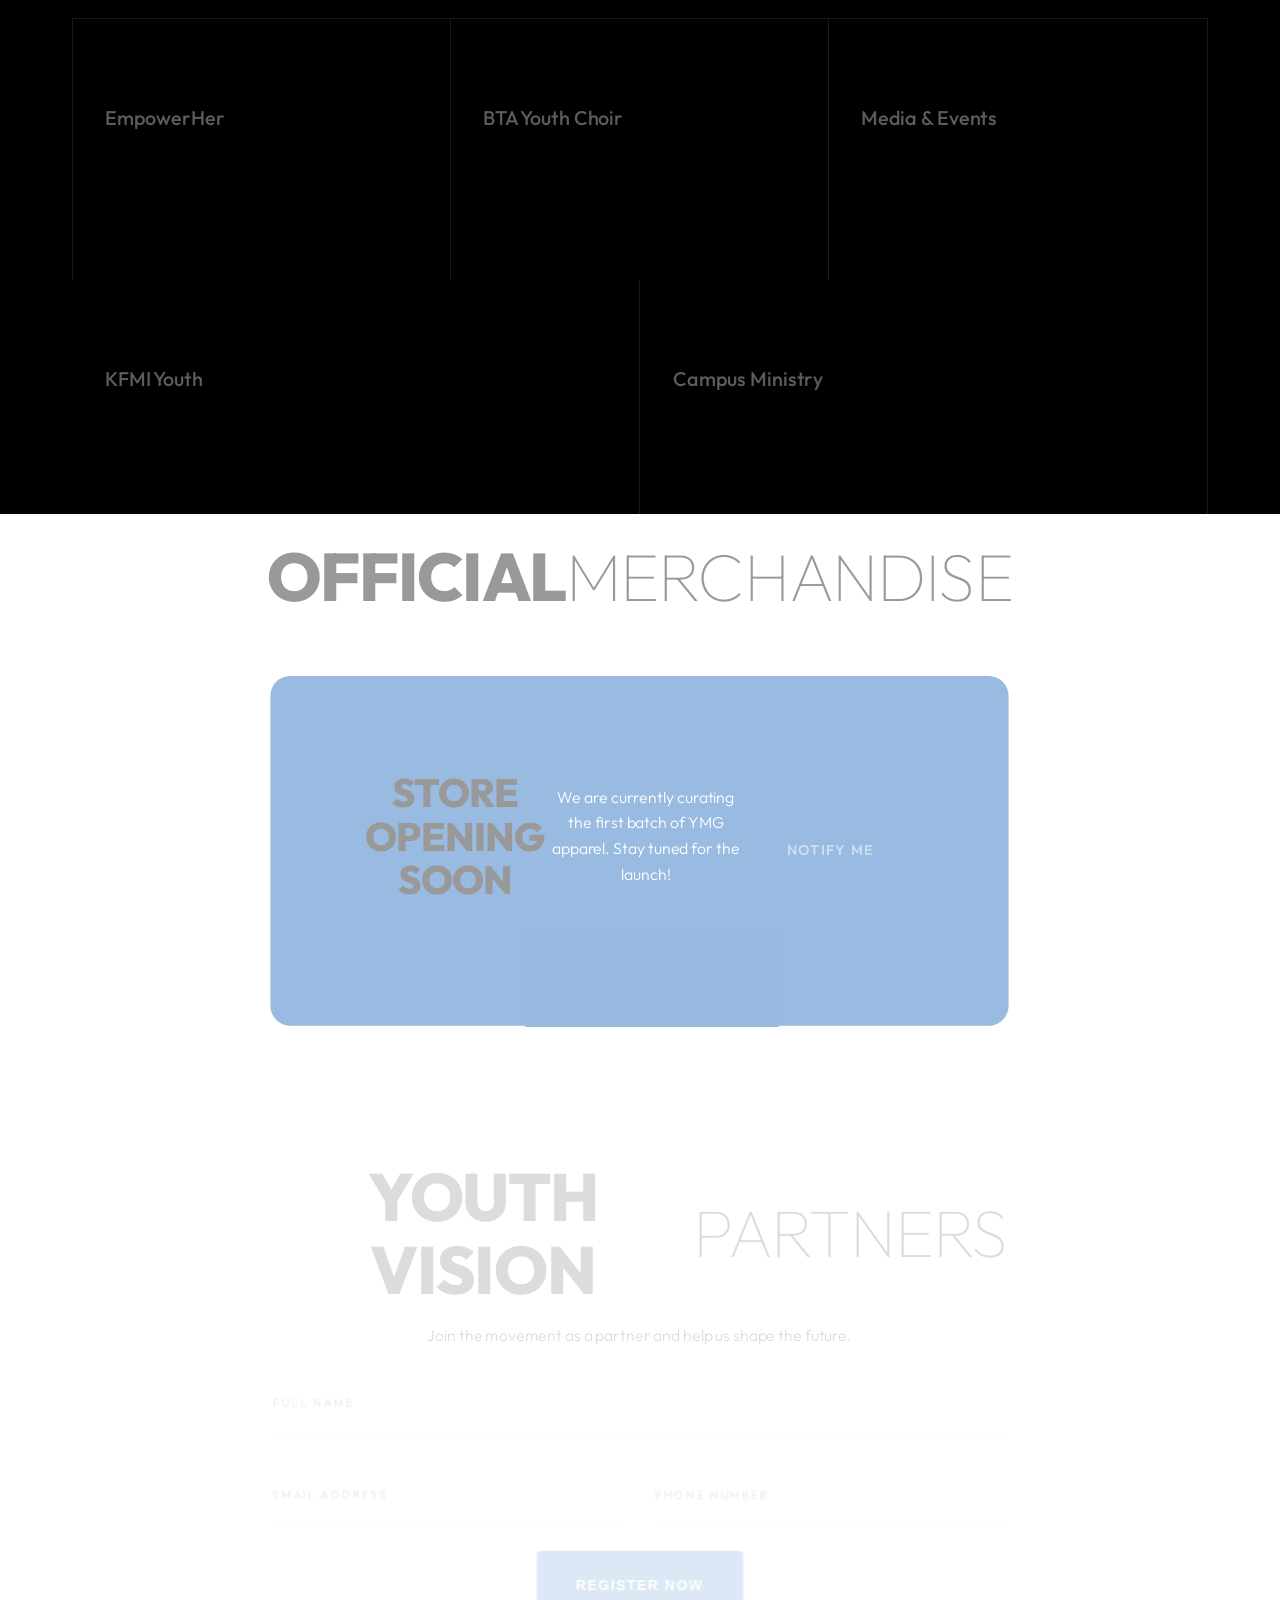
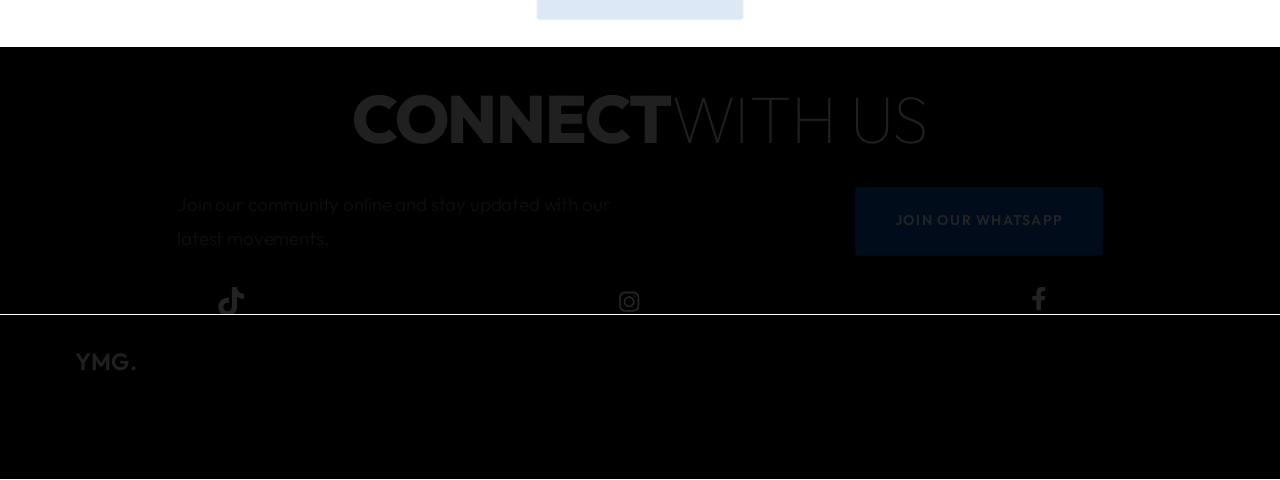
==== commit dee9c7ac: "Push all latest changes including theme and app.js updates" ====
--- a/index.html
+++ b/index.html
@@ -21,7 +21,7 @@
     <link rel="stylesheet" href="static/css/theme-style.css">
 
     <!-- Original YMG CSS (Kept for toast notifications if needed) -->
-    <link rel="stylesheet" href="static/css/style.css?v=1778441557">
+    <link rel="stylesheet" href="static/css/style.css?v=1778441637">
 </head>
 
 <body>
--- a/static/css/theme-style.css
+++ b/static/css/theme-style.css
@@ -993,32 +993,6 @@
   }
 }
 
-/* =============================================
-   YMG: Fluid Responsive Padding Overrides
-   Ensures sections breathe on mobile/tablet
-   ============================================= */
-@media screen and (max-width: 767px) {
-  .mil-p-120-120,
-  .mil-p-120-90,
-  .mil-p-120-60,
-  .mil-p-120-30,
-  .mil-p-120-0 {
-    padding-top: clamp(40px, 10vw, 90px);
-  }
-  .mil-p-120-120 { padding-bottom: clamp(40px, 10vw, 90px); }
-  .mil-p-120-90  { padding-bottom: clamp(30px, 8vw, 60px);  }
-  .mil-p-120-60  { padding-bottom: clamp(20px, 6vw, 40px);  }
-  .mil-p-120-30  { padding-bottom: clamp(10px, 4vw, 30px);  }
-  .mil-p-120-0   { padding-bottom: 0; }
-
-  /* Form inputs full-width on mobile */
-  #yvp-form .col-lg-6 {
-    width: 100%;
-    flex: 0 0 100%;
-    max-width: 100%;
-  }
-}
-
 .mil-adaptive-right {
   width: 100%;
   display: -webkit-box;
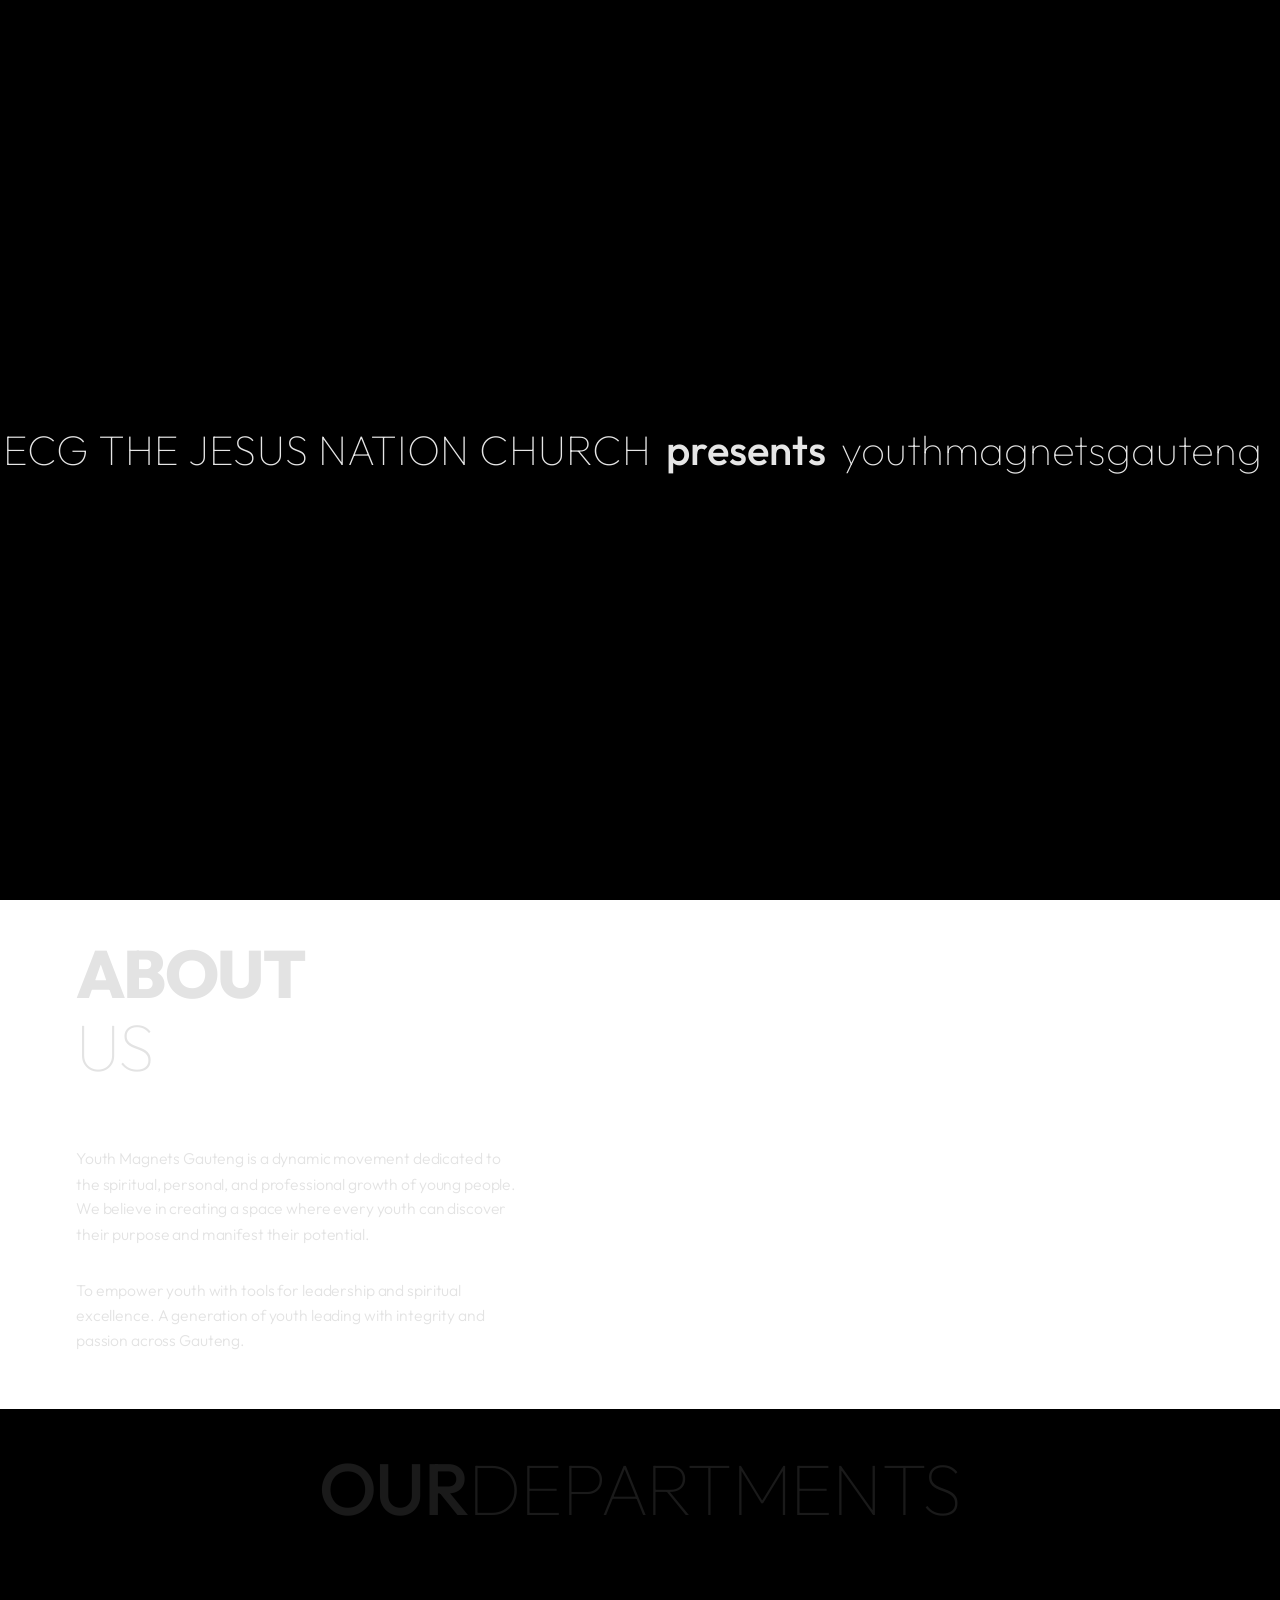
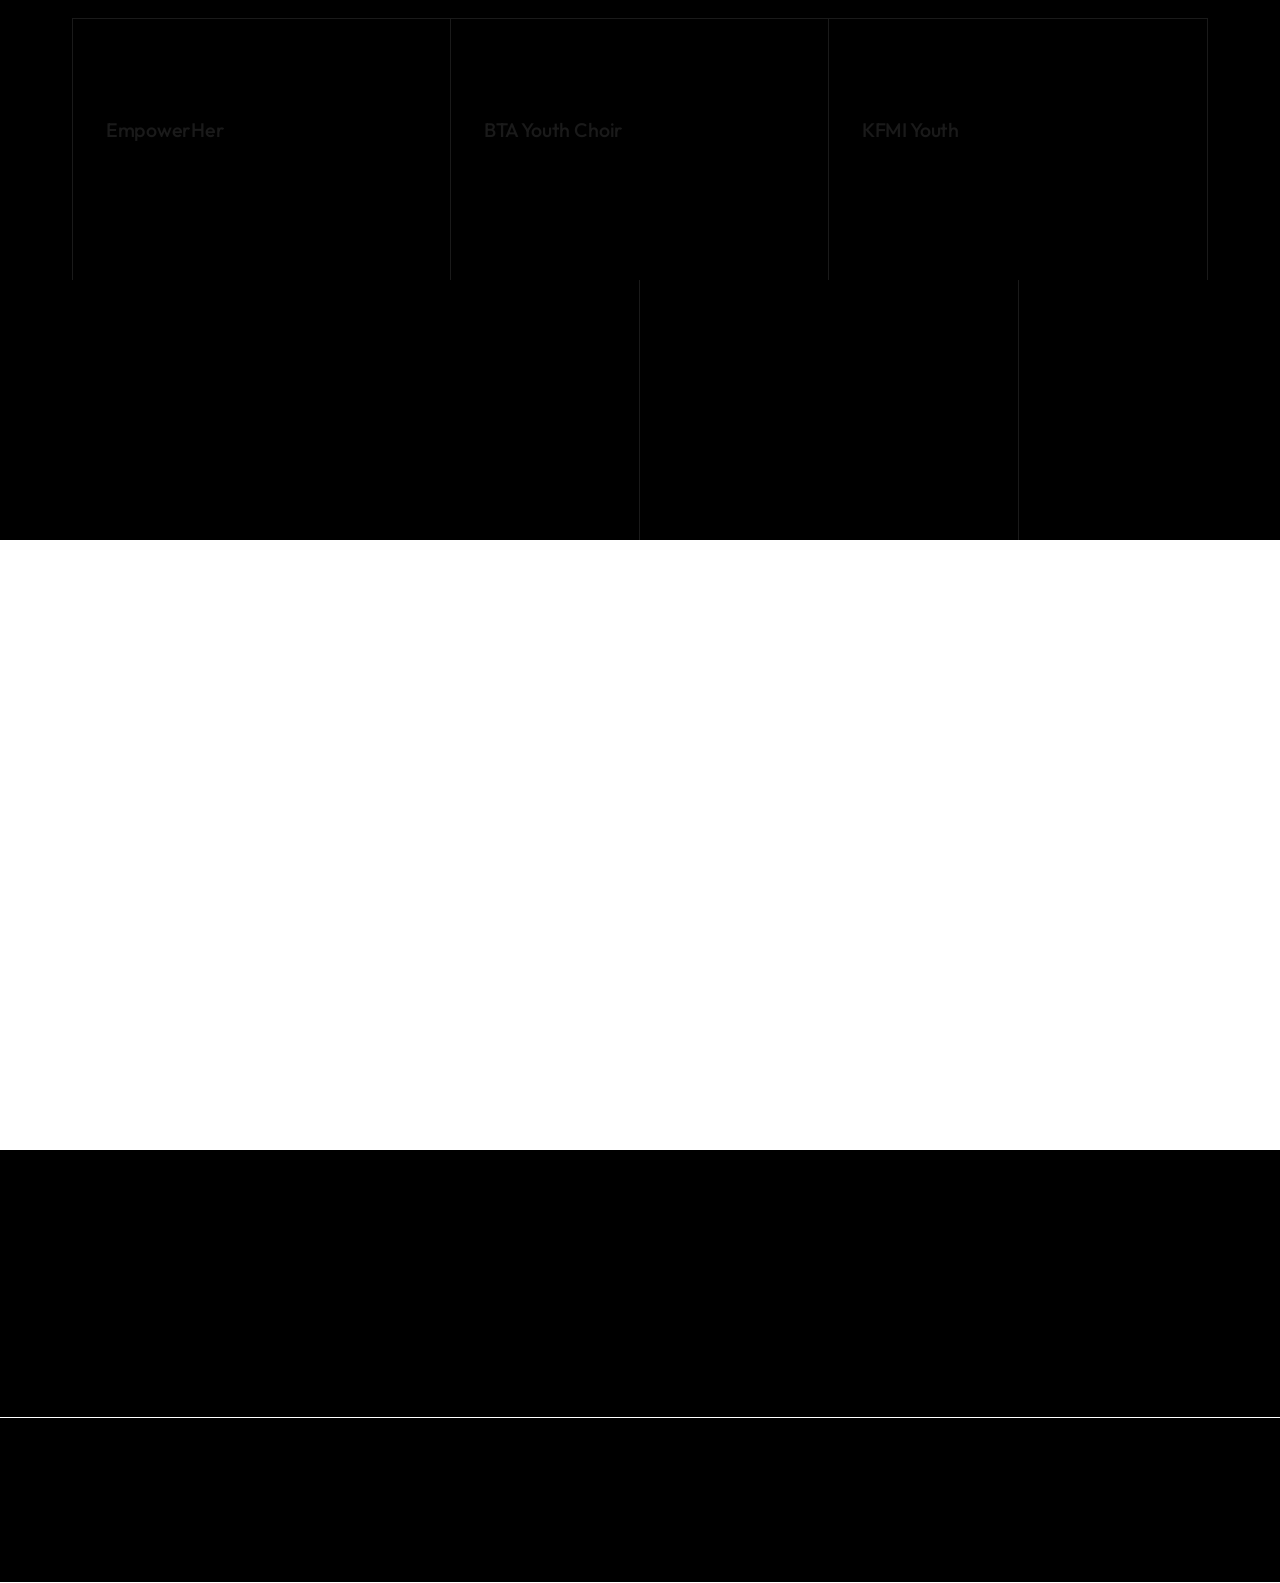
==== commit 391bdd45: "Fix layout overlap, fix accordion toggle, and fix IDE CSS syntax errors" ====
--- a/index.html
+++ b/index.html
@@ -21,7 +21,7 @@
     <link rel="stylesheet" href="static/css/theme-style.css">
 
     <!-- Original YMG CSS (Kept for toast notifications if needed) -->
-    <link rel="stylesheet" href="static/css/style.css?v=1778441637">
+    <link rel="stylesheet" href="static/css/style.css?v=1782319749">
 </head>
 
 <body>
@@ -69,20 +69,162 @@
                     <span></span>
                 </div>
             </div>
-            <div class="container">
+            <div class="container" style="max-width: 1600px; padding: 0 5vw;">
                 <div class="mil-menu-content">
-                    <div class="row">
-                        <div class="col-xl-5">
+                    <div class="row justify-content-between align-items-center">
+                        <div class="col-xl-4">
+                            <style>
+                                .mil-main-menu > ul > li > a:hover { padding-left: 25px; }
+                                .mil-main-menu > ul > li > a:hover:before { transform: scale(1); }
+                                
+                                /* Fix for tall menu overlapping on screens */
+                                .mil-menu-content { 
+                                    overflow-y: auto; 
+                                    max-height: 100vh; 
+                                    padding-top: 120px;
+                                    padding-bottom: 80px;
+                                    align-items: flex-start !important;
+                                }
+                                
+                                /* Adjust item spacing to fit all 6 accordions */
+                                .mil-main-menu > ul > li {
+                                    margin-bottom: 25px !important;
+                                }
+                                .mil-main-menu > ul > li > a {
+                                    font-size: 28px !important;
+                                }
+                                
+                                /* Hide scrollbar for a cleaner look */
+                                .mil-menu-content::-webkit-scrollbar {
+                                    width: 0px;
+                                    background: transparent;
+                                }
+                            </style>
                             <nav class="mil-main-menu" id="swupMenu">
                                 <ul>
-                                    <li class="mil-active"><a href="#hero">Home</a></li>
-                                    <li><a href="#about">About</a></li>
-                                    <li><a href="#departments">Departments</a></li>
-                                    <li><a href="#merch">Merch</a></li>
-                                    <li><a href="#register">Join YVP</a></li>
-                                    <li><a href="#socials">Socials</a></li>
+                                    <li class="mil-has-children mil-active">
+                                        <a href="#.">Home</a>
+                                        <ul>
+                                            <li><a href="#hero">Welcome</a></li>
+                                            <li><a href="#hero">Our Mission</a></li>
+                                        </ul>
+                                    </li>
+                                    <li class="mil-has-children">
+                                        <a href="#.">About</a>
+                                        <ul>
+                                            <li><a href="#about">Who We Are</a></li>
+                                            <li><a href="#about">Our Story</a></li>
+                                            <li><a href="#about">Leadership</a></li>
+                                        </ul>
+                                    </li>
+                                    <li class="mil-has-children">
+                                        <a href="#.">Departments</a>
+                                        <ul>
+                                            <li><a href="#departments">EmpowerHer</a></li>
+                                            <li><a href="#departments">KFMI Youth</a></li>
+                                            <li><a href="#departments">Youth Magnets Gauteng</a></li>
+                                            <li><a href="#departments">YM Minister</a></li>
+                                            <li><a href="#departments">BTA Youth Choir</a></li>
+                                        </ul>
+                                    </li>
+                                    <li class="mil-has-children">
+                                        <a href="#.">Merch</a>
+                                        <ul>
+                                            <li><a href="#merch">T-Shirts</a></li>
+                                            <li><a href="#merch">Hoodies & Sweaters</a></li>
+                                            <li><a href="#merch">Caps & Accessories</a></li>
+                                        </ul>
+                                    </li>
+                                    <li class="mil-has-children">
+                                        <a href="#.">Join the family</a>
+                                        <ul>
+                                            <li><a href="https://chat.whatsapp.com/GiIZyk5cCOrJzO6EBeGaIM" target="_blank" data-no-swup>WhatsApp Group</a></li>
+                                            <li><a href="#about">Membership</a></li>
+                                        </ul>
+                                    </li>
+                                    <li class="mil-has-children">
+                                        <a href="#.">Socials</a>
+                                        <ul>
+                                            <li><a href="https://www.tiktok.com/@youthmagnets_gauteng" target="_blank" data-no-swup>TikTok</a></li>
+                                            <li><a href="https://www.instagram.com/ecgtjnc_youthmagnetsgauteng/" target="_blank" data-no-swup>Instagram</a></li>
+                                            <li><a href="https://web.facebook.com/people/ECG-Youth-Magnet-Gauteng/61577078833532/" target="_blank" data-no-swup>Facebook</a></li>
+                                        </ul>
+                                    </li>
                                 </ul>
                             </nav>
+                        </div>
+                        <div class="col-xl-7 mil-menu-right">
+                            <style>
+                                .mil-menu-right { padding-left: 50px; position: relative; }
+                                .mil-menu-list { padding: 0; margin: 0; list-style: none; }
+                                .mil-menu-list li { margin-bottom: 15px; }
+                                .mil-menu-list li a { color: rgba(255, 255, 255, 0.6); font-size: 14px; transition: 0.4s ease; text-decoration: none; display: block; }
+                                .mil-menu-list li a:hover { color: #fff; }
+                                .mil-divider { height: 1px; background-color: rgba(255, 255, 255, 0.1); width: 100%; margin-top: 30px; margin-bottom: 60px; }
+                                .menu-tab-content { display: none; opacity: 0; transition: opacity 0.3s ease; }
+                                .menu-tab-content.active { display: block; opacity: 1; }
+                                @media screen and (min-width: 1200px) { .mil-menu-right { padding-left: 80px; border-left: 1px solid rgba(255,255,255,0.05); min-height: 350px; } }
+                                @media screen and (max-width: 1199px) { .mil-menu-right { padding-left: 15px; margin-top: 60px; } }
+                            </style>
+
+                            <!-- Static Right Side Content -->
+                            <div class="row">
+                                <div class="col-lg-6 mil-mb-30">
+                                    <h6 class="mil-muted mil-mb-30">Our Departments</h6>
+                                    <ul class="mil-menu-list">
+                                        <li><a href="#departments">EmpowerHer</a></li>
+                                        <li><a href="#departments">KFMI Youth</a></li>
+                                        <li><a href="#departments">Youth Magnets Gauteng</a></li>
+                                        <li><a href="#departments">YM Minister</a></li>
+                                        <li><a href="#departments">BTA Youth Choir</a></li>
+                                    </ul>
+                                </div>
+                                <div class="col-lg-6 mil-mb-30">
+                                    <h6 class="mil-muted mil-mb-30">Quick Links</h6>
+                                    <ul class="mil-menu-list">
+                                        <li><a href="#about">About Youth Magnets Gauteng</a></li>
+                                        <li><a href="#merch">Official Merchandise</a></li>
+                                        <li><a href="https://chat.whatsapp.com/GiIZyk5cCOrJzO6EBeGaIM" target="_blank" data-no-swup>Join our WhatsApp Family</a></li>
+                                    </ul>
+                                </div>
+                            </div>
+                            <div class="mil-divider"></div>
+                            <div class="row">
+                                <div class="col-lg-6 mil-mb-30">
+                                    <h6 class="mil-muted mil-mb-30">Contact Us</h6>
+                                    <p class="mil-light-soft" style="font-size: 14px; line-height: 1.8;">youthmagnetsgauteng.co.za<br>Gauteng, South Africa<br>+27 60 476 6693</p>
+                                </div>
+                                <div class="col-lg-6 mil-mb-30">
+                                    <h6 class="mil-muted mil-mb-30">Our Socials</h6>
+                                    <ul class="mil-menu-list">
+                                        <li><a href="https://www.tiktok.com/@youthmagnets_gauteng" target="_blank" data-no-swup>TikTok</a></li>
+                                        <li><a href="https://www.instagram.com/ecgtjnc_youthmagnetsgauteng/" target="_blank" data-no-swup>Instagram</a></li>
+                                        <li><a href="https://web.facebook.com/people/ECG-Youth-Magnet-Gauteng/61577078833532/" target="_blank" data-no-swup>Facebook</a></li>
+                                    </ul>
+                                </div>
+                            </div>
+
+                            <script>
+                                document.addEventListener("DOMContentLoaded", function() {
+                                    const menuLinks = document.querySelectorAll('.mil-main-menu ul li a');
+                                    
+                                    menuLinks.forEach(link => {
+                                        // Close menu on click (unless it's an accordion toggle)
+                                        link.addEventListener('click', (e) => {
+                                            const parentLi = link.parentElement;
+                                            if (parentLi.classList.contains('mil-has-children')) {
+                                                // It's an accordion, let the theme JS handle the toggle.
+                                                // Stop it from closing the mega menu.
+                                            } else {
+                                                // Standard link, close the menu overlay.
+                                                document.querySelectorAll('.mil-menu-btn').forEach(btn => btn.classList.remove('mil-active'));
+                                                const menuFrame = document.querySelector('.mil-menu-frame');
+                                                if (menuFrame) menuFrame.classList.remove('mil-active');
+                                            }
+                                        });
+                                    });
+                                });
+                            </script>
                         </div>
                     </div>
                 </div>
@@ -139,8 +281,8 @@
                                             next generation of leaders.</p>
                                     </div>
                                 </div>
-                                <a href="#register" class="mil-button mil-arrow-place mil-btn-space">
-                                    <span>Become a Partner</span>
+                                <a href="https://chat.whatsapp.com/GiIZyk5cCOrJzO6EBeGaIM" target="_blank" data-no-swup class="mil-button mil-arrow-place mil-btn-space">
+                                    <span>Join the family</span>
                                 </a>
                                 <a href="#about" class="mil-link mil-muted mil-arrow-place">
                                     <span>Learn More</span>
@@ -206,9 +348,37 @@
                                             class="mil-thin">Departments</span></h2>
                                 </div>
                             </div>
-                            <div class="row mil-services-grid m-0">
+                            <style>
+                                .mil-card-bg {
+                                    position: absolute;
+                                    top: 0;
+                                    left: 0;
+                                    width: 100%;
+                                    height: 100%;
+                                    background-size: contain;
+                                    background-repeat: no-repeat;
+                                    background-position: center;
+                                    filter: blur(4px);
+                                    opacity: 0;
+                                    transition: opacity 0.4s ease;
+                                    z-index: 0;
+                                    pointer-events: none;
+                                }
+                                .mil-service-card-sm {
+                                    overflow: hidden;
+                                }
+                                .mil-service-card-sm:hover .mil-card-bg {
+                                    opacity: 0.3;
+                                }
+                                .mil-service-card-sm > h5, .mil-service-card-sm > p {
+                                    position: relative;
+                                    z-index: 1;
+                                }
+                            </style>
+                            <div class="row mil-services-grid justify-content-center m-0">
                                 <div class="col-md-6 col-lg-4 mil-services-grid-item p-0">
                                     <a href="#." class="mil-service-card-sm mil-up">
+                                        <div class="mil-card-bg" style="background-image: url('/static/img/EH.png');"></div>
                                         <h5 class="mil-muted mil-mb-30">EmpowerHer</h5>
                                         <p class="mil-light-soft mil-mb-30">Fostering leadership and personal
                                             development for young women.</p>
@@ -223,23 +393,24 @@
                                 </div>
                                 <div class="col-md-6 col-lg-4 mil-services-grid-item p-0">
                                     <a href="#." class="mil-service-card-sm mil-up">
-                                        <h5 class="mil-muted mil-mb-30">Media & Events</h5>
-                                        <p class="mil-light-soft mil-mb-30">Capturing the vision and creating immersive
-                                            experiences.</p>
-                                    </a>
-                                </div>
-                                <div class="col-md-6 col-lg-6 mil-services-grid-item p-0">
-                                    <a href="#." class="mil-service-card-sm mil-up">
+                                        <div class="mil-card-bg" style="background-image: url('/static/img/KFMI.png');"></div>
                                         <h5 class="mil-muted mil-mb-30">KFMI Youth</h5>
                                         <p class="mil-light-soft mil-mb-30">Igniting spiritual fire and foundation in
                                             the youth.</p>
                                     </a>
                                 </div>
-                                <div class="col-md-6 col-lg-6 mil-services-grid-item p-0">
+                                <div class="col-md-6 col-lg-4 mil-services-grid-item p-0">
                                     <a href="#." class="mil-service-card-sm mil-up">
-                                        <h5 class="mil-muted mil-mb-30">Campus Ministry</h5>
-                                        <p class="mil-light-soft mil-mb-30">Bringing the message of hope to educational
-                                            institutions.</p>
+                                        <div class="mil-card-bg" style="background-image: url('/static/img/YMG.png'); filter: blur(4px) brightness(0) invert(1); background-size: 70%;"></div>
+                                        <h5 class="mil-muted mil-mb-30">Youth Magnets Gauteng</h5>
+                                        <p class="mil-light-soft mil-mb-30">Attracting, Empowering, and Deploying the next generation.</p>
+                                    </a>
+                                </div>
+                                <div class="col-md-6 col-lg-4 mil-services-grid-item p-0">
+                                    <a href="#." class="mil-service-card-sm mil-up">
+                                        <div class="mil-card-bg" style="background-image: url('/static/img/YMM.png'); background-size: 70%;"></div>
+                                        <h5 class="mil-muted mil-mb-30">YM Minister</h5>
+                                        <p class="mil-light-soft mil-mb-30">Training and equipping youth for ministerial leadership.</p>
                                     </a>
                                 </div>
                             </div>
@@ -287,45 +458,7 @@
                     </div>
                 </section>
 
-                <!-- registration form -->
-                <section id="register">
-                    <div class="container mil-p-120-120">
-                        <div class="row justify-content-center">
-                            <div class="col-lg-8">
-                                <h2 class="mil-center mil-up mil-mb-15">Youth Vision <span
-                                        class="mil-thin">Partners</span></h2>
-                                <p class="mil-center mil-up mil-mb-15">Join the movement as a partner and help us shape
-                                    the future.</p>
-                                <form id="yvp-form" class="mil-up" novalidate>
-                                    <input type="hidden" name="csrf_token" value="demo-mode">
-                                    <div class="row">
-                                        <div class="col-lg-12">
-                                            <input type="text" id="name" name="name" placeholder="Full Name" required>
-                                        </div>
-                                        <div class="col-lg-6">
-                                            <input type="email" id="email" name="email" placeholder="Email Address"
-                                                required>
-                                        </div>
-                                        <div class="col-lg-6">
-                                            <input type="tel" id="phone" name="phone" placeholder="Phone Number"
-                                                required>
-                                        </div>
-                                        <div class="col-lg-12 mil-center mil-mb-60">
-                                            <button type="submit" class="mil-button mil-arrow-place" id="submit-btn">
-                                                <span>Register Now</span>
-                                            </button>
-                                        </div>
-                                    </div>
-                                </form>
-                                <div id="success-message" class="hidden mil-center mil-up"
-                                    style="margin-top: 40px; text-align: center;">
-                                    <h3 class="mil-mb-60" style="width: 100%; text-align: center;">Welcome to the
-                                        Family!</h3>
-                                </div>
-                            </div>
-                        </div>
-                    </div>
-                </section>
+
 
                 <!-- socials -->
                 <section id="socials" class="mil-dark-bg">
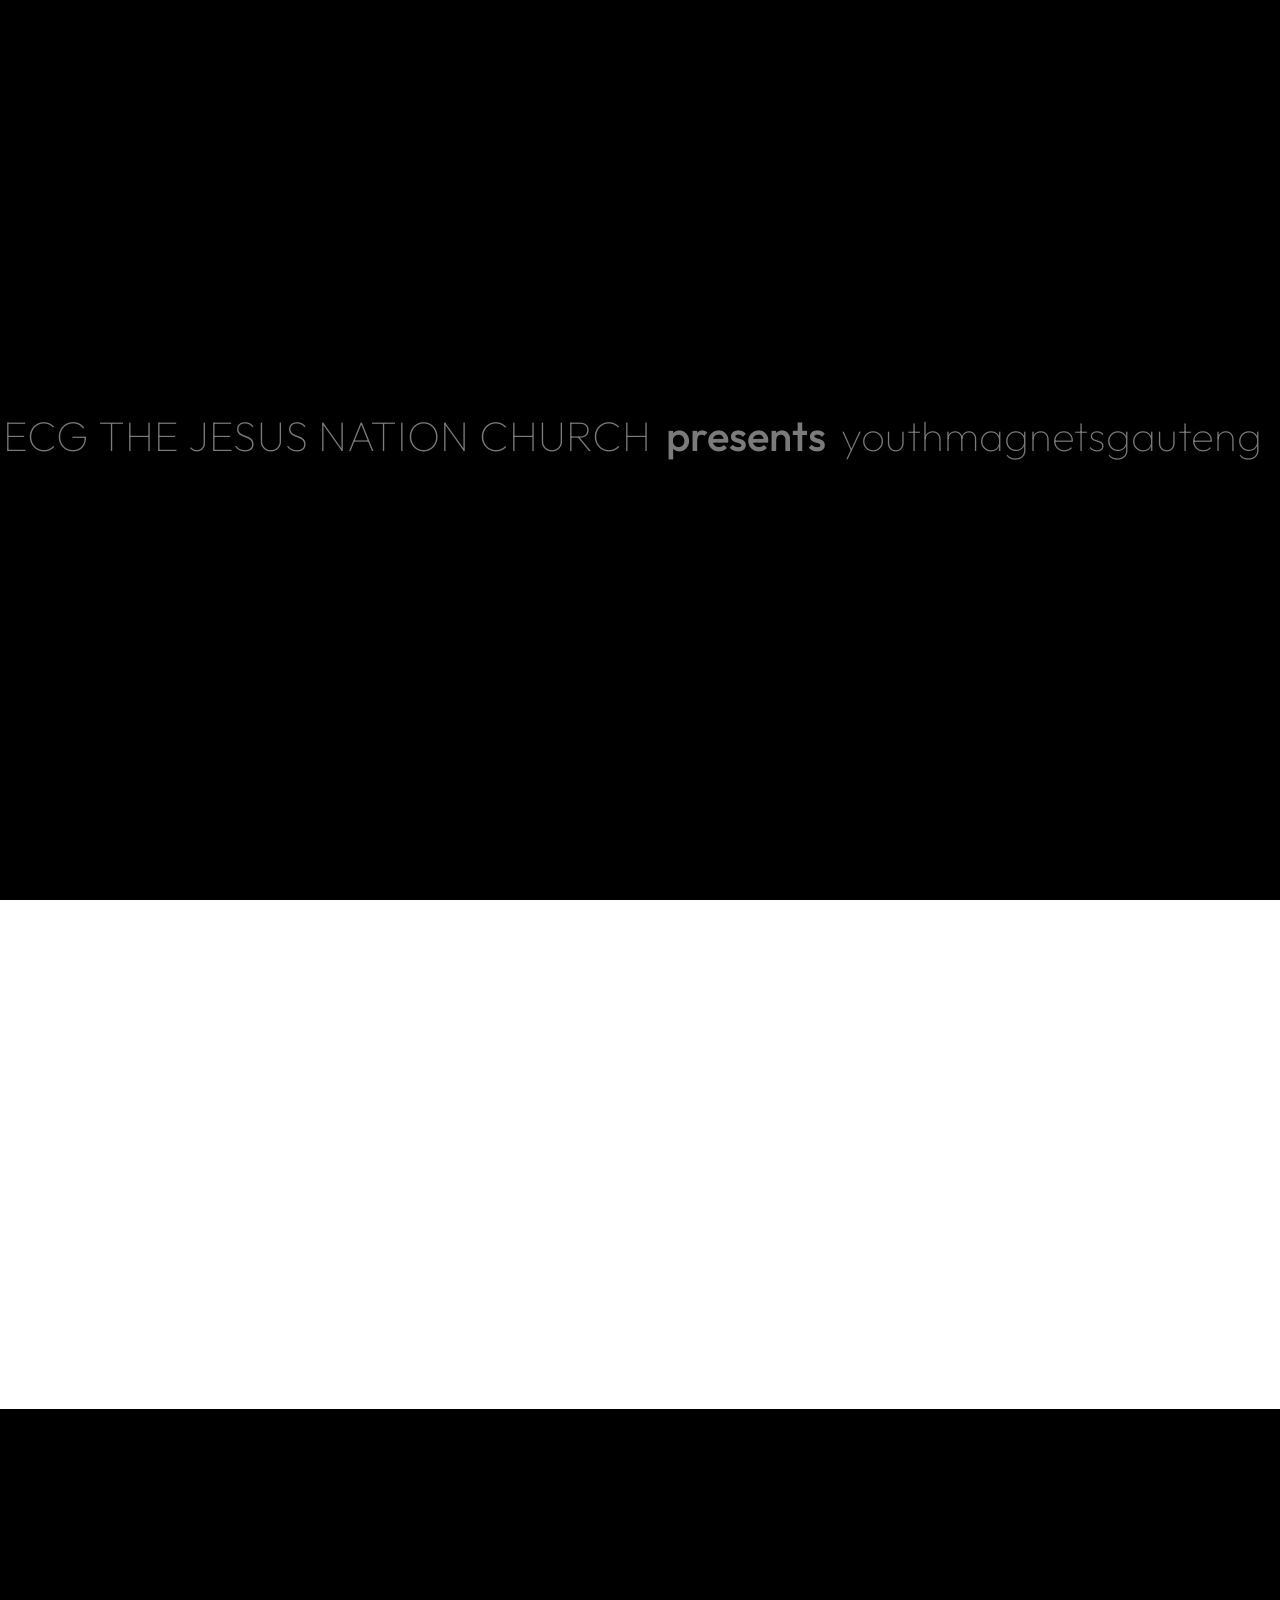
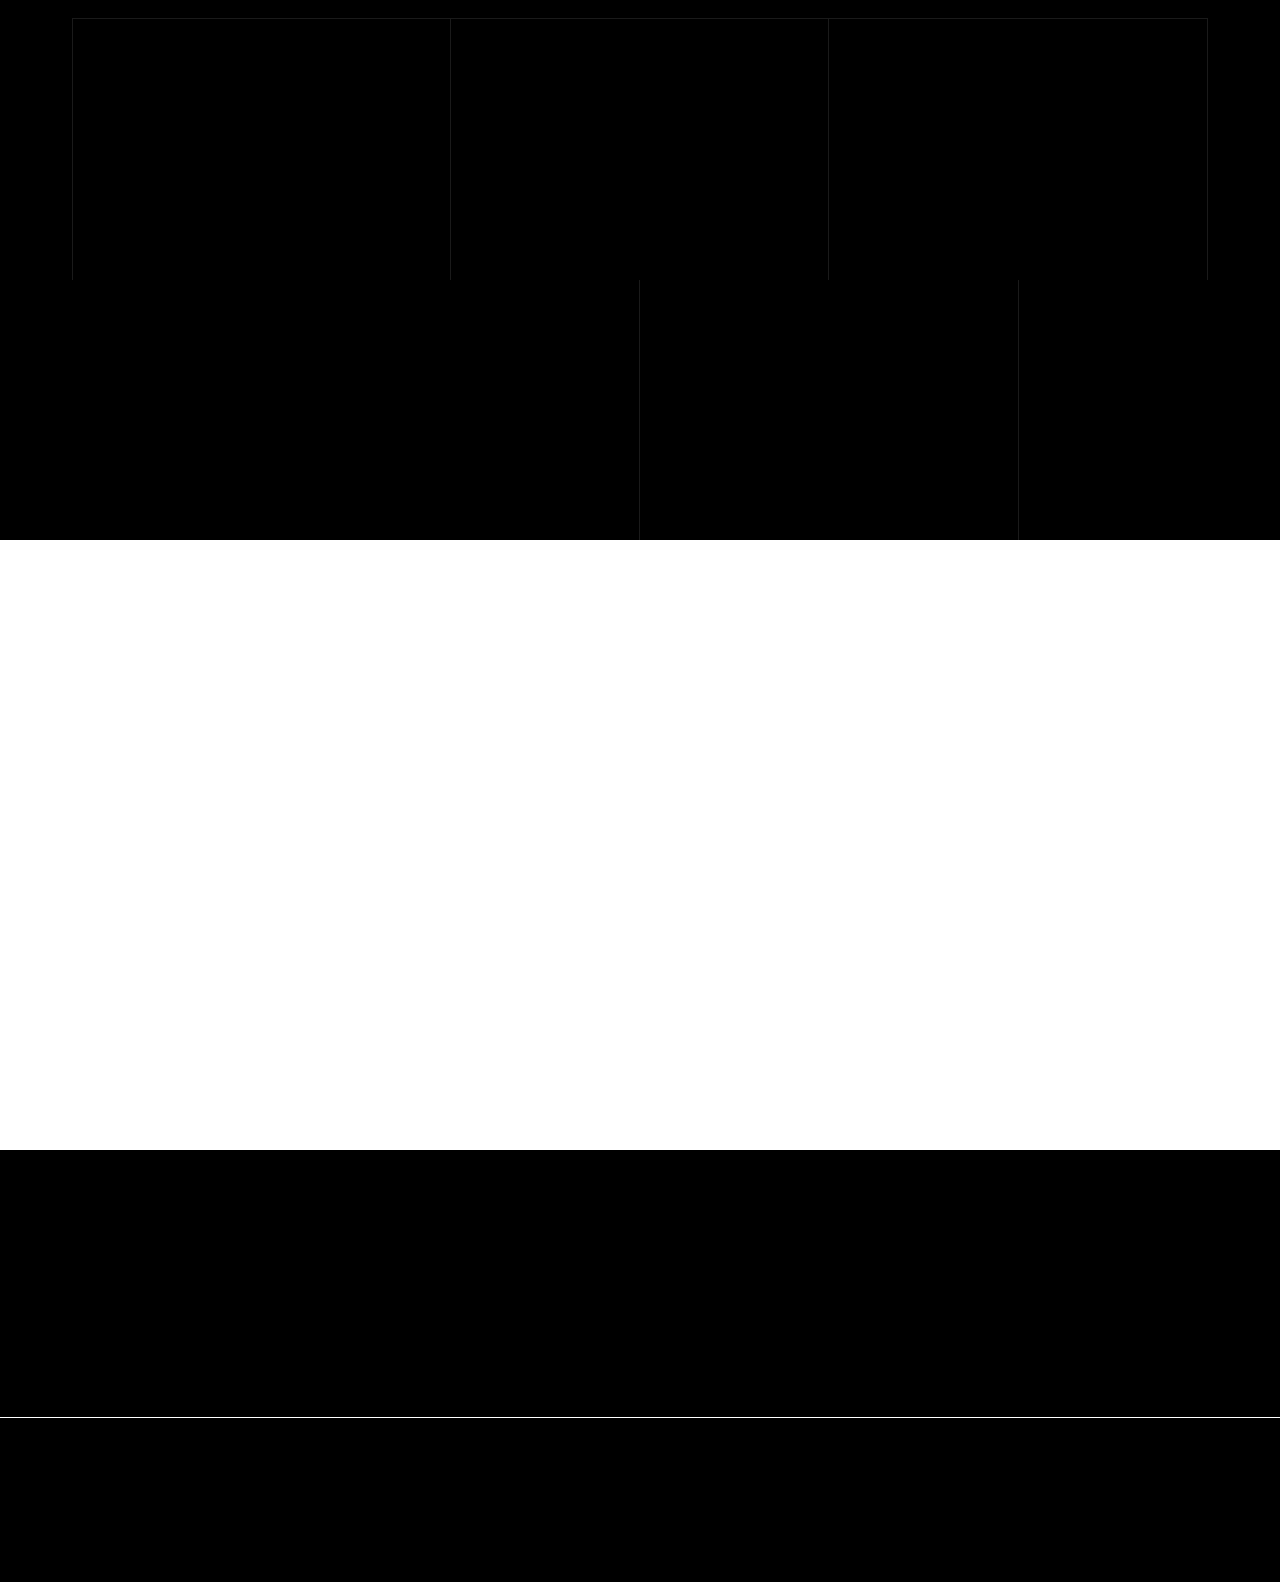
==== commit d3ea13df: "Make menu margins and font size responsive to screen height" ====
--- a/index.html
+++ b/index.html
@@ -21,7 +21,7 @@
     <link rel="stylesheet" href="static/css/theme-style.css">
 
     <!-- Original YMG CSS (Kept for toast notifications if needed) -->
-    <link rel="stylesheet" href="static/css/style.css?v=1782319749">
+    <link rel="stylesheet" href="static/css/style.css?v=1782319811">
 </head>
 
 <body>
@@ -86,12 +86,12 @@
                                     align-items: flex-start !important;
                                 }
                                 
-                                /* Adjust item spacing to fit all 6 accordions */
+                                /* Adjust item spacing dynamically based on screen height */
                                 .mil-main-menu > ul > li {
-                                    margin-bottom: 25px !important;
+                                    margin-bottom: max(15px, 2.5vh) !important;
                                 }
                                 .mil-main-menu > ul > li > a {
-                                    font-size: 28px !important;
+                                    font-size: max(20px, 3.5vh) !important;
                                 }
                                 
                                 /* Hide scrollbar for a cleaner look */
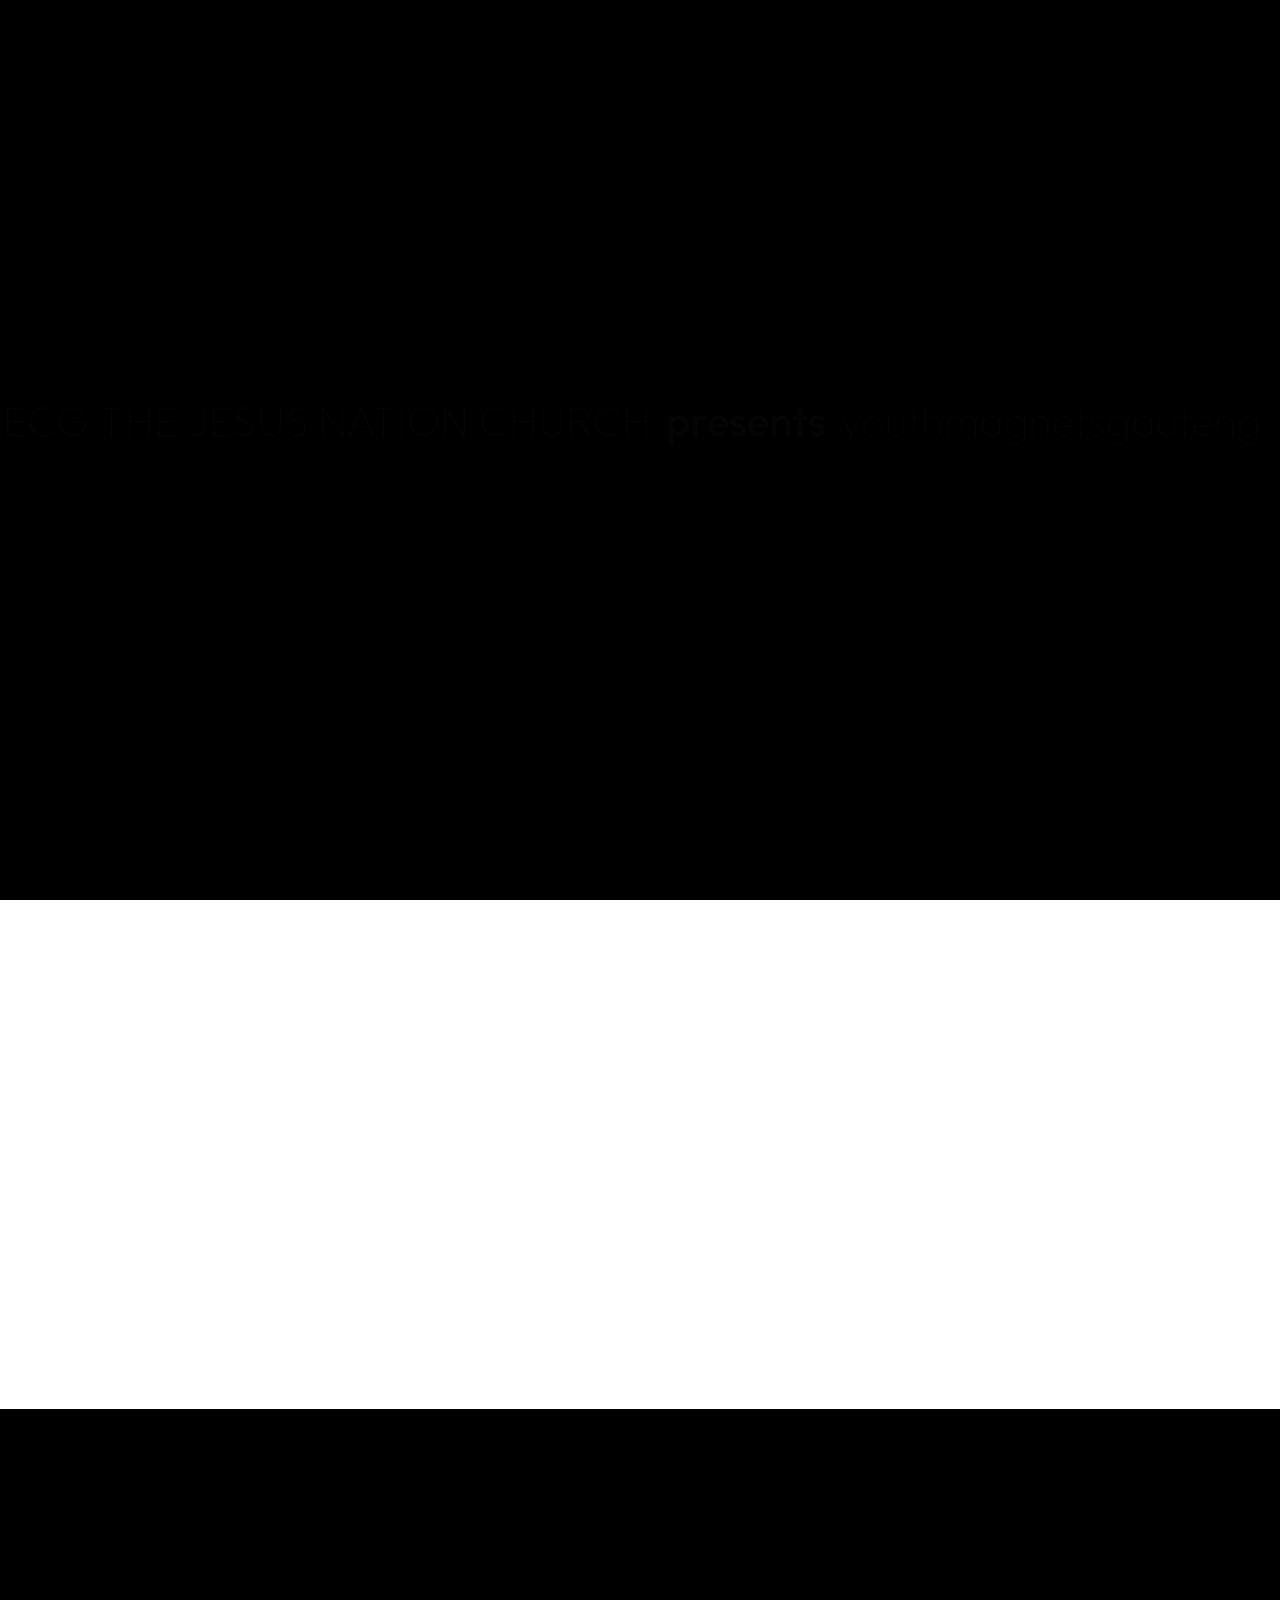
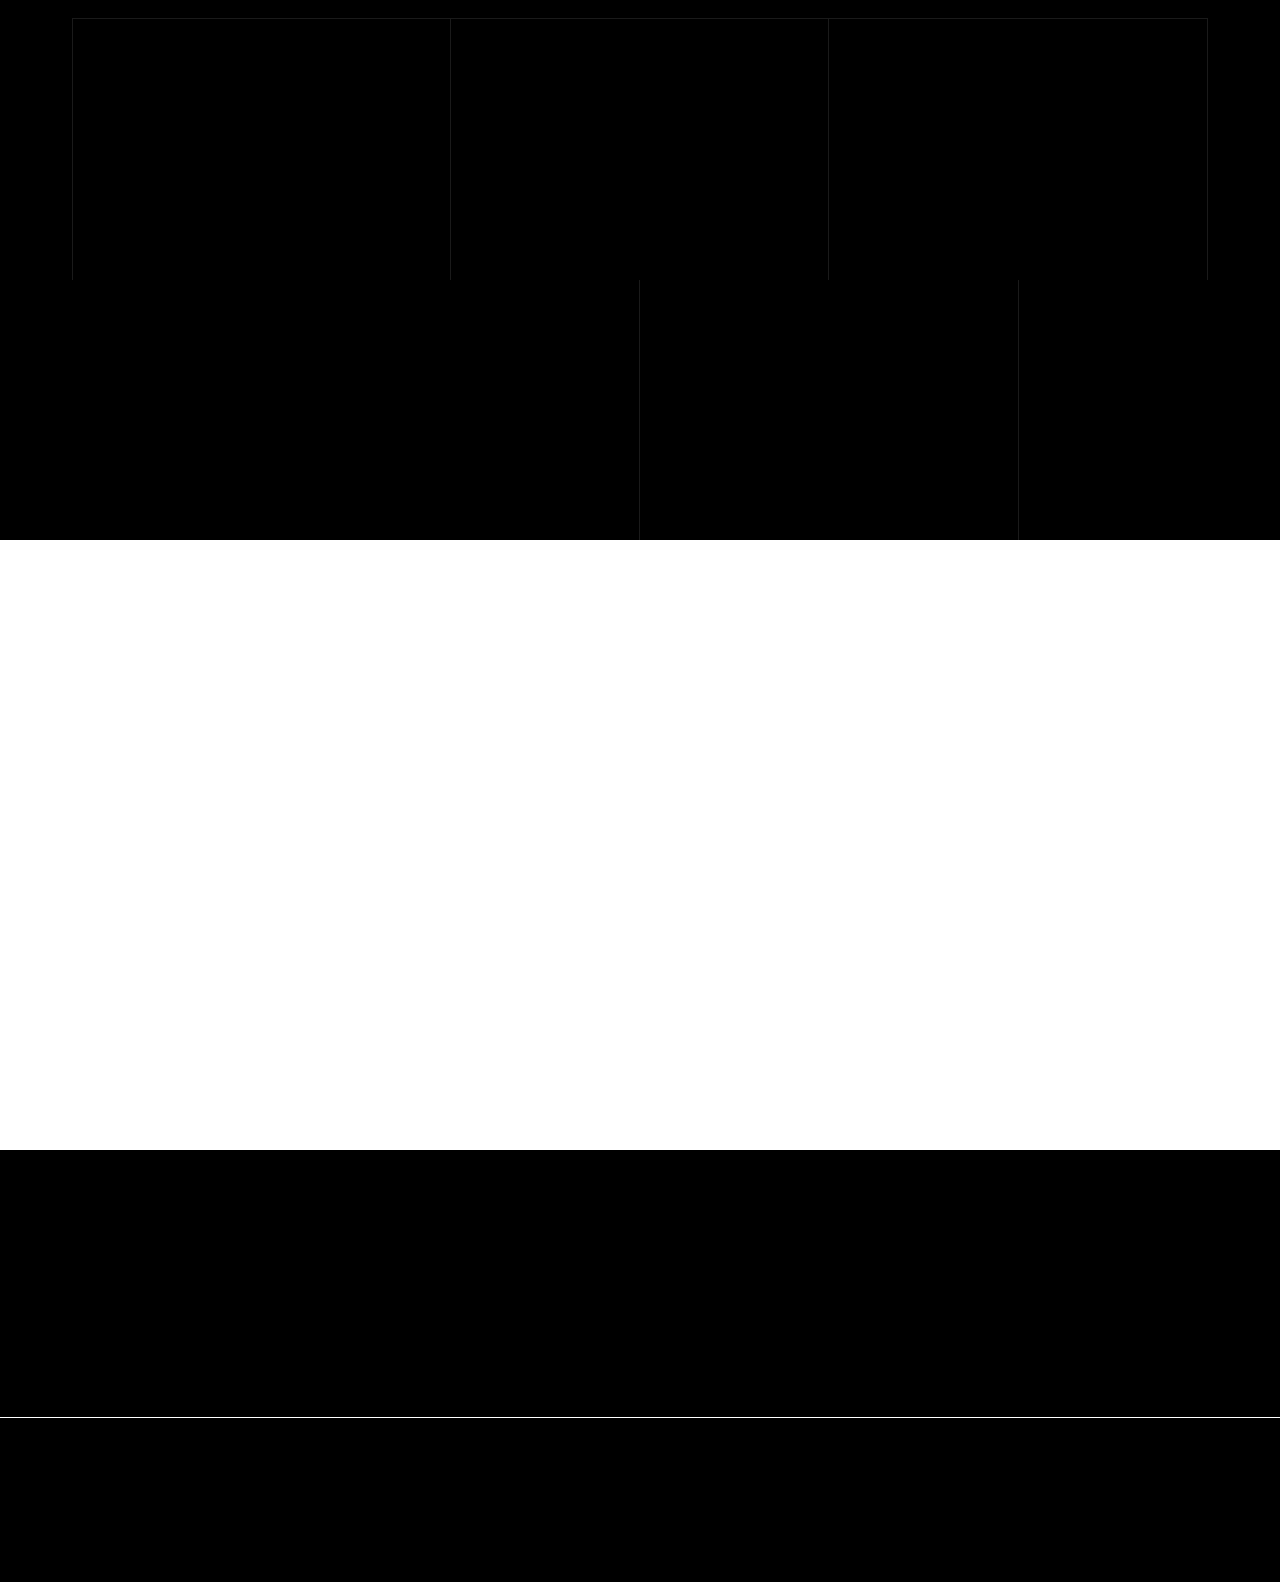
==== commit a2d54f43: "Remove specific sub-items from menu accordions" ====
--- a/index.html
+++ b/index.html
@@ -21,7 +21,7 @@
     <link rel="stylesheet" href="static/css/theme-style.css">
 
     <!-- Original YMG CSS (Kept for toast notifications if needed) -->
-    <link rel="stylesheet" href="static/css/style.css?v=1782319811">
+    <link rel="stylesheet" href="static/css/style.css?v=1782319891">
 </head>
 
 <body>
@@ -106,15 +106,12 @@
                                         <a href="#.">Home</a>
                                         <ul>
                                             <li><a href="#hero">Welcome</a></li>
-                                            <li><a href="#hero">Our Mission</a></li>
                                         </ul>
                                     </li>
                                     <li class="mil-has-children">
                                         <a href="#.">About</a>
                                         <ul>
                                             <li><a href="#about">Who We Are</a></li>
-                                            <li><a href="#about">Our Story</a></li>
-                                            <li><a href="#about">Leadership</a></li>
                                         </ul>
                                     </li>
                                     <li class="mil-has-children">
@@ -131,15 +128,12 @@
                                         <a href="#.">Merch</a>
                                         <ul>
                                             <li><a href="#merch">T-Shirts</a></li>
-                                            <li><a href="#merch">Hoodies & Sweaters</a></li>
-                                            <li><a href="#merch">Caps & Accessories</a></li>
                                         </ul>
                                     </li>
                                     <li class="mil-has-children">
                                         <a href="#.">Join the family</a>
                                         <ul>
                                             <li><a href="https://chat.whatsapp.com/GiIZyk5cCOrJzO6EBeGaIM" target="_blank" data-no-swup>WhatsApp Group</a></li>
-                                            <li><a href="#about">Membership</a></li>
                                         </ul>
                                     </li>
                                     <li class="mil-has-children">
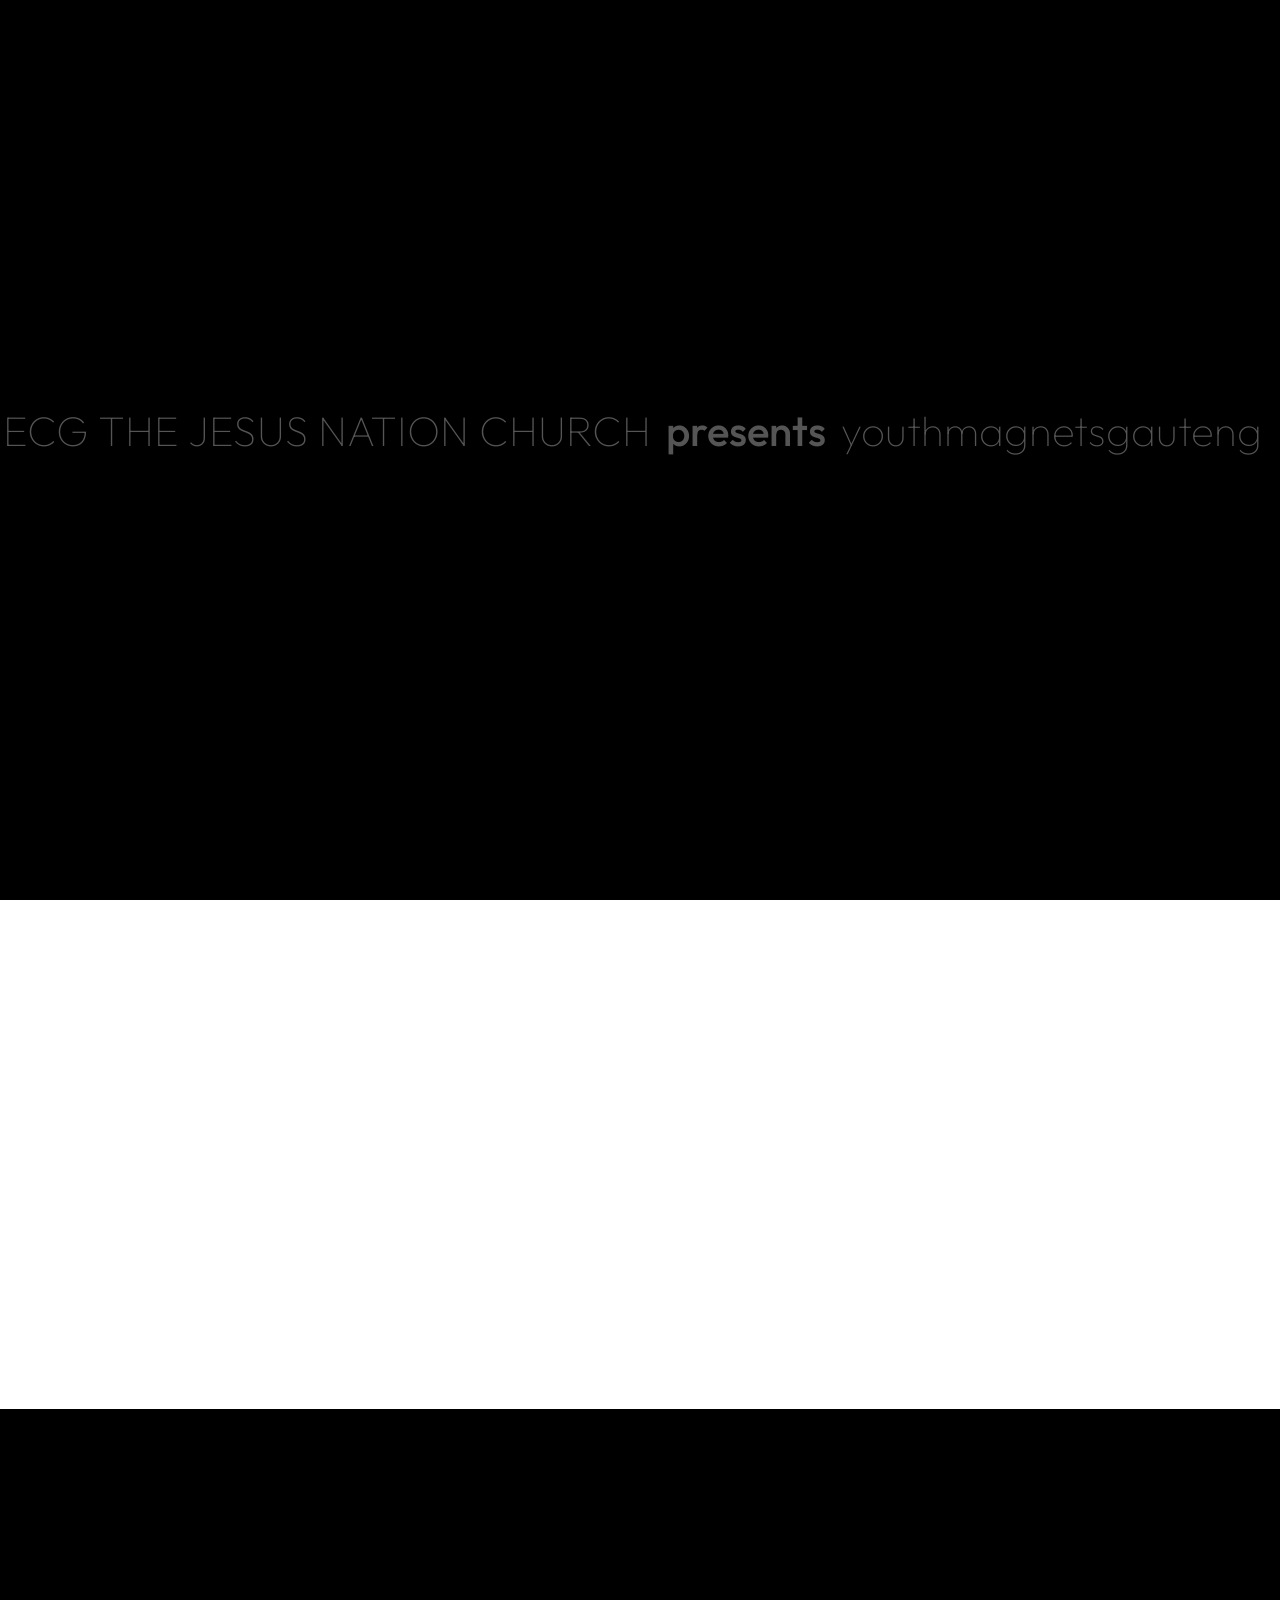
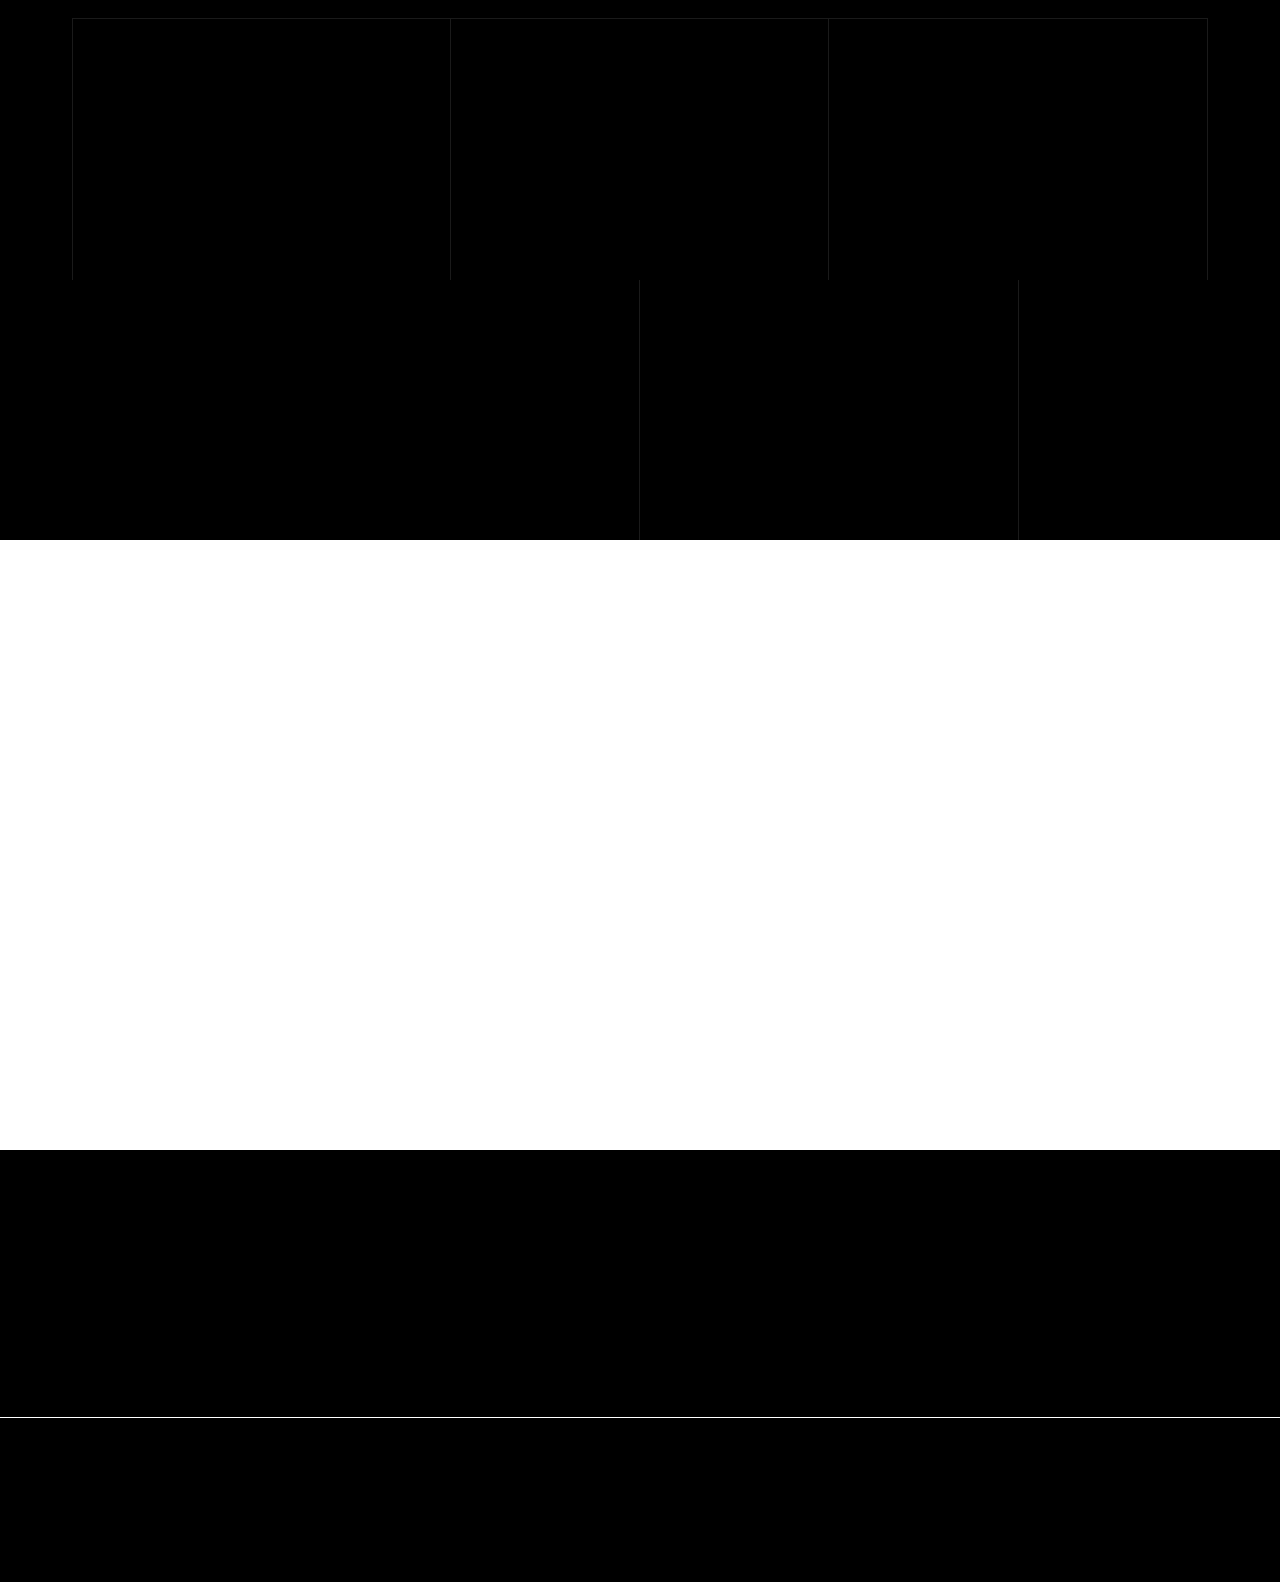
==== commit eca433b0: "Fix mobile scrolling in menu by adding -webkit-overflow-scrolling and pointer-events" ====
--- a/index.html
+++ b/index.html
@@ -21,7 +21,7 @@
     <link rel="stylesheet" href="static/css/theme-style.css">
 
     <!-- Original YMG CSS (Kept for toast notifications if needed) -->
-    <link rel="stylesheet" href="static/css/style.css?v=1782319891">
+    <link rel="stylesheet" href="static/css/style.css?v=1782628417">
 </head>
 
 <body>
@@ -80,10 +80,12 @@
                                 /* Fix for tall menu overlapping on screens */
                                 .mil-menu-content { 
                                     overflow-y: auto; 
+                                    -webkit-overflow-scrolling: touch;
                                     max-height: 100vh; 
                                     padding-top: 120px;
                                     padding-bottom: 80px;
                                     align-items: flex-start !important;
+                                    pointer-events: auto !important;
                                 }
                                 
                                 /* Adjust item spacing dynamically based on screen height */
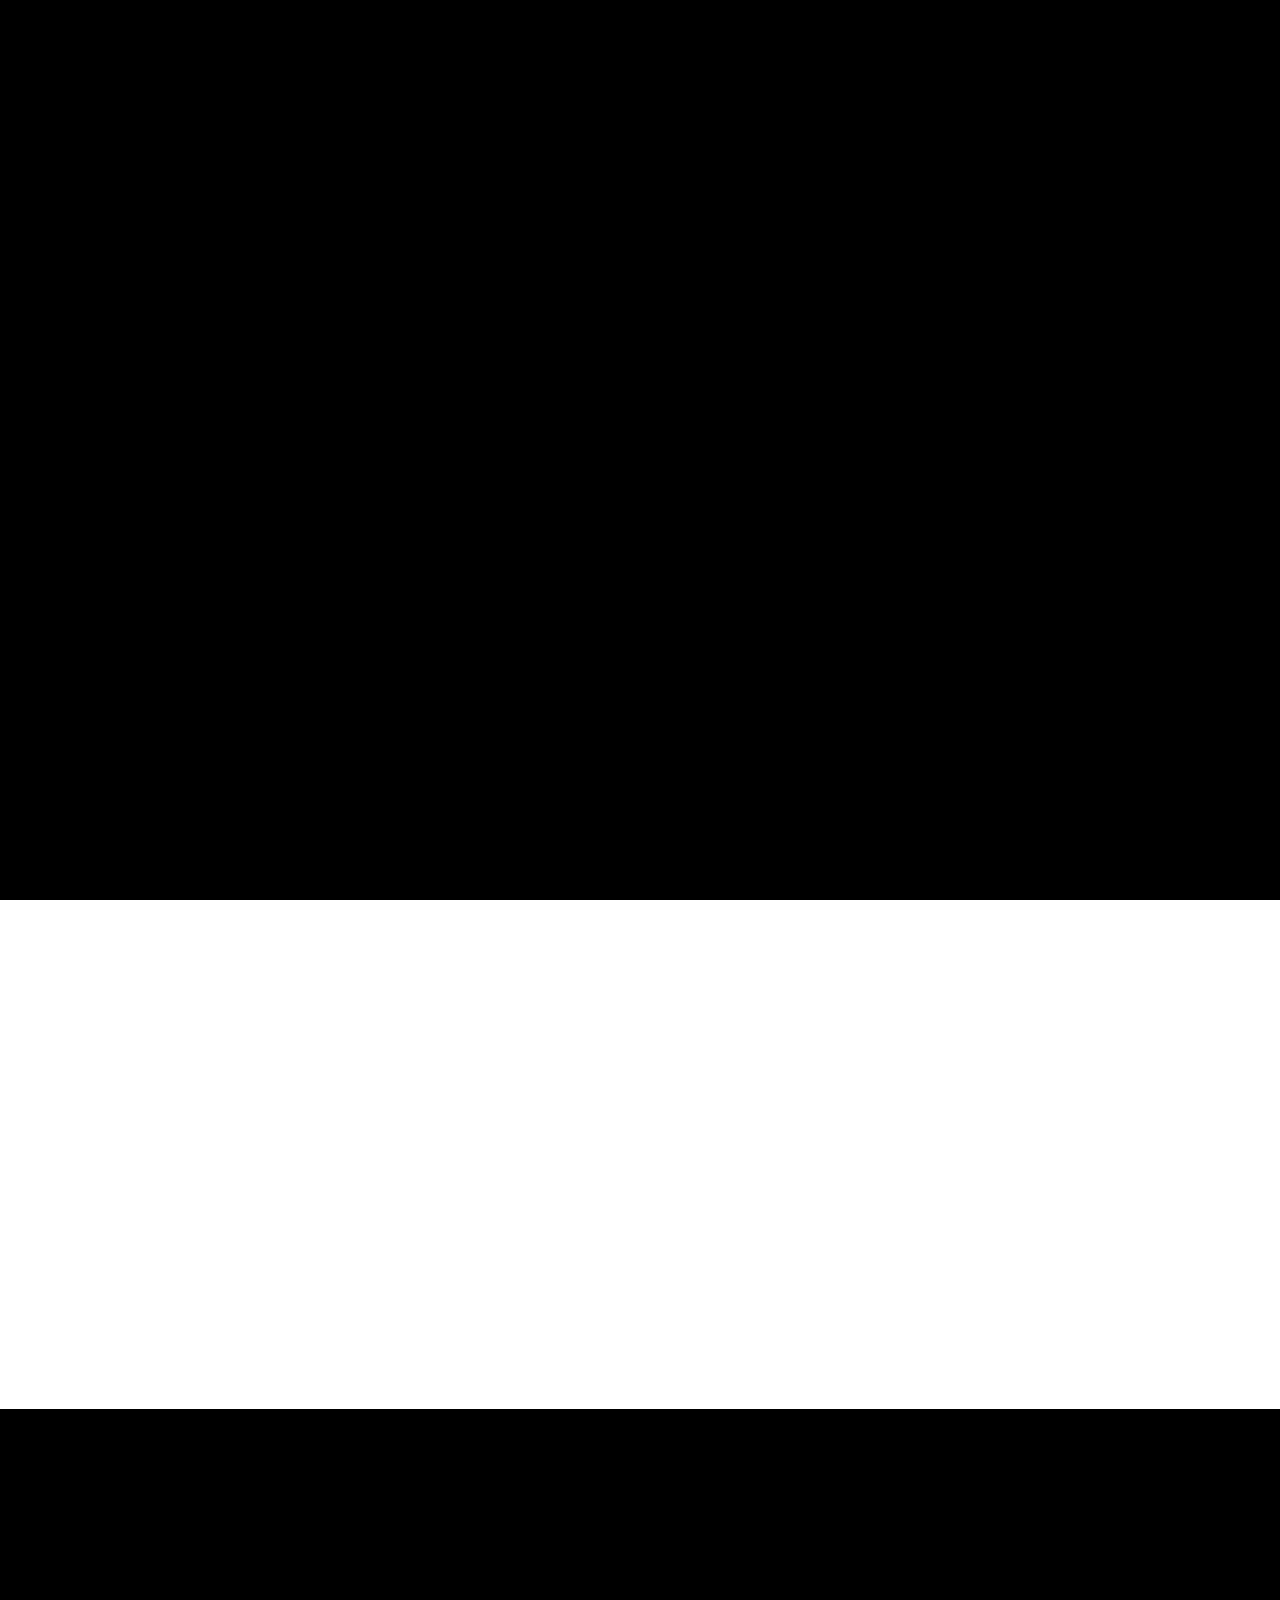
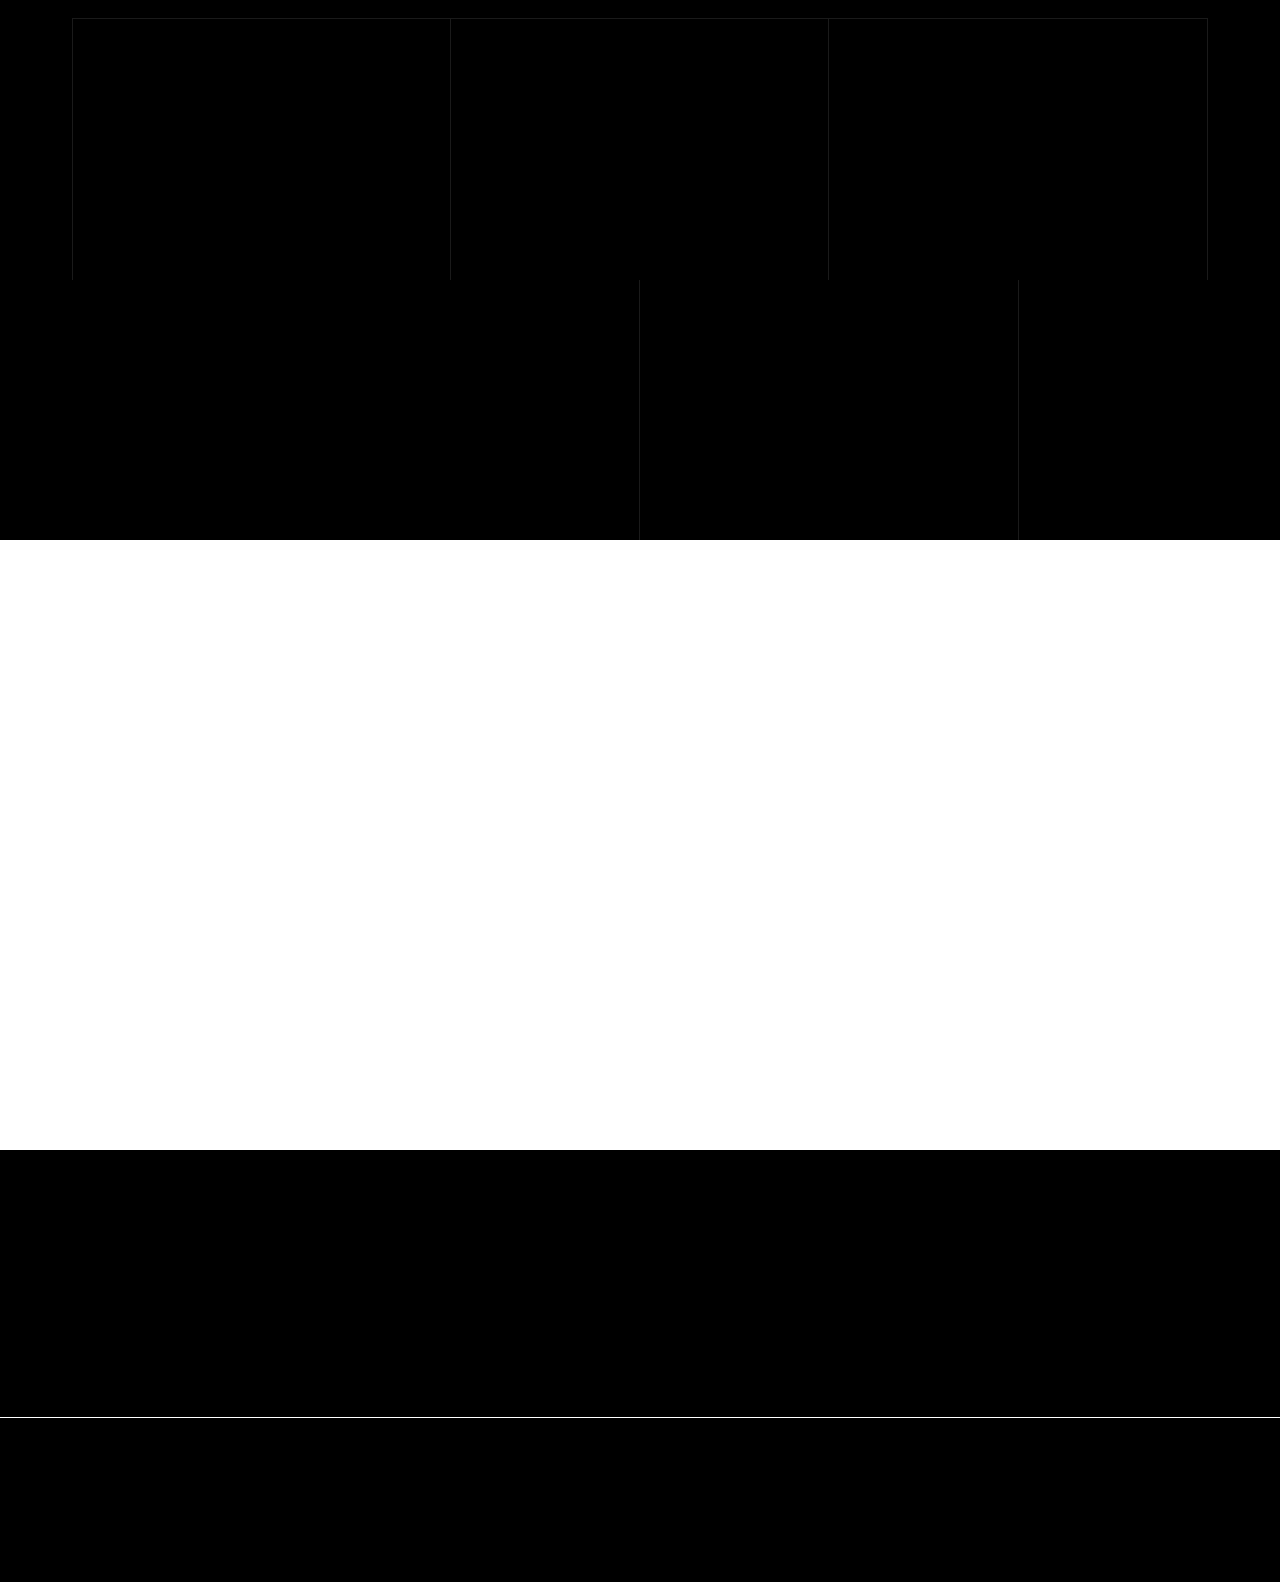
==== commit e9c0addb: "Implement mobile responsiveness following 16px grid UI/UX guide" ====
--- a/index.html
+++ b/index.html
@@ -21,7 +21,37 @@
     <link rel="stylesheet" href="static/css/theme-style.css">
 
     <!-- Original YMG CSS (Kept for toast notifications if needed) -->
-    <link rel="stylesheet" href="static/css/style.css?v=1782628417">
+    <link rel="stylesheet" href="static/css/style.css?v=1782628953">
+
+    <!-- Custom Mobile Responsiveness Overrides -->
+    <style>
+        @media screen and (max-width: 768px) {
+            /* 16px Gutters and Container Margins (UI/UX Guide) */
+            :root {
+                --bs-gutter-x: 16px !important;
+            }
+            .container {
+                padding-left: 16px !important;
+                padding-right: 16px !important;
+            }
+            .row {
+                margin-left: -8px !important;
+                margin-right: -8px !important;
+            }
+            .row > * {
+                padding-left: 8px !important;
+                padding-right: 8px !important;
+            }
+
+            /* Tighter Section Paddings for App-like feel */
+            .mil-p-120-120 { padding-top: 60px !important; padding-bottom: 60px !important; }
+            .mil-p-120-90 { padding-top: 60px !important; padding-bottom: 45px !important; }
+            .mil-p-120-0 { padding-top: 60px !important; }
+            .mil-p-0-120 { padding-bottom: 60px !important; }
+            .mil-p-120-60 { padding-top: 60px !important; padding-bottom: 30px !important; }
+            .mil-p-120-30 { padding-top: 60px !important; padding-bottom: 15px !important; }
+        }
+    </style>
 </head>
 
 <body>
